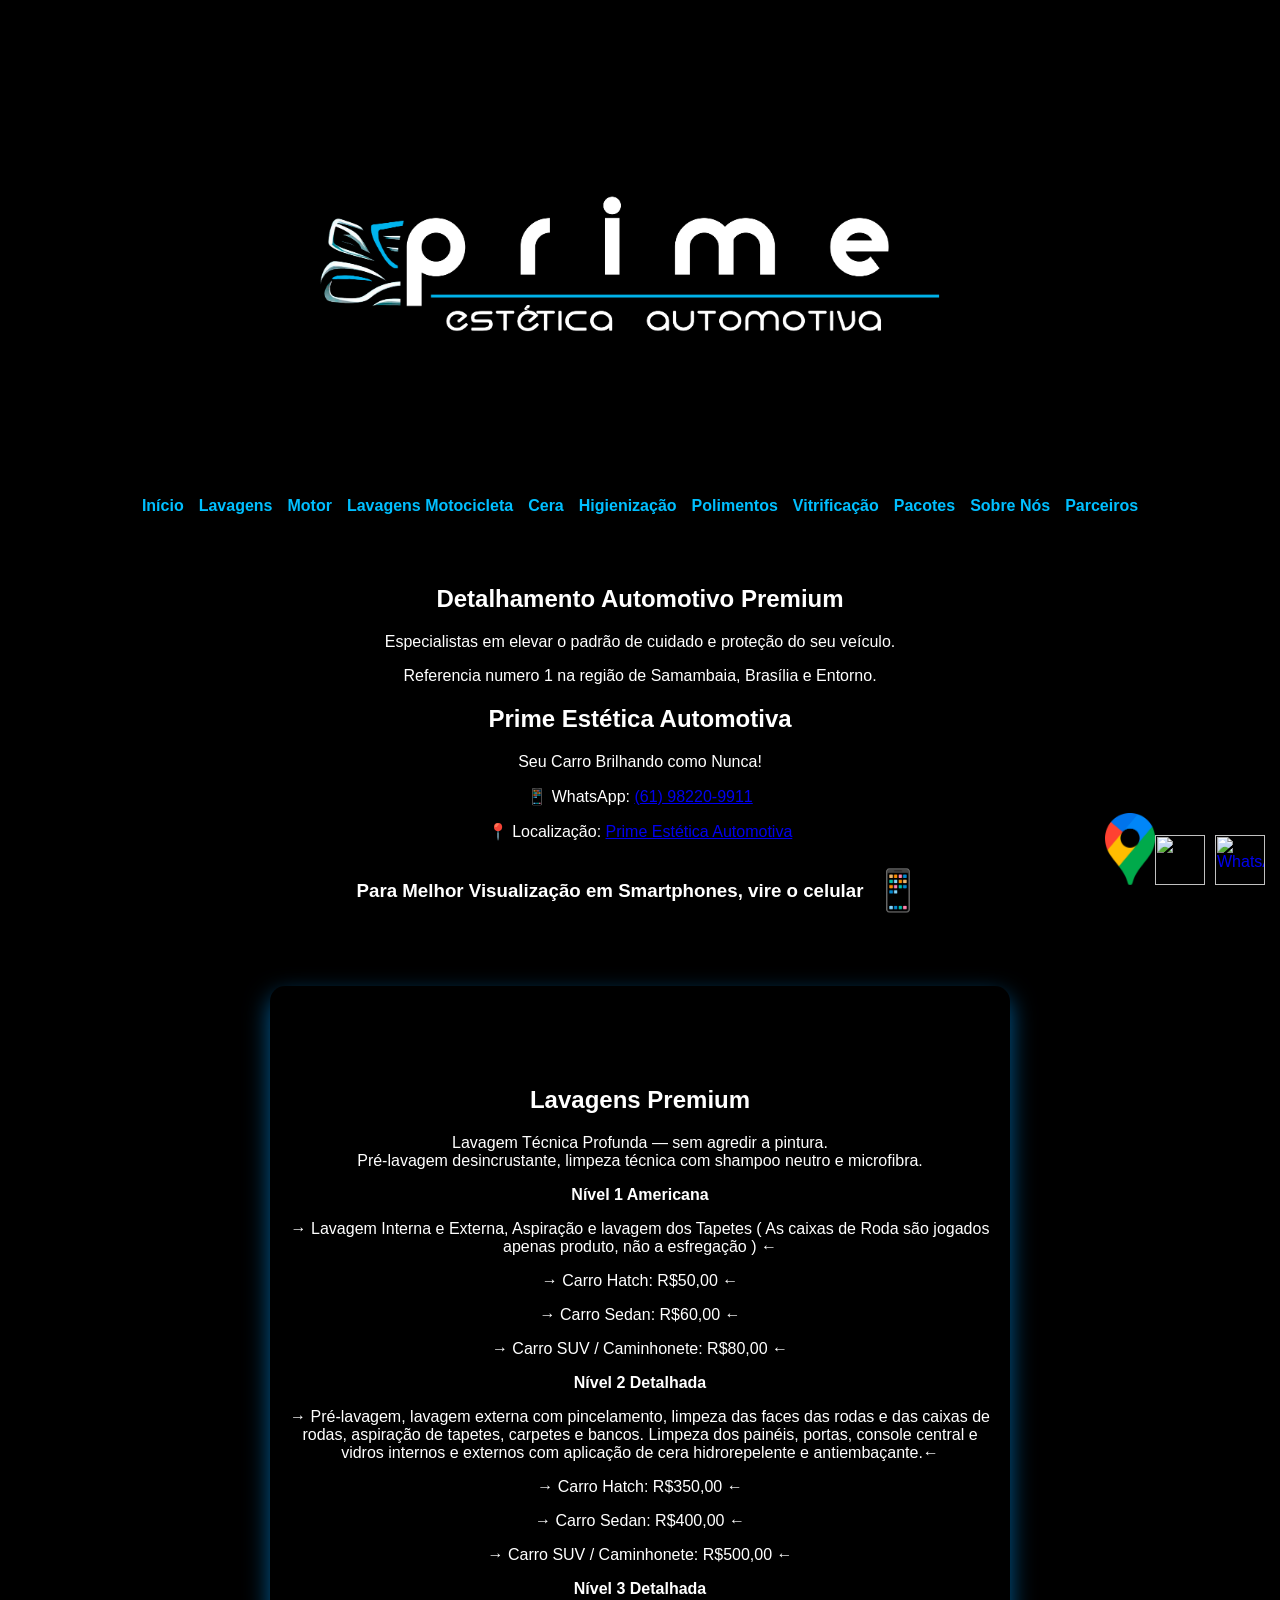
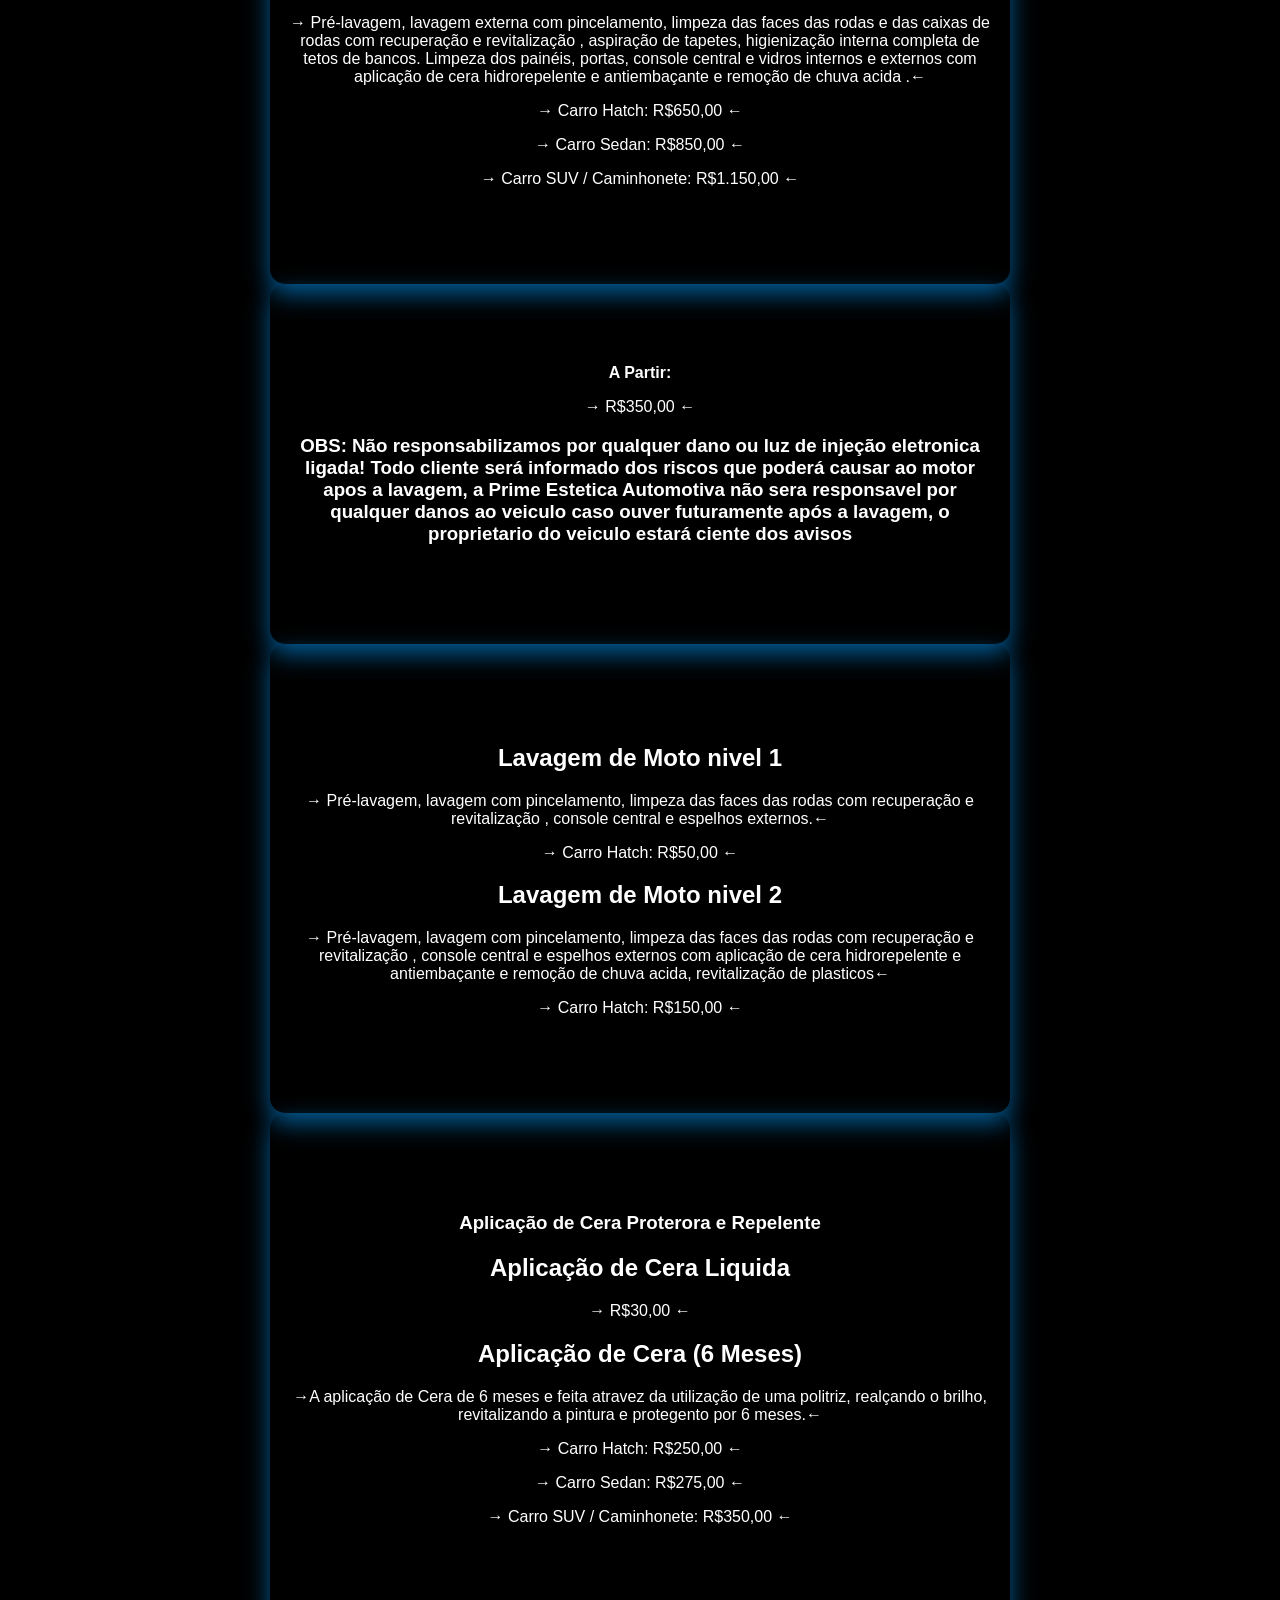
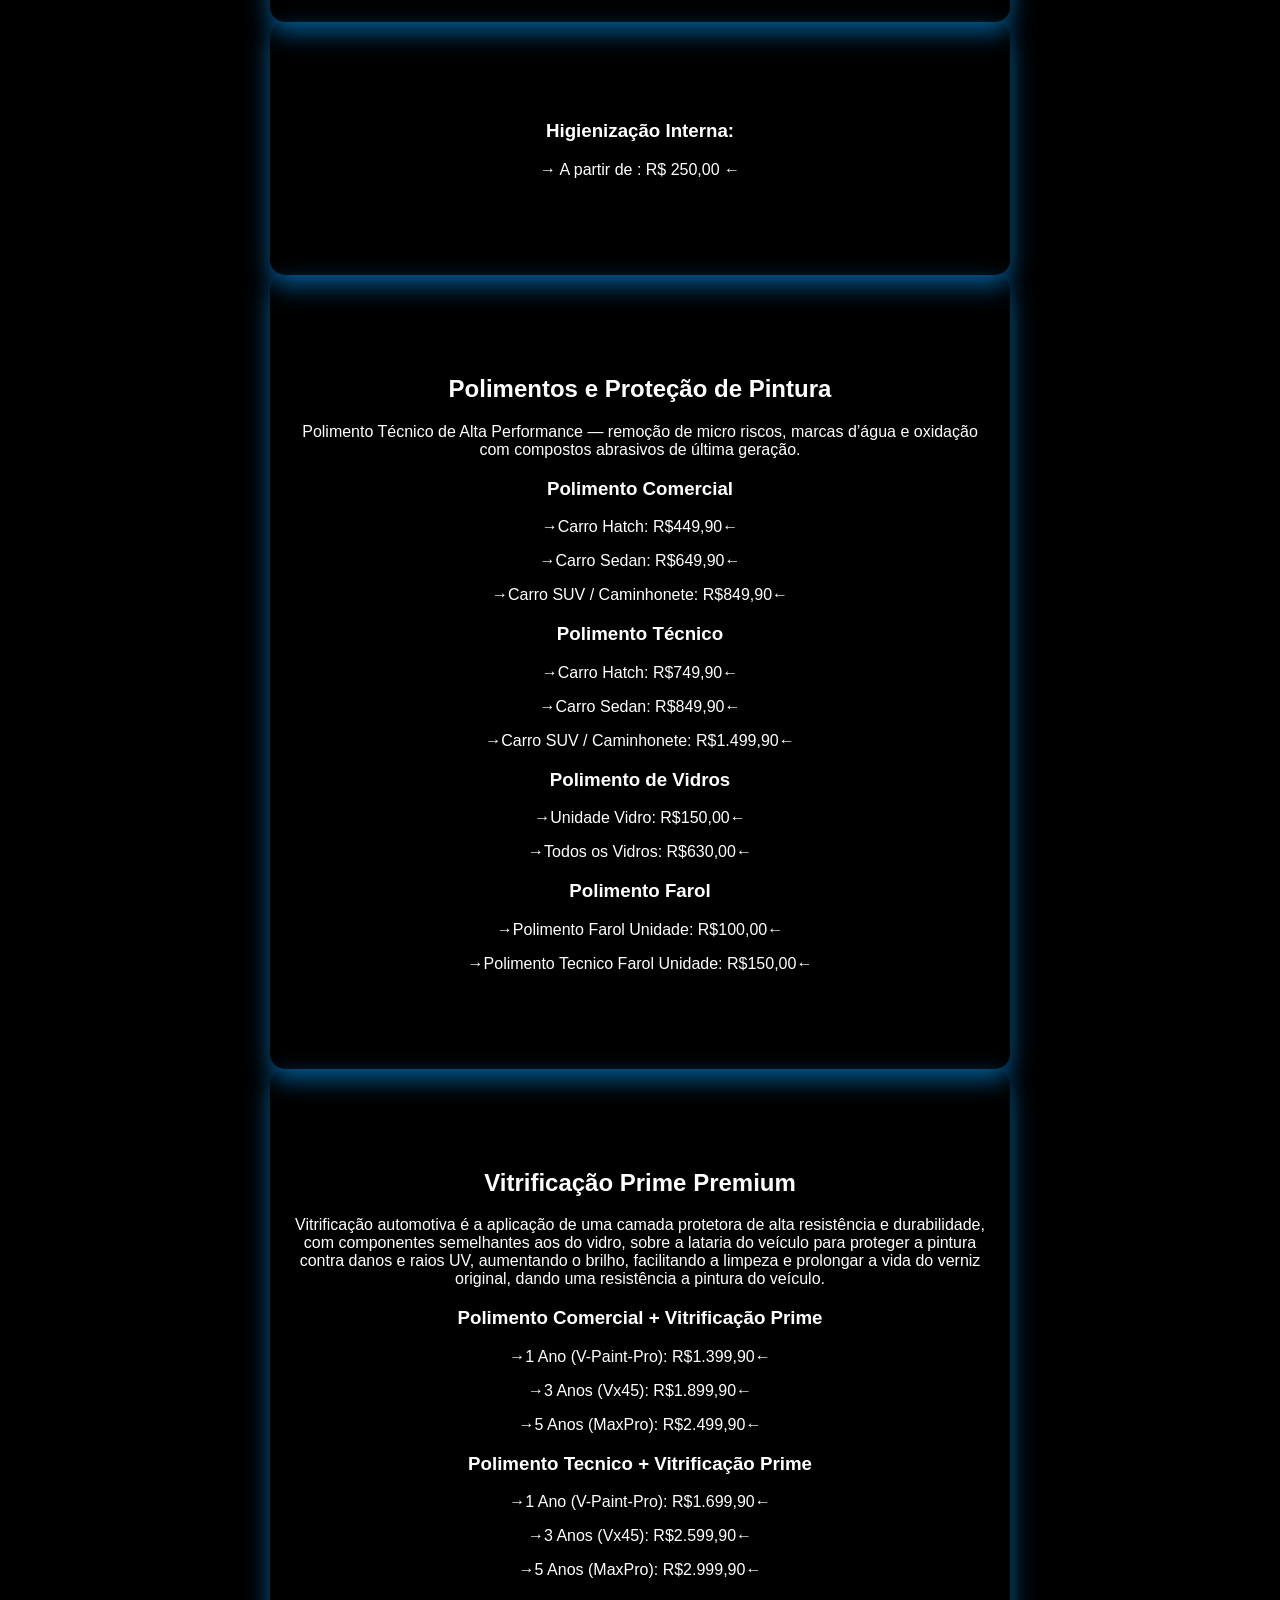
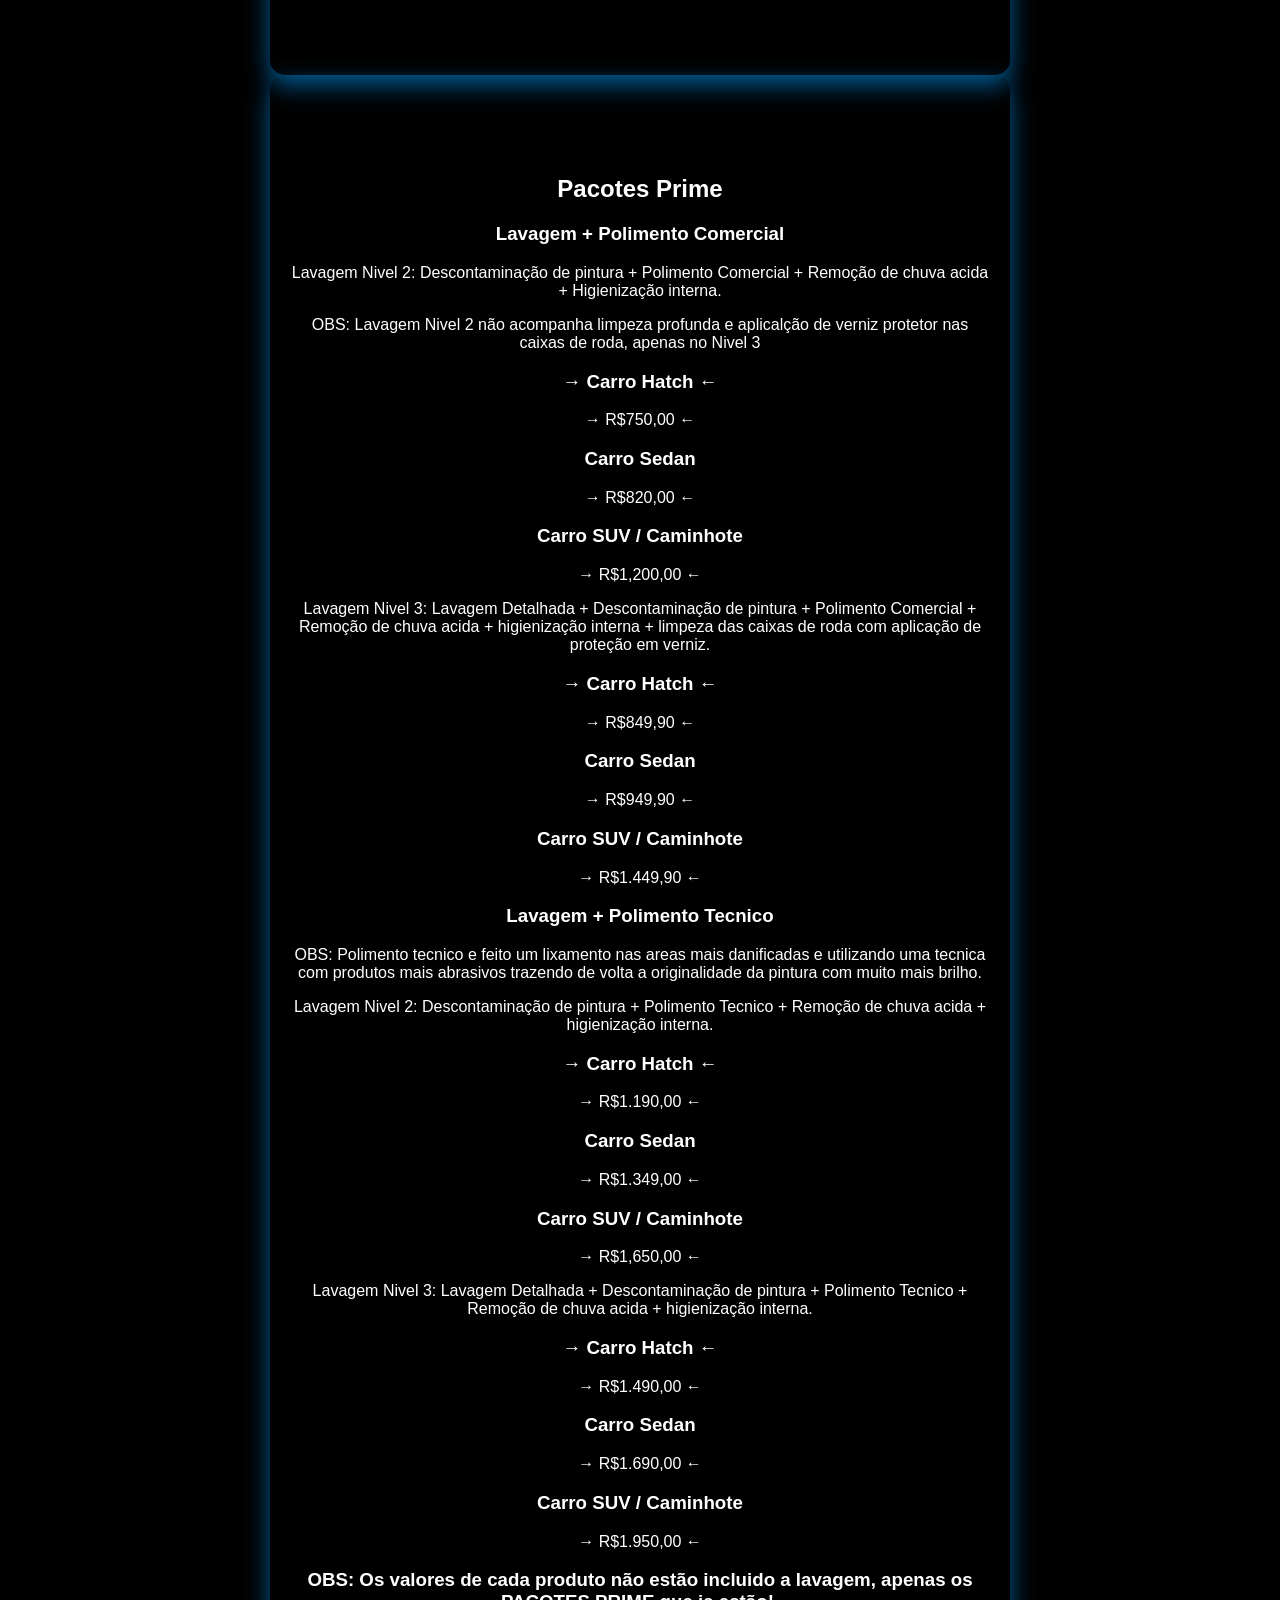
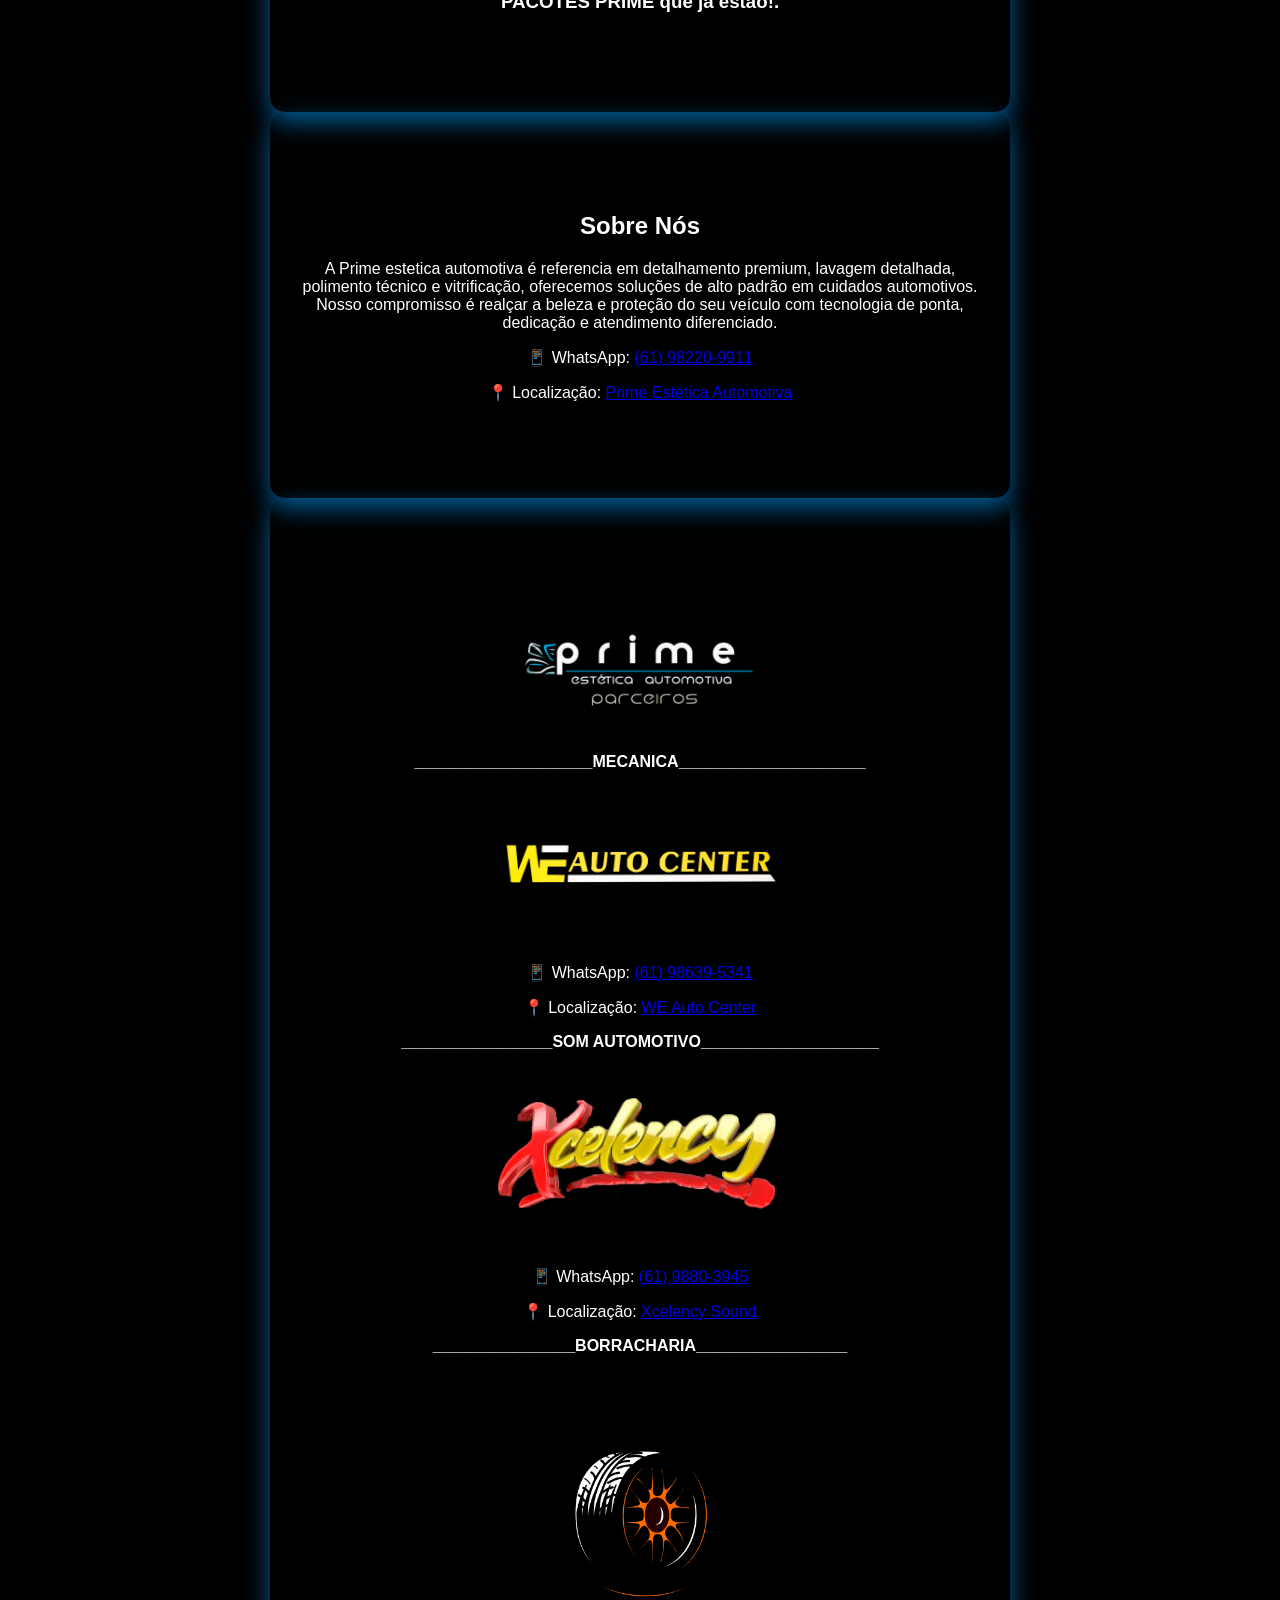
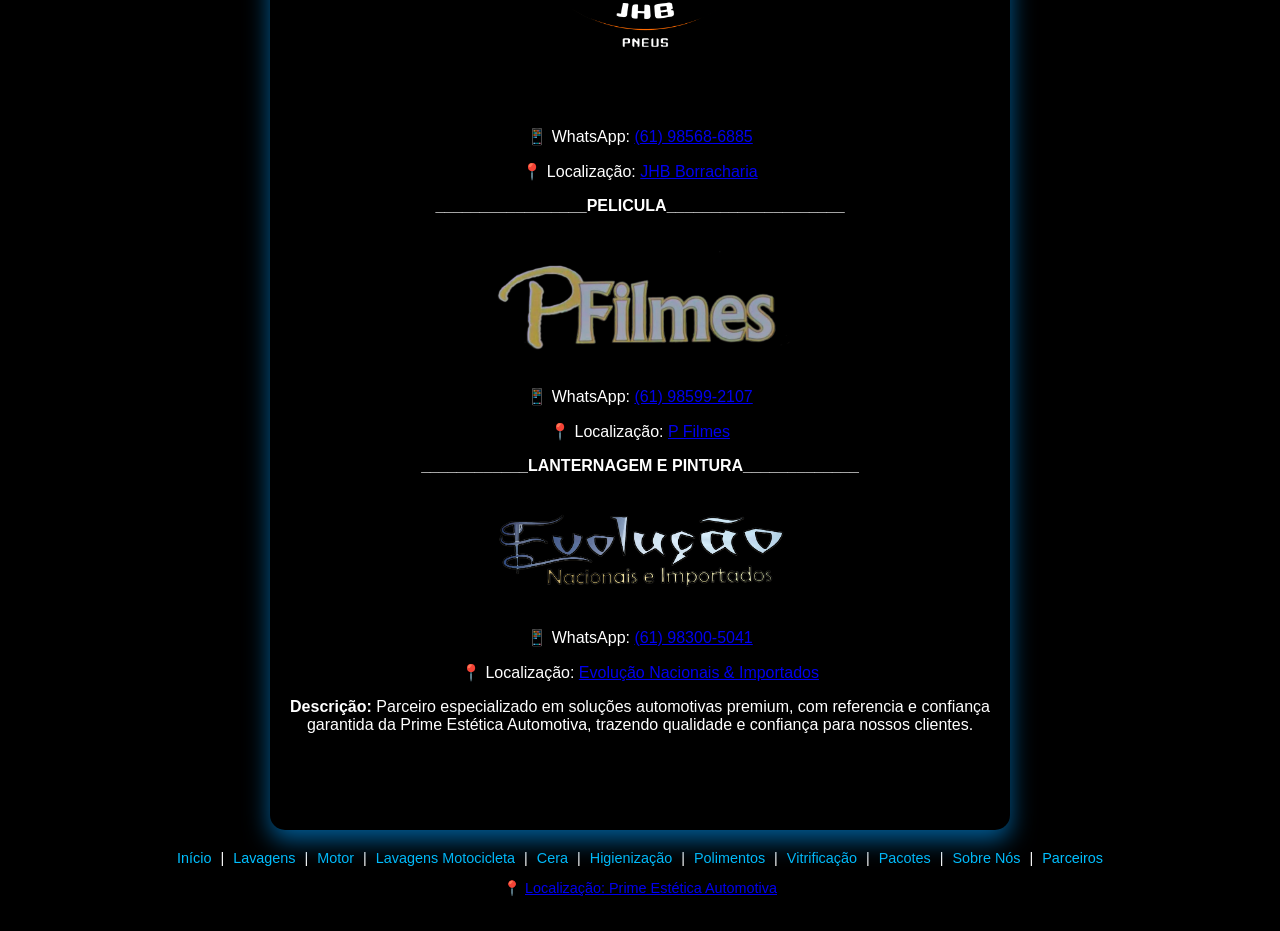
==== index.html @ 509093c9 "Update index.html" ====
<!-- Google tag (gtag.js) -->
<script async src="https://www.googletagmanager.com/gtag/js?id=AW-17727383382">
</script>
<script>
  window.dataLayer = window.dataLayer || [];
  function gtag(){dataLayer.push(arguments);}
  gtag('js', new Date());

  gtag('config', 'AW-17727383382');
</script>

<!DOCTYPE html>
<html lang="pt-BR">
<head>
  <meta charset="UTF-8">
  <meta name="viewport" content="width=device-width, initial-scale=1.0">
  <title>Prime Estética Automotiva</title>
  <link rel="stylesheet" href="css/style.css">
</head>
<body>
<header>
  <img src="img/prime-pronto-fundo-transparente.png" alt="Logo Prime" class="logo-center">
  <nav class="main-nav">
    <a href="#home">Início</a>
    <a href="#lavagens">Lavagens</a>
    <a href="#motor">Motor</a>
    <a href="#lavagens motocicleta">Lavagens Motocicleta</a>
    <a href="#cera">Cera</a>
    <a href="#higienização">Higienização</a>
    <a href="#polimentos">Polimentos</a>
    <a href="#vitrificacao">Vitrificação</a>
    <a href="#pacotes">Pacotes</a>
    <a href="#sobre">Sobre Nós</a>
    <a href="#parceiros">Parceiros</a>
  </nav>
</header>

<div class="video-background">
  <iframe src="https://www.youtube.com/embed/Ff0Zhu9boOM?autoplay=1&mute=1&controls=0&loop=1&playlist=Ff0Zhu9boOM&playsinline=1"
  frameborder="0" allow="autoplay; encrypted-media" allowfullscreen></iframe>
</div>
<div class="video-overlay"></div>

<section id="home" class="hero">
  <h1>Detalhamento Automotivo Premium</h1>
  <p>Especialistas em elevar o padrão de cuidado e proteção do seu veículo.</p>
  <p>Referencia numero 1 na região de Samambaia, Brasília e Entorno.</p>
    <h2>Prime Estética Automotiva</h2>
    <p>Seu Carro Brilhando como Nunca!</p>

   <p>📱 WhatsApp: <a href="https://wa.me/5561982209911" target="_blank">(61) 98220-9911</a></p>
   <p>📍 Localização: <a href="https://maps.app.goo.gl/HXpLJK8YEJRweqFd7"> Prime Estética Automotiva</a></p>

  
    <div class="rotate-phone-wrapper">
  <h3>Para Melhor Visualização em Smartphones, vire o celular</h3>
  <div class="phone-icon">
    📱
  </div>
</div>

  </p>
</section>

<section id="lavagens" class="section">
  <h2>Lavagens Premium</h2>
  <p>Lavagem Técnica Profunda — sem agredir a pintura.<br>Pré-lavagem desincrustante, limpeza técnica com shampoo neutro e microfibra.</p>
    
    <b>Nível 1 Americana</b>
    <p>&rarr; Lavagem Interna e Externa, Aspiração e lavagem dos Tapetes ( As caixas de Roda são jogados apenas produto, não a esfregação ) &larr;</p>
    <p>&rarr; Carro Hatch: R$50,00 &larr;</p>
    <p>&rarr; Carro Sedan: R$60,00 &larr;</p>
    <p>&rarr; Carro SUV / Caminhonete: R$80,00 &larr;</p>
  
    
    <b>Nível 2 Detalhada</b>
    <p>&rarr; Pré-lavagem, lavagem externa com pincelamento, limpeza das faces das rodas e das caixas de rodas, aspiração de tapetes, carpetes e bancos. Limpeza dos painéis, portas, console central e vidros internos e externos com aplicação de cera hidrorepelente e antiembaçante.&larr; </p>
    <p>&rarr; Carro Hatch: R$350,00 &larr;</p>
    <p>&rarr; Carro Sedan: R$400,00 &larr;</p>
    <p>&rarr; Carro SUV / Caminhonete: R$500,00 &larr;</p>

    <b>Nível 3 Detalhada</b>
    <p>&rarr; Pré-lavagem, lavagem externa com pincelamento, limpeza das faces das rodas e das caixas de rodas com recuperação e revitalização , aspiração de tapetes, higienização interna completa de tetos de bancos. Limpeza dos painéis, portas, console central e vidros internos e externos com aplicação de cera hidrorepelente e antiembaçante e remoção de chuva acida .&larr; </p>
    <p>&rarr; Carro Hatch: R$650,00 &larr;</p>
    <p>&rarr; Carro Sedan: R$850,00 &larr;</p>
    <p>&rarr; Carro SUV / Caminhonete: R$1.150,00 &larr;</p>

</section>

<section id="motor" class="section">
    <b>A Partir:</b>
    <p>&rarr; R$350,00 &larr;</p>
    <h3>OBS: Não responsabilizamos por qualquer dano ou luz de injeção eletronica ligada! Todo cliente será informado dos riscos que poderá causar ao motor apos a lavagem, a Prime Estetica Automotiva não sera responsavel por qualquer danos ao veiculo caso ouver futuramente após a lavagem, o proprietario do veiculo estará ciente dos avisos</h3>
</section>

<section id="lavagens motocicleta" class="section">

    <h2>Lavagem de Moto nivel 1</h2>

    <p>&rarr; Pré-lavagem, lavagem com pincelamento, limpeza das faces das rodas com recuperação e revitalização , console central e espelhos externos.&larr; </p>
    <p>&rarr; Carro Hatch: R$50,00 &larr;</p>

    <h2>Lavagem de Moto nivel 2</h2>
    <p>&rarr; Pré-lavagem, lavagem com pincelamento, limpeza das faces das rodas com recuperação e revitalização , console central e espelhos externos com aplicação de cera hidrorepelente e antiembaçante e remoção de chuva acida, revitalização de plasticos&larr; </p>
    <p>&rarr; Carro Hatch: R$150,00 &larr;</p>

</section>
  
 <section id="cera" class="section">
    <h3>Aplicação de Cera Proterora e Repelente</h3>
    
    <h2>Aplicação de Cera Liquida</h2>
    <p>&rarr; R$30,00 &larr;</p>

    <h2>Aplicação de Cera (6 Meses)</h2>
    <p>&rarr;A aplicação de Cera de 6 meses e feita atravez da utilização de uma politriz, realçando o brilho, revitalizando a pintura e protegento por 6 meses.&larr;</p>
  
    <p>&rarr; Carro Hatch: R$250,00 &larr;</p>
    <p>&rarr; Carro Sedan: R$275,00 &larr;</p>
    <p>&rarr; Carro SUV / Caminhonete: R$350,00 &larr;</p>

  </section>

    <section id="higienização" class="section">
    <h3>Higienização Interna:</h3> 
    <p>&rarr; A partir de : R$ 250,00 &larr;</p>

</section>

<section id="polimentos" class="section">
  <h2>Polimentos e Proteção de Pintura</h2>
  <p>Polimento Técnico de Alta Performance — remoção de micro riscos, marcas d’água e oxidação com compostos abrasivos de última geração.</p>
    
  <h3>Polimento Comercial</h3>
  
    <p>&rarr;Carro Hatch: R$449,90&larr;</p>

    <p>&rarr;Carro Sedan: R$649,90&larr;</p>

    <p>&rarr;Carro SUV / Caminhonete: R$849,90&larr;</p>
  
  <h3>Polimento Técnico</h3>
  
    <p>&rarr;Carro Hatch: R$749,90&larr;</p>

    <p>&rarr;Carro Sedan: R$849,90&larr;</p>

    <p>&rarr;Carro SUV / Caminhonete: R$1.499,90&larr;</p>
  
  <h3>Polimento de Vidros</h3>
  
    <p>&rarr;Unidade Vidro: R$150,00&larr;</p>

    <p>&rarr;Todos os Vidros: R$630,00&larr;</p>
  
  <h3>Polimento Farol</h3>
  <p> &rarr;Polimento Farol Unidade: R$100,00&larr; </p>
  <p> &rarr;Polimento Tecnico Farol Unidade: R$150,00&larr; </p>
</section>

<section id="vitrificacao" class="section">
  <h2>Vitrificação Prime Premium</h2>
  <p>Vitrificação automotiva é a aplicação de uma camada protetora de alta resistência e durabilidade, com componentes semelhantes aos do vidro, sobre a lataria do veículo para proteger a pintura contra danos e raios UV, aumentando o brilho, facilitando a limpeza e prolongar a vida do verniz original, dando uma resistência a pintura do veículo.</p>
  <h3>Polimento Comercial + Vitrificação Prime</h3>
  
    <p>&rarr;1 Ano (V-Paint-Pro): R$1.399,90&larr;</p>

    <p>&rarr;3 Anos (Vx45): R$1.899,90&larr;</p>

    <p>&rarr;5 Anos (MaxPro): R$2.499,90&larr;</p>

    <h3>Polimento Tecnico + Vitrificação Prime</h3>
  
    <p>&rarr;1 Ano (V-Paint-Pro): R$1.699,90&larr;</p>

    <p>&rarr;3 Anos (Vx45): R$2.599,90&larr;</p>

    <p>&rarr;5 Anos (MaxPro): R$2.999,90&larr;</p>
  
</section>

<section id="pacotes" class="section">
  <h2>Pacotes Prime</h2>

<h3>Lavagem + Polimento Comercial</h3>
  
  <p>Lavagem Nivel 2: Descontaminação de pintura + Polimento Comercial + Remoção de chuva acida + Higienização interna.</p>
  <p>OBS: Lavagem Nivel 2 não acompanha limpeza profunda e aplicalção de verniz protetor nas caixas de roda, apenas no Nivel 3</p>
  
  <h3>&rarr; Carro Hatch &larr;</h3>
  <p> &rarr; R$750,00 &larr;</p>

  <h3>Carro Sedan</h3>
  <p>&rarr; R$820,00 &larr;</p>

  <h3>Carro SUV / Caminhote</h3>
  <p>&rarr; R$1,200,00 &larr;</p>
  
  <p>Lavagem Nivel 3: Lavagem Detalhada + Descontaminação de pintura + Polimento Comercial + Remoção de chuva acida + higienização interna + limpeza das caixas de roda com aplicação de proteção em verniz.</p>
  
  <h3>&rarr; Carro Hatch &larr;</h3>
  <p> &rarr; R$849,90 &larr;</p>

  <h3>Carro Sedan</h3>
  <p>&rarr; R$949,90 &larr;</p>

  <h3>Carro SUV / Caminhote</h3>
  <p>&rarr; R$1.449,90 &larr;</p>

  <h3>Lavagem + Polimento Tecnico</h3>
  <p>OBS: Polimento tecnico e feito um lixamento nas areas mais danificadas e utilizando uma tecnica com produtos mais abrasivos trazendo de volta a originalidade da pintura com muito mais brilho.</p>

  <p>Lavagem Nivel 2: Descontaminação de pintura + Polimento Tecnico + Remoção de chuva acida + higienização interna.</p>
    
  <h3>&rarr; Carro Hatch &larr;</h3>
  <p> &rarr; R$1.190,00 &larr;</p>

  <h3>Carro Sedan</h3>
  <p>&rarr; R$1.349,00 &larr;</p>

  <h3>Carro SUV / Caminhote</h3>
  <p>&rarr; R$1,650,00 &larr;</p>
  
  <p>Lavagem Nivel 3: Lavagem Detalhada + Descontaminação de pintura + Polimento Tecnico + Remoção de chuva acida + higienização interna.</p>
  
  <h3>&rarr; Carro Hatch &larr;</h3>
  <p> &rarr; R$1.490,00 &larr;</p>

  <h3>Carro Sedan</h3>
  <p>&rarr; R$1.690,00 &larr;</p>

  <h3>Carro SUV / Caminhote</h3>
  <p>&rarr; R$1.950,00 &larr;</p>

  <h3>OBS: Os valores de cada produto não estão incluido a lavagem, apenas os PACOTES PRIME que ja estão!.</h3>
  
</section>

<section id="sobre" class="section">
  <h2>Sobre Nós</h2>
  <p>A Prime estetica automotiva é referencia em detalhamento premium, lavagem detalhada, polimento técnico e vitrificação, oferecemos soluções de alto padrão em cuidados automotivos. Nosso compromisso é realçar a beleza e proteção do seu veículo com tecnologia de ponta, dedicação e atendimento diferenciado.</p>

    <p>📱 WhatsApp: <a href="https://wa.me/5561982209911" target="_blank">(61) 98220-9911</a></p>
   <p>📍 Localização: <a href="https://maps.app.goo.gl/HXpLJK8YEJRweqFd7">Prime Estética Automotiva</a></p>
</section>


<section id="parceiros" class="section">
  <img src="img/prime-sem-fundo-parceiros.png" alt="Parceiro" style="max-width:300px; border-radius:10px; margin:20px 0;">
  
  <p><strong>____________________MECANICA_____________________</strong></p>
  <img src="img/WE-centro-automotivo-sem-fundo.png" alt="Parceiro" style="max-width:300px; border-radius:10px; margin:20px 0;">
  <p>📱 WhatsApp: <a href="https://wa.me/5561986395341" target="_blank">(61) 98639-5341</a></p>
  <p>📍 Localização: <a href="https://maps.app.goo.gl/mmc2QUMjJb4H23oM9">WE Auto Center</a></p>

  <p><strong>_________________SOM AUTOMOTIVO____________________</strong></p>
  <img src="img/xcelence-fundo.png" alt="Parceiro" style="max-width:300px; border-radius:10px; margin:20px 0;">
  <p>📱 WhatsApp: <a href="https://wa.me/556198803945" target="_blank">(61) 9880-3945</a></p>
  <p>📍 Localização: <a href="https://maps.app.goo.gl/BLDMVaFkTJg2JUbs6">Xcelency Sound</a></p>

    <p><strong>________________BORRACHARIA_________________</strong></p>
  <img src="img/jhbpneus.png" alt="Parceiro" style="max-width:300px; border-radius:10px; margin:20px 0;">
  <p>📱 WhatsApp: <a href="https://wa.me/5561985686885" target="_blank">(61) 98568-6885</a></p>
  <p>📍 Localização: <a href="https://maps.app.goo.gl/bAmLi8nn3oZLKEGK6">JHB Borracharia</a></p>

  <p><strong>_________________PELICULA____________________</strong></p>
  <img src="img/pfilmes-logo.png" alt="Parceiro" style="max-width:300px; border-radius:10px; margin:20px 0;">
  <p>📱 WhatsApp: <a href="https://wa.me/55061985992107" target="_blank">(61) 98599-2107</a></p>
  <p>📍 Localização: <a href="https://maps.app.goo.gl/AxarQNNi3bQvwpKE9">P Filmes</a></p>

    <p><strong>____________LANTERNAGEM E PINTURA_____________</strong></p>
  <img src="img/evolução.png" alt="Parceiro" style="max-width:300px; border-radius:10px; margin:20px 0;">
  <p>📱 WhatsApp: <a href="https://wa.me/55061983005041" target="_blank">(61) 98300-5041</a></p>
  <p>📍 Localização: <a href="https://maps.app.goo.gl/orqmA2cjsYtfkrHW7">Evolução Nacionais & Importados</a></p>
  
  <p><strong>Descrição:</strong> Parceiro especializado em soluções automotivas premium, com referencia e confiança garantida da Prime Estética Automotiva, trazendo qualidade e confiança para nossos clientes.</p>

</section>


<footer>
  <div class="footer-links">
    <a href="#home">Início</a> |
    <a href="#lavagens">Lavagens</a> |
    <a href="#motor">Motor</a> |
    <a href="#lavagens motocicleta">Lavagens Motocicleta</a> |
    <a href="#cera">Cera</a> |
    <a href="#higienização">Higienização</a> |
    <a href="#polimentos">Polimentos</a> |
    <a href="#vitrificacao">Vitrificação</a> |
    <a href="#pacotes">Pacotes</a> |
    <a href="#sobre">Sobre Nós</a> |
    <a href="#parceiros">Parceiros</a>
  </div>
  <p>📍 <a href="https://maps.app.goo.gl/HcpvbDjnVJ8BUNuw8" target="_blank">Localização: Prime Estética Automotiva</a></p>
</footer>

<a class="whatsapp-float" href="https://wa.me/message/MVJULBHC7SYMB1" target="_blank">
  <img src="https://cdn-icons-png.flaticon.com/512/124/124034.png" alt="WhatsApp">
</a>
<a class="googlemaps-float" href="https://maps.app.goo.gl/ksFpcre7SGLow1Ck8" target="_blank">
  <img src="img/googlemaps.png">
</a>
<a class="insta-float" href="https://instagram.com/estetica.automotiva.prime" target="_blank">
  <img src="https://cdn-icons-png.flaticon.com/512/1384/1384063.png">
</a>


<script src="js/scroll.js"></script>
</body>
</html>
---- css/style.css ----
html {
  scroll-behavior: smooth;
}

body {
  margin: 0;
  padding: 0;
  font-family: 'Segoe UI', sans-serif;
  color: #fff;
  background: #000;
  overflow-x: hidden;
}

header {
  display: flex;
  flex-direction: column;
  align-items: center;
  justify-content: center;
  box-shadow: 0 2px 10px rgba(0,0,0,0.7);
}

.logo-center {
  width: 750px;
  margin: 10px 0;
}

.main-nav {
  display: flex;
  gap: 15px;
}

.main-nav a {
  color: #00BFFF;
  text-decoration: none;
  font-weight: bold;
  transition: 0.3s;
}

.main-nav a:hover {
  color: #fff;
  text-shadow: 0 0 8px #00BFFF;
}

.hero {
  position: relative;
  text-align: center;
  padding: 50px 20px;
  min-height: 10vh;
}

.video-background iframe {
  width: 100vw;
  height: 100vh;
  position: fixed;
  top: 0; left: 0;
  z-index: -2;
}

.video-overlay {
  position: fixed;
  width: 100vw;
  height: 100vh;
  background: rgba(0, 0, 0, 0.527);
  top: 0; left: 0;
  z-index: -1;
}

.section {
  padding: 80px 20px;
  max-width: 700px;
  margin: auto;
  text-align: center;
  opacity: 15;
  transform: translateY(20px);
  transition: opacity 2s ease, transform 2s ease;
  box-shadow: 0 10px 25px rgba(0, 98, 159, 0.929); 
  border-radius: 15px; 
}

.section.show {
  opacity: 1;
  transform: translateY(0);
}



footer {
  text-align: center;
  font-size: 0.9em;
  padding: 20px;
  background: #000000;
  box-shadow: 0 -2px 10px rgba(0,0,0,0.7);
}

.footer-links a {
  color: #00BFFF;
  text-decoration: none;
  margin: 0 5px;
}

.whatsapp-float, .insta-float {
  position: fixed;
  bottom: 15px;
  width: 35px;
  z-index: -1;
}

.whatsapp-float { right: 15px; }
.insta-float {
  right: 65px;
  display: flex;
  align-items: center;
  font-size: 0.6em;
  color: #fff;
}

.whatsapp-float img {
  width: 30px;
  margin-right: -40px;
}

.insta-float img {
  width: 28px;
  margin-right: -150px;
}


@media (max-width: 600px) {
  .googlemaps-float span {
    display: none;
  }
  .logo-center {
    width: 180px;
  }
}

form {
  display: flex;
  flex-direction: column;
  gap: 10px;
  max-width: 500px;
  margin: auto;
}

form input, form textarea {
  padding: 10px;
  border: none;
  border-radius: 5px;
  box-shadow: inset 0 0 5px #00BFFF;
}

form button {
  padding: 10px;
  background: #00BFFF;
  color: #000;
  border: none;
  border-radius: 5px;
  cursor: pointer;
  font-weight: bold;
  box-shadow: 0 0 10px #00BFFF, 0 0 20px #00BFFF;
  transition: transform 0.3s ease;
}

form button:hover {
  transform: scale(1.05);
}



/* Ajuste dos botões flutuantes */
.whatsapp-float, .insta-float {
  position: fixed;
  bottom: 15px;
  width: 50px;
  z-index: 9999; /* garante que fique na frente */
}

.whatsapp-float {
  right: 15px;
}

.insta-float {
  right: 75px;
}

.whatsapp-float img,
.insta-float img {
  width: 50px;
}

/* Ajuste geral para mobile */
@media (max-width: 600px) {
  .logo-center {
    width: 200px;
  }
  .main-nav {
    flex-direction: column;
    gap: 10px;
    align-items: center;
  }
  .section {
    padding: 40px 10px;
  }
}

/* Video full-screen responsivo no mobile */
.video-background {
  position: fixed;
  top: 0;
  left: 0;
  width: 100vw;
  height: 100vh;
  overflow: hidden;
  z-index: -2;
}

.video-background iframe {
  position: absolute;
  top: 50%;
  left: 50%;
  min-width: 100%;
  min-height: 100%;
  width: auto;
  height: auto;
  transform: translate(-50%, -50%);
  object-fit: cover;
  aspect-ratio: 16/9;
}

.rotate-phone-wrapper {
  display: flex;
  align-items: center;
  justify-content: center;
  gap: 10px;
  margin-top: 20px;
  flex-wrap: wrap;
}

.phone-icon {
  font-size: 2.5em;
  animation: rotatePhone 2.5s ease-in-out infinite;
}

@keyframes rotatePhone {
  0% { transform: rotate(0deg); }
  30% { transform: rotate(90deg); }
  60% { transform: rotate(0deg); }
  100% { transform: rotate(0deg); }
}


/* Botão flutuante Google Maps */
.googlemaps-float {
  position: fixed;
  bottom: 15px;
  right: 125px;
  z-index: 999;
}

.googlemaps-float img {
  width: 50px;
}
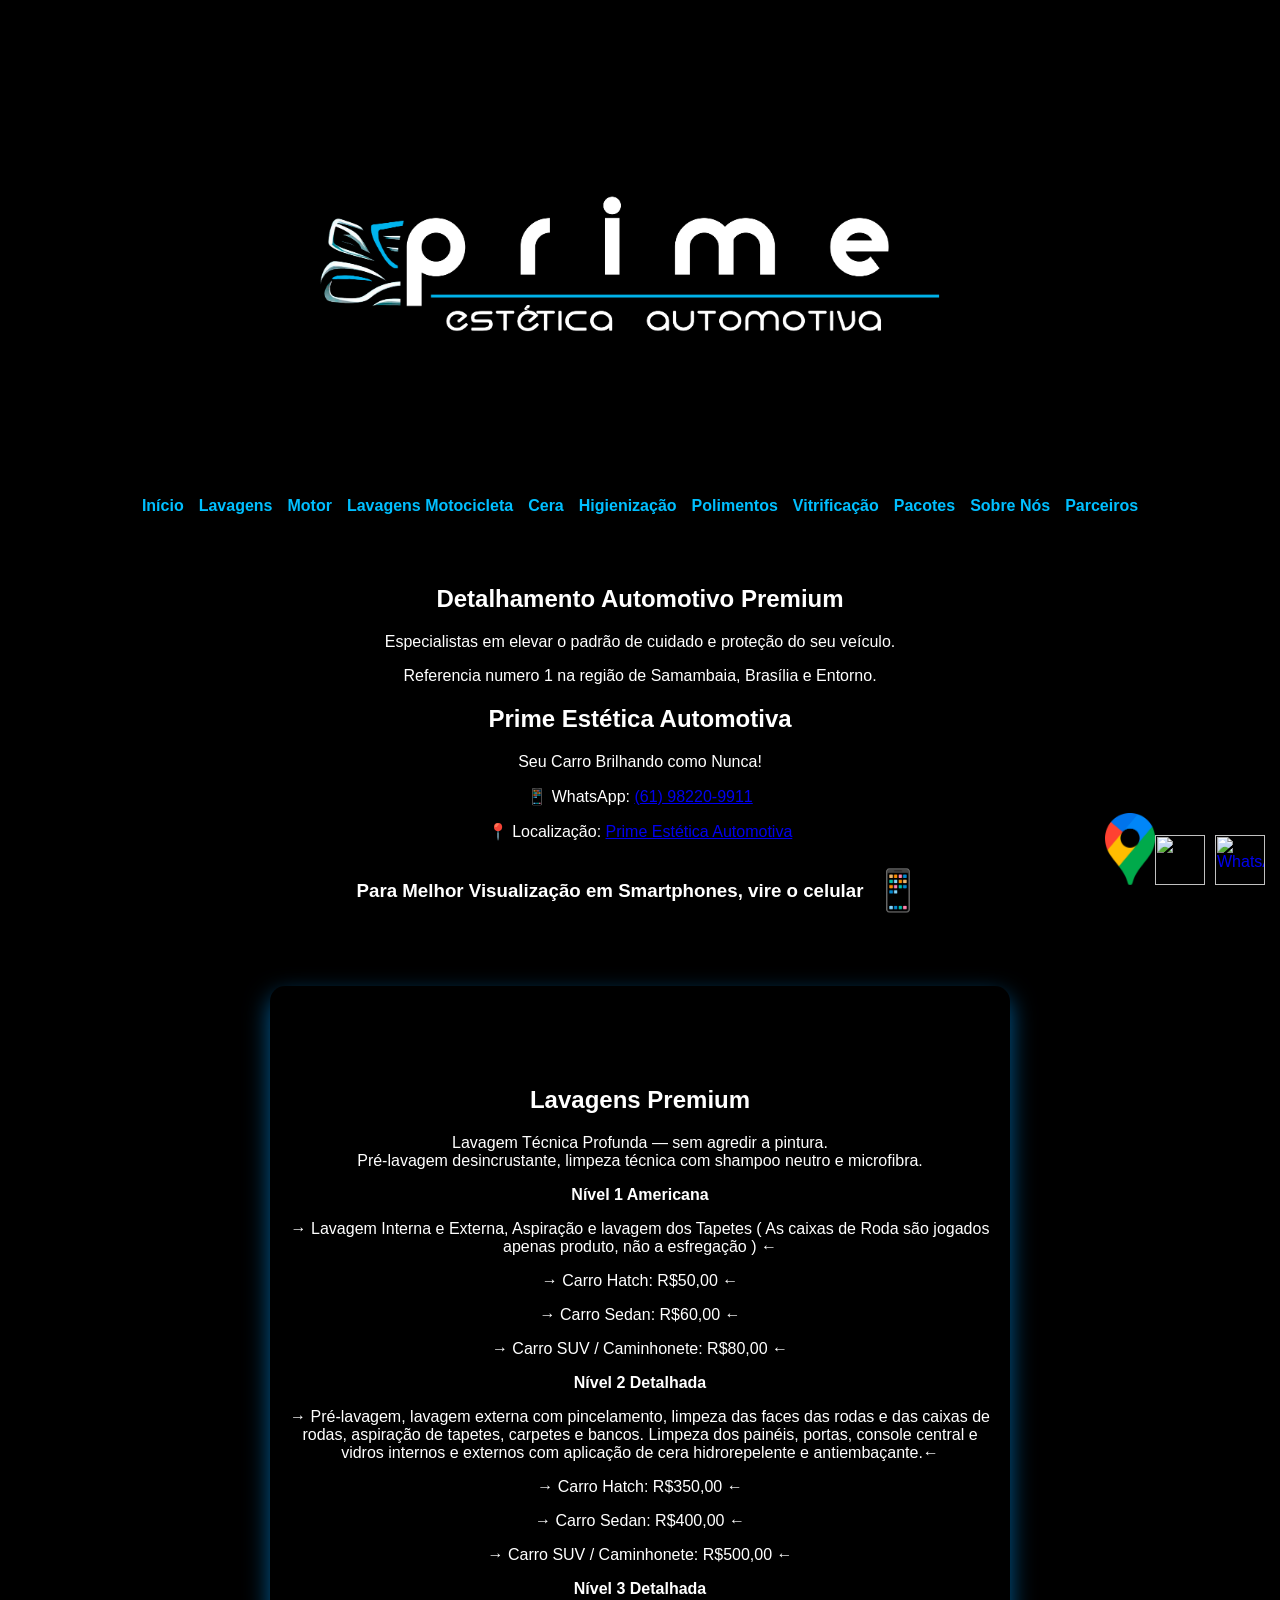
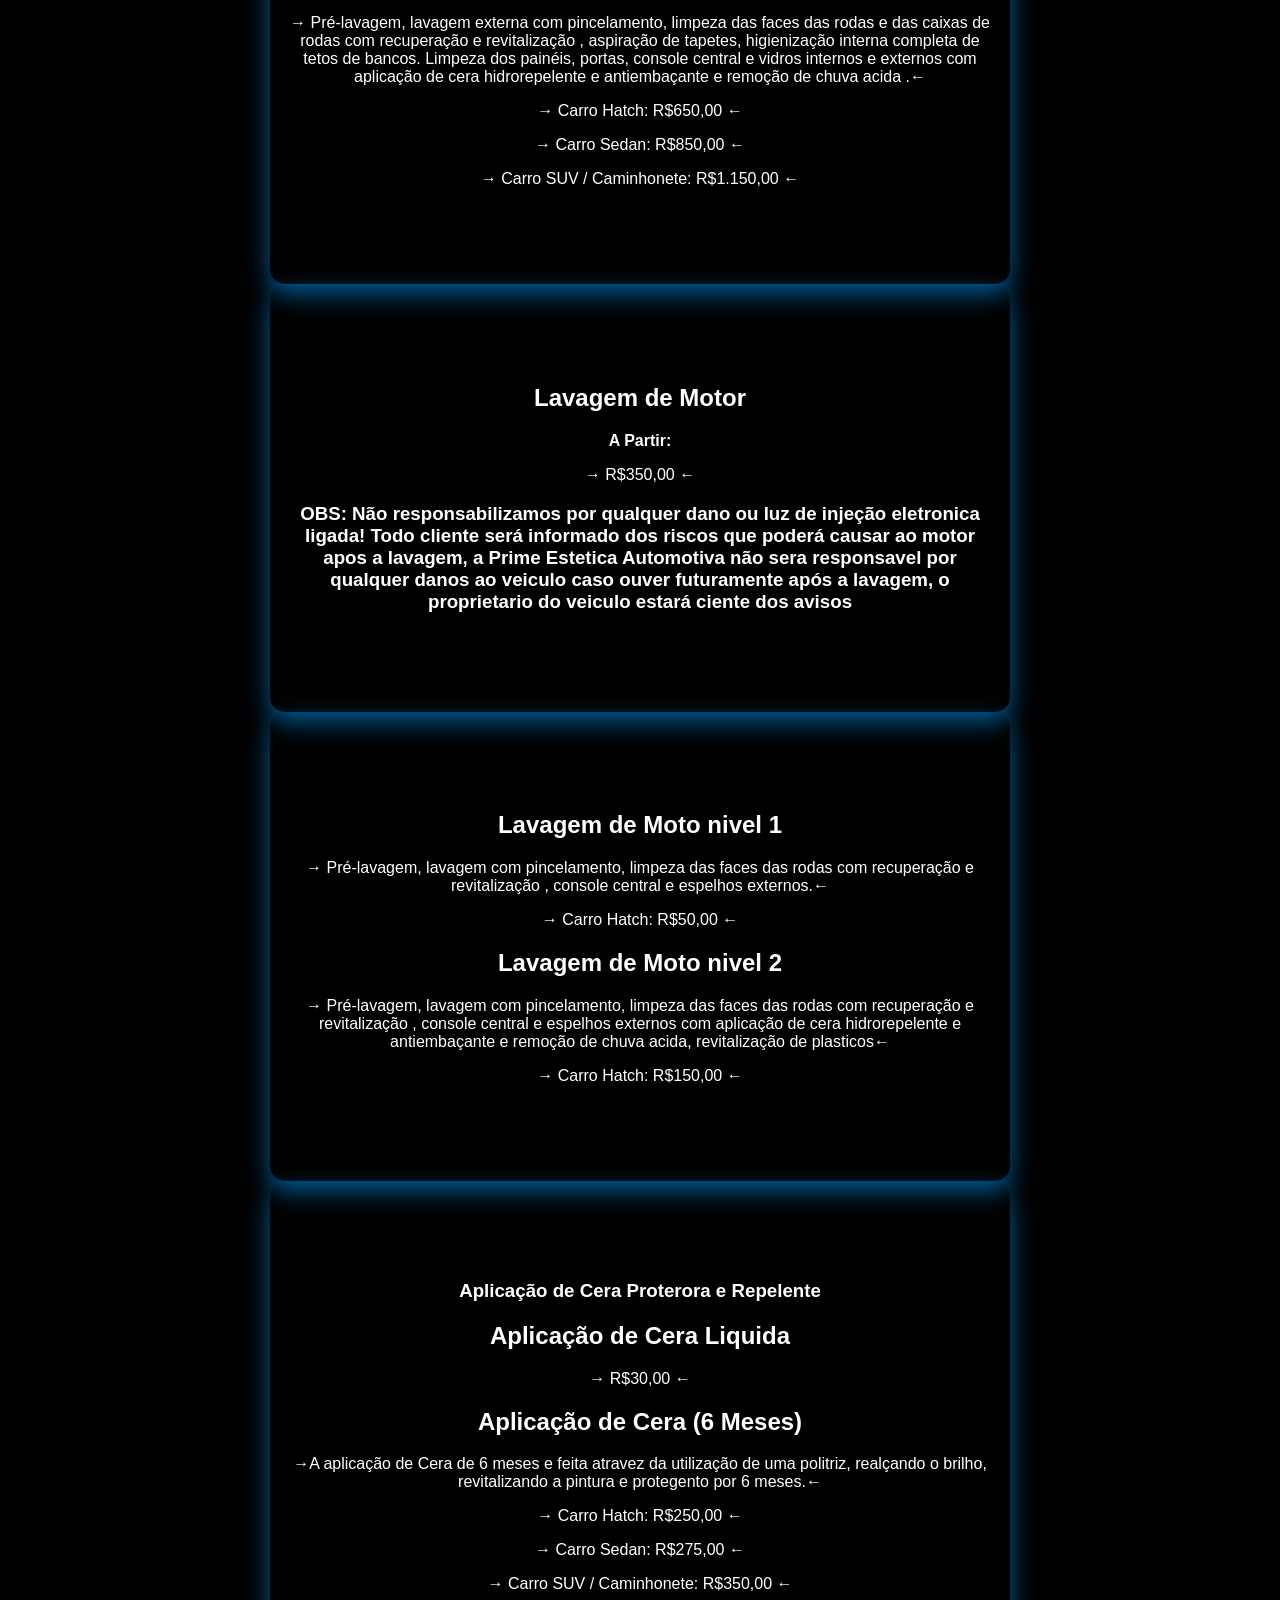
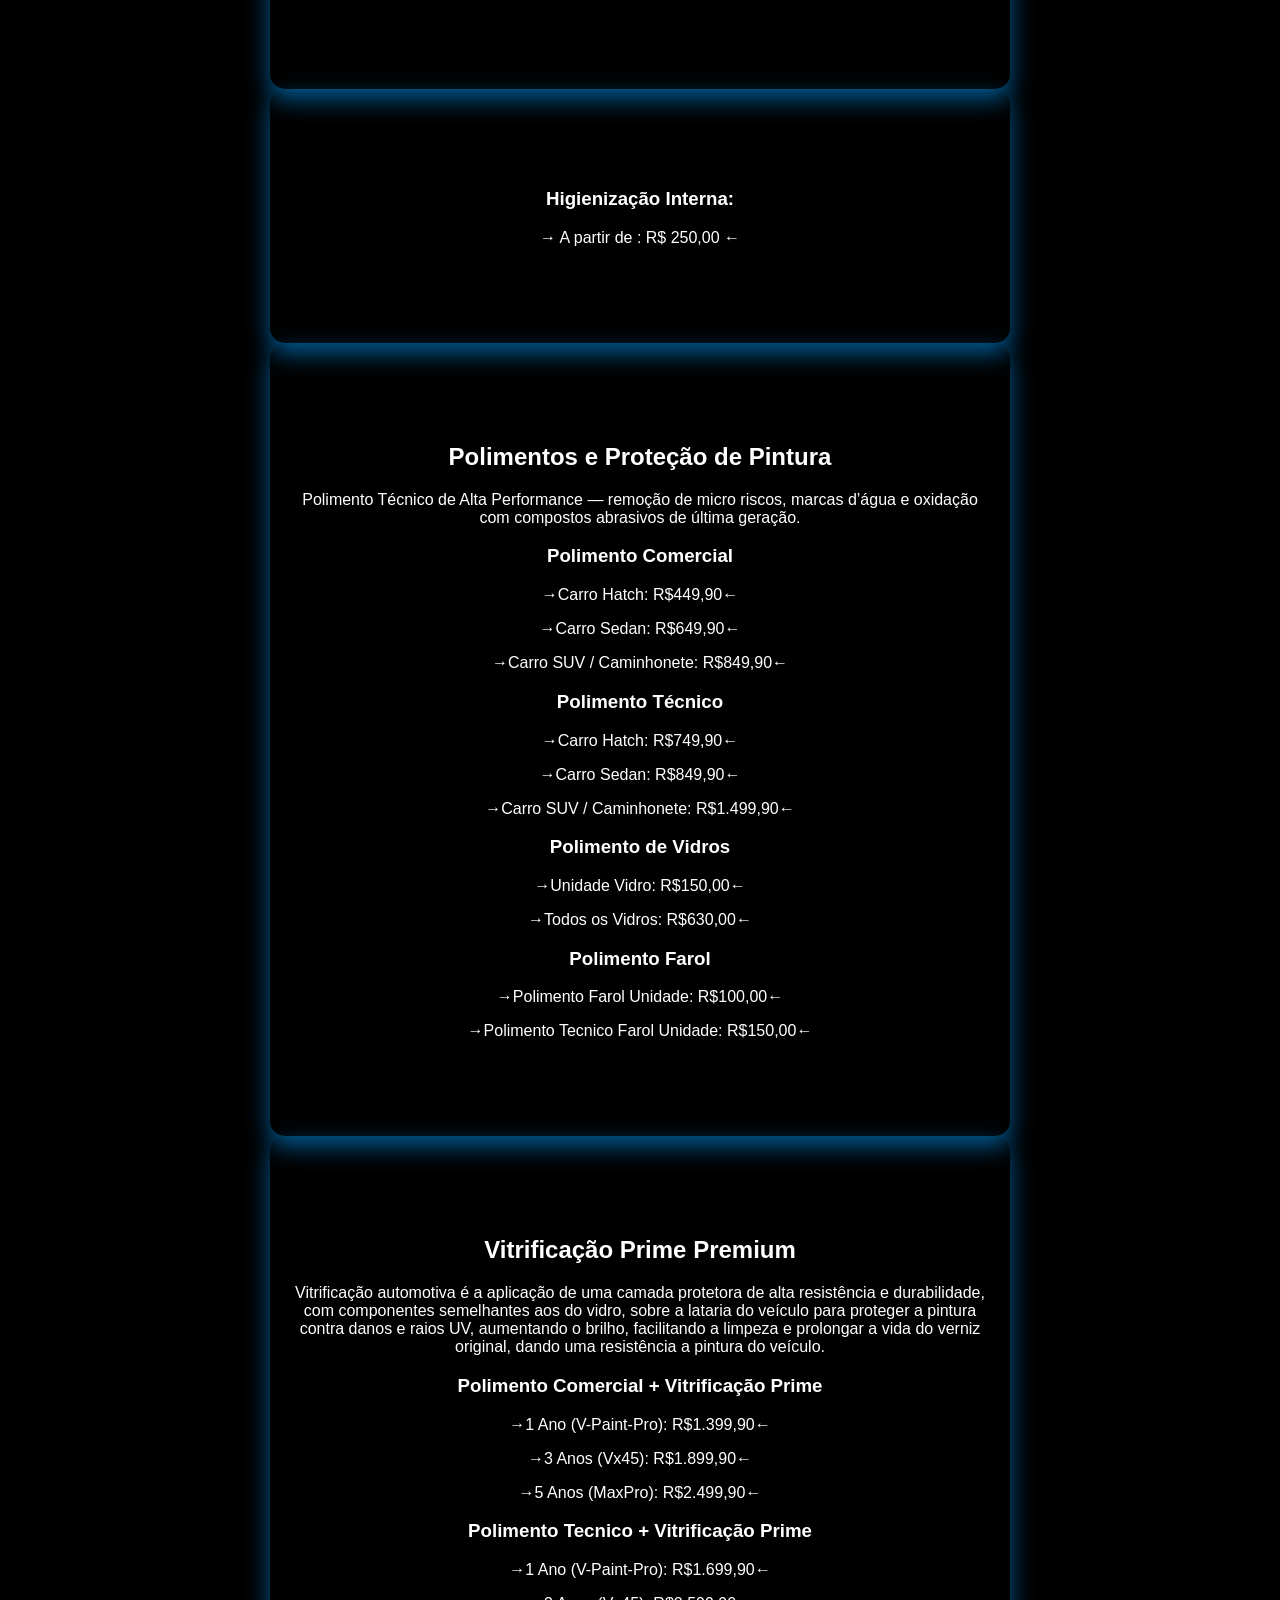
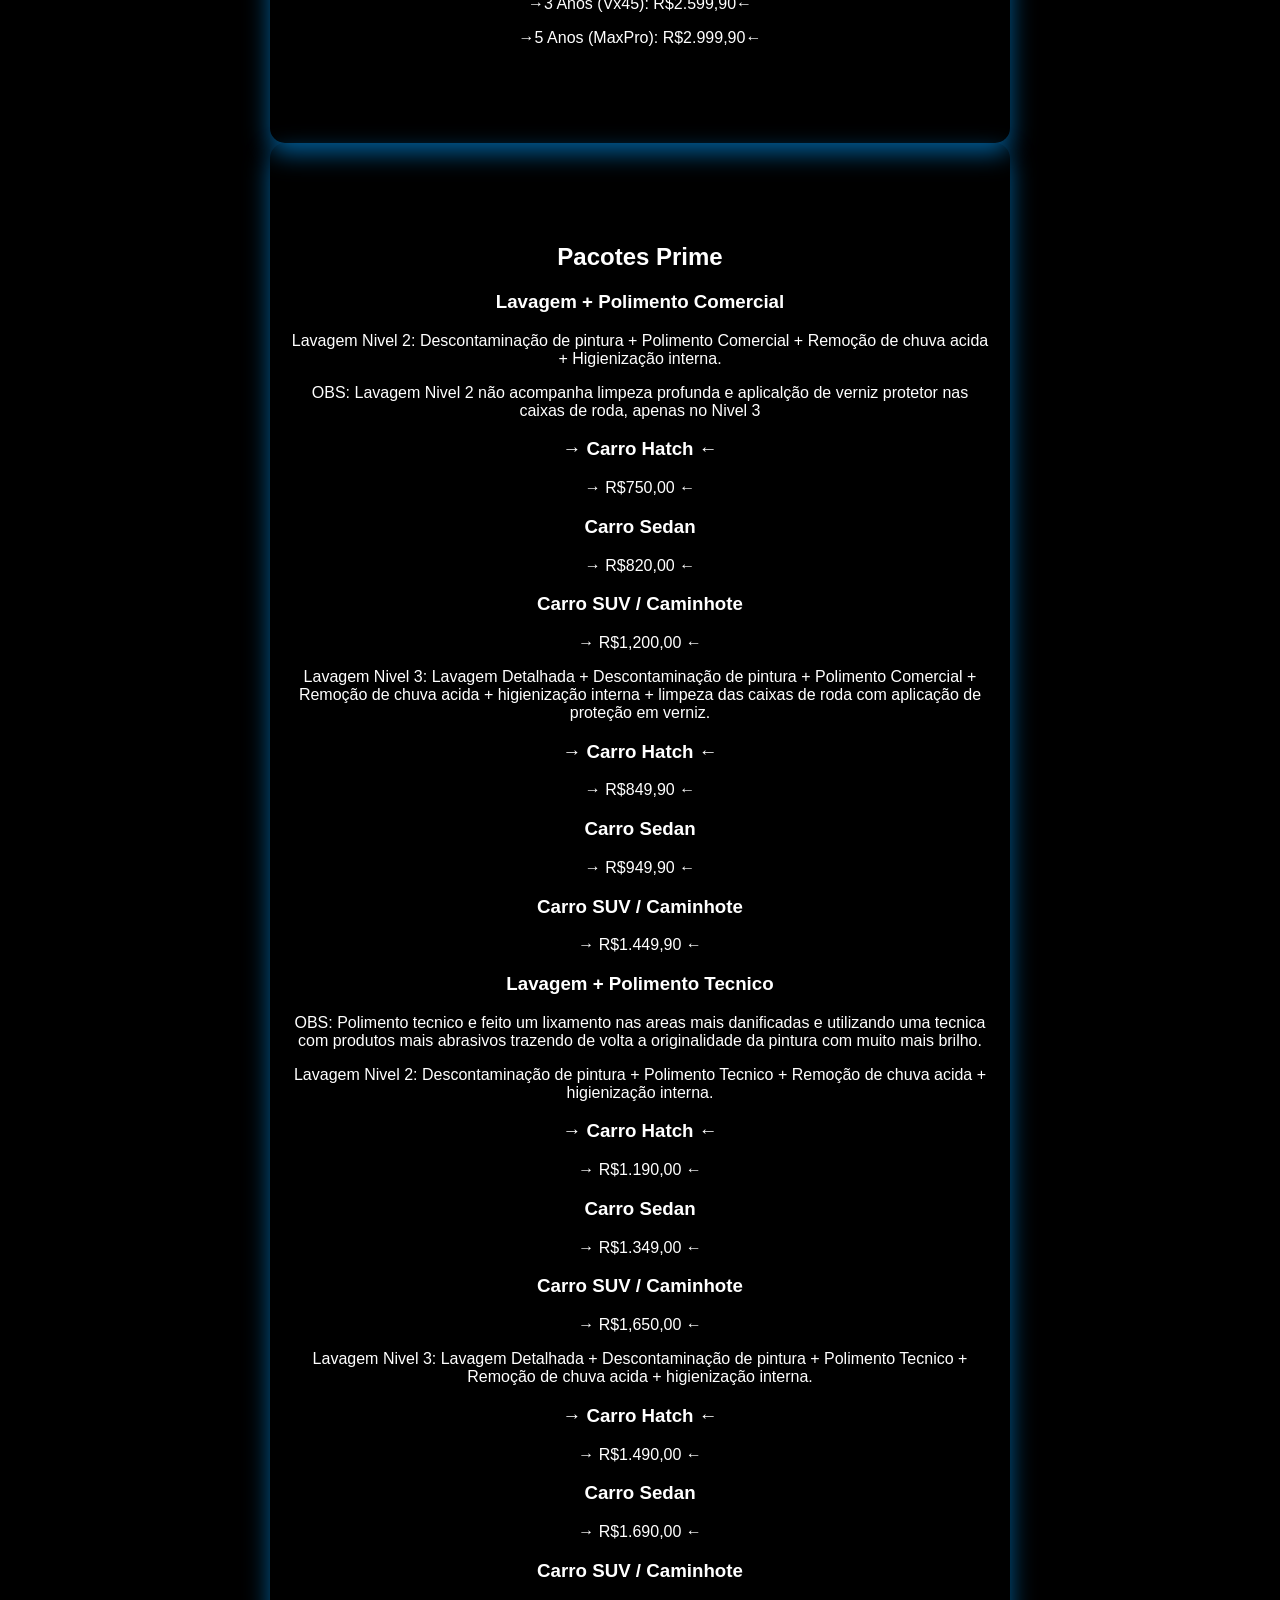
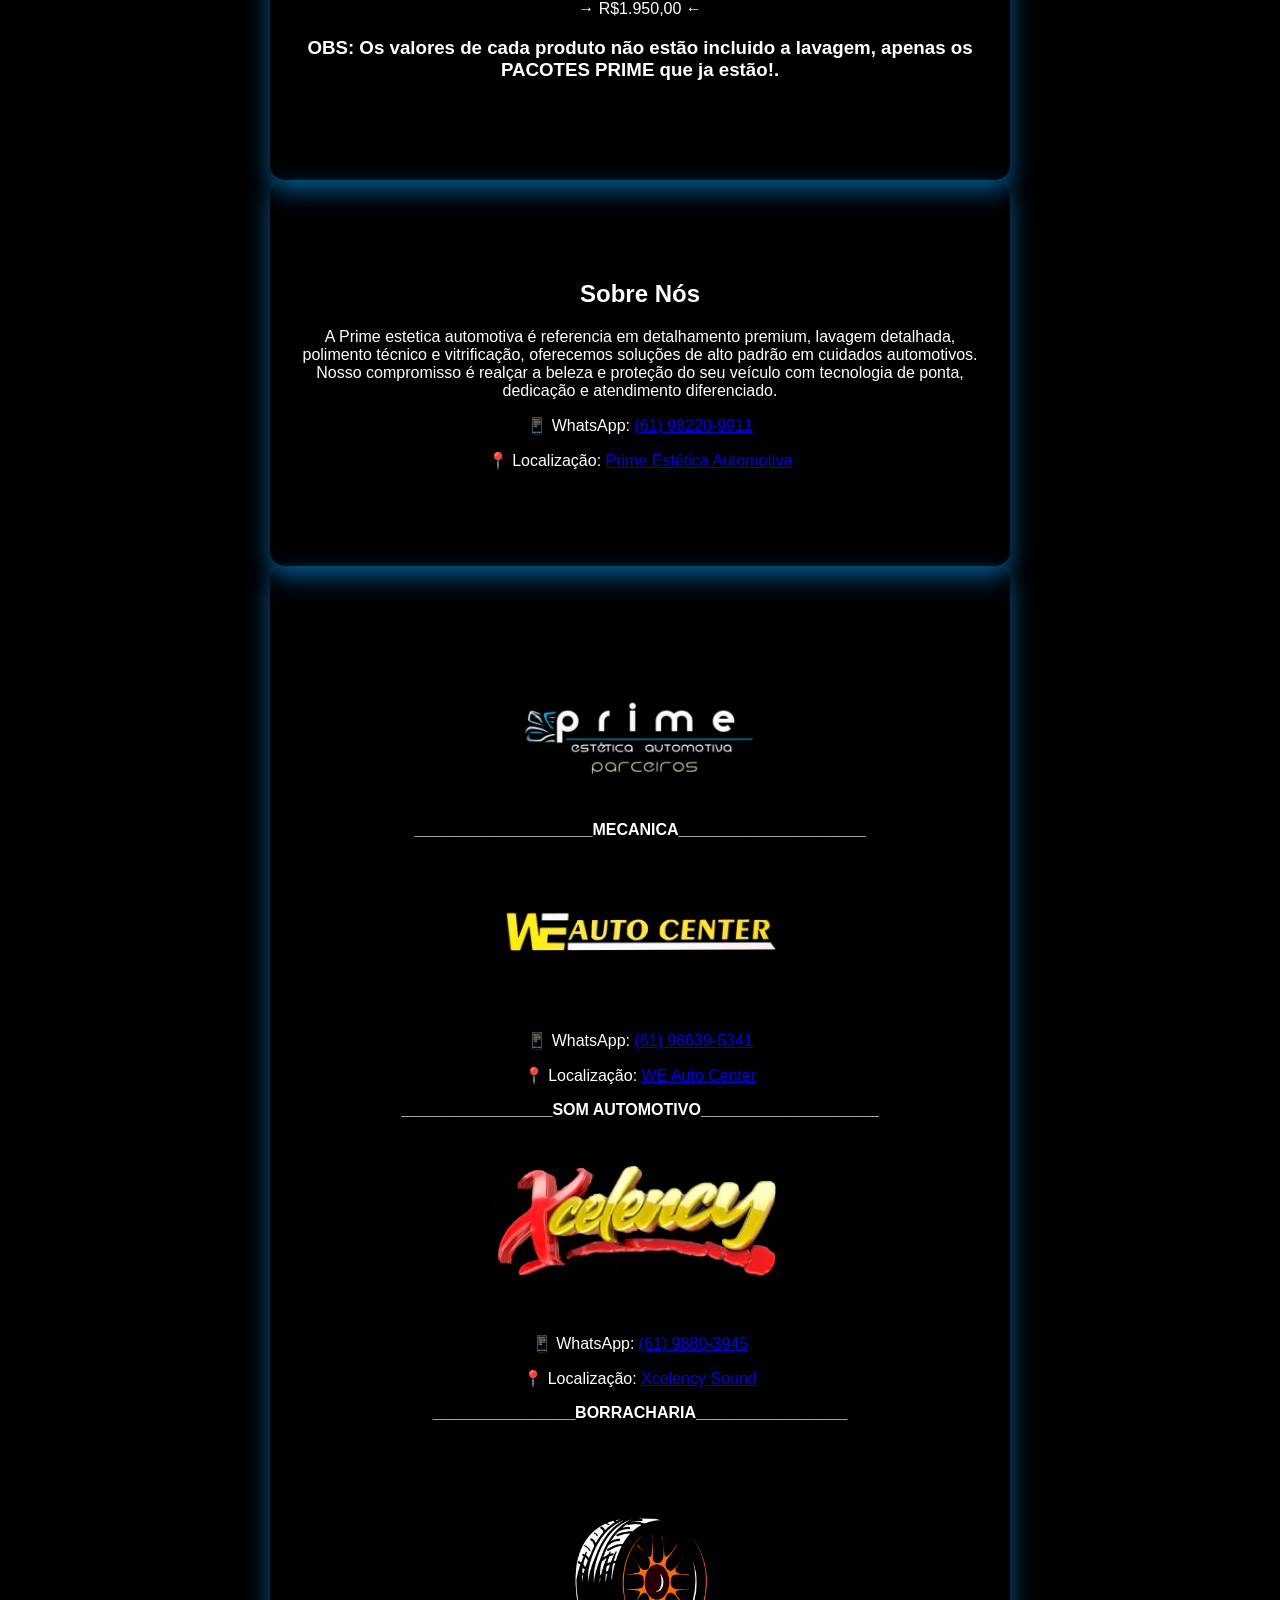
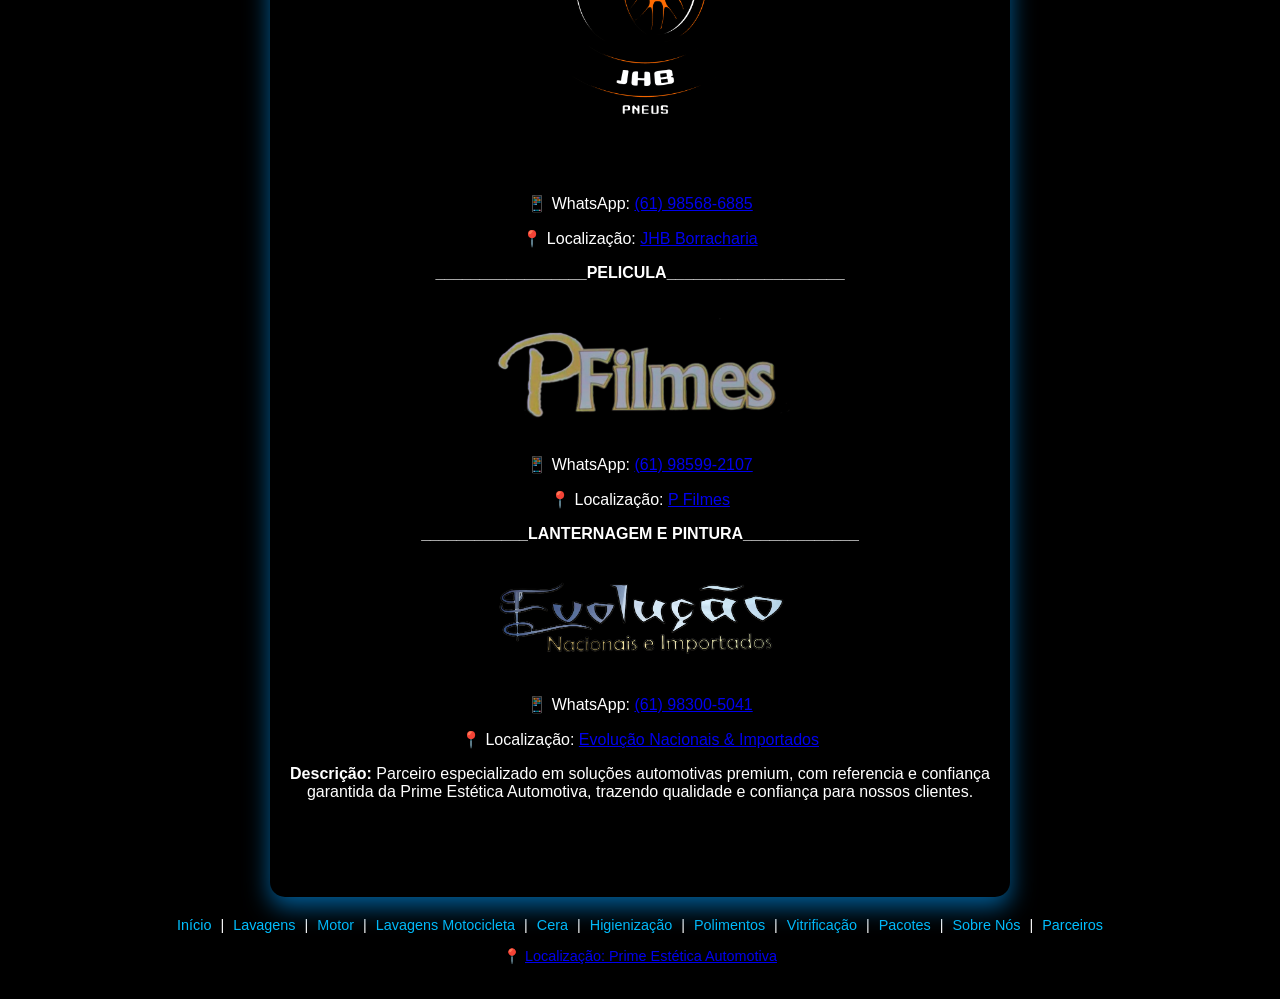
==== commit 842c61e3: "Update index.html" ====
--- a/index.html
+++ b/index.html
@@ -88,6 +88,7 @@
 </section>
 
 <section id="motor" class="section">
+  <h2>Lavagem de Motor</h2>
     <b>A Partir:</b>
     <p>&rarr; R$350,00 &larr;</p>
     <h3>OBS: Não responsabilizamos por qualquer dano ou luz de injeção eletronica ligada! Todo cliente será informado dos riscos que poderá causar ao motor apos a lavagem, a Prime Estetica Automotiva não sera responsavel por qualquer danos ao veiculo caso ouver futuramente após a lavagem, o proprietario do veiculo estará ciente dos avisos</h3>
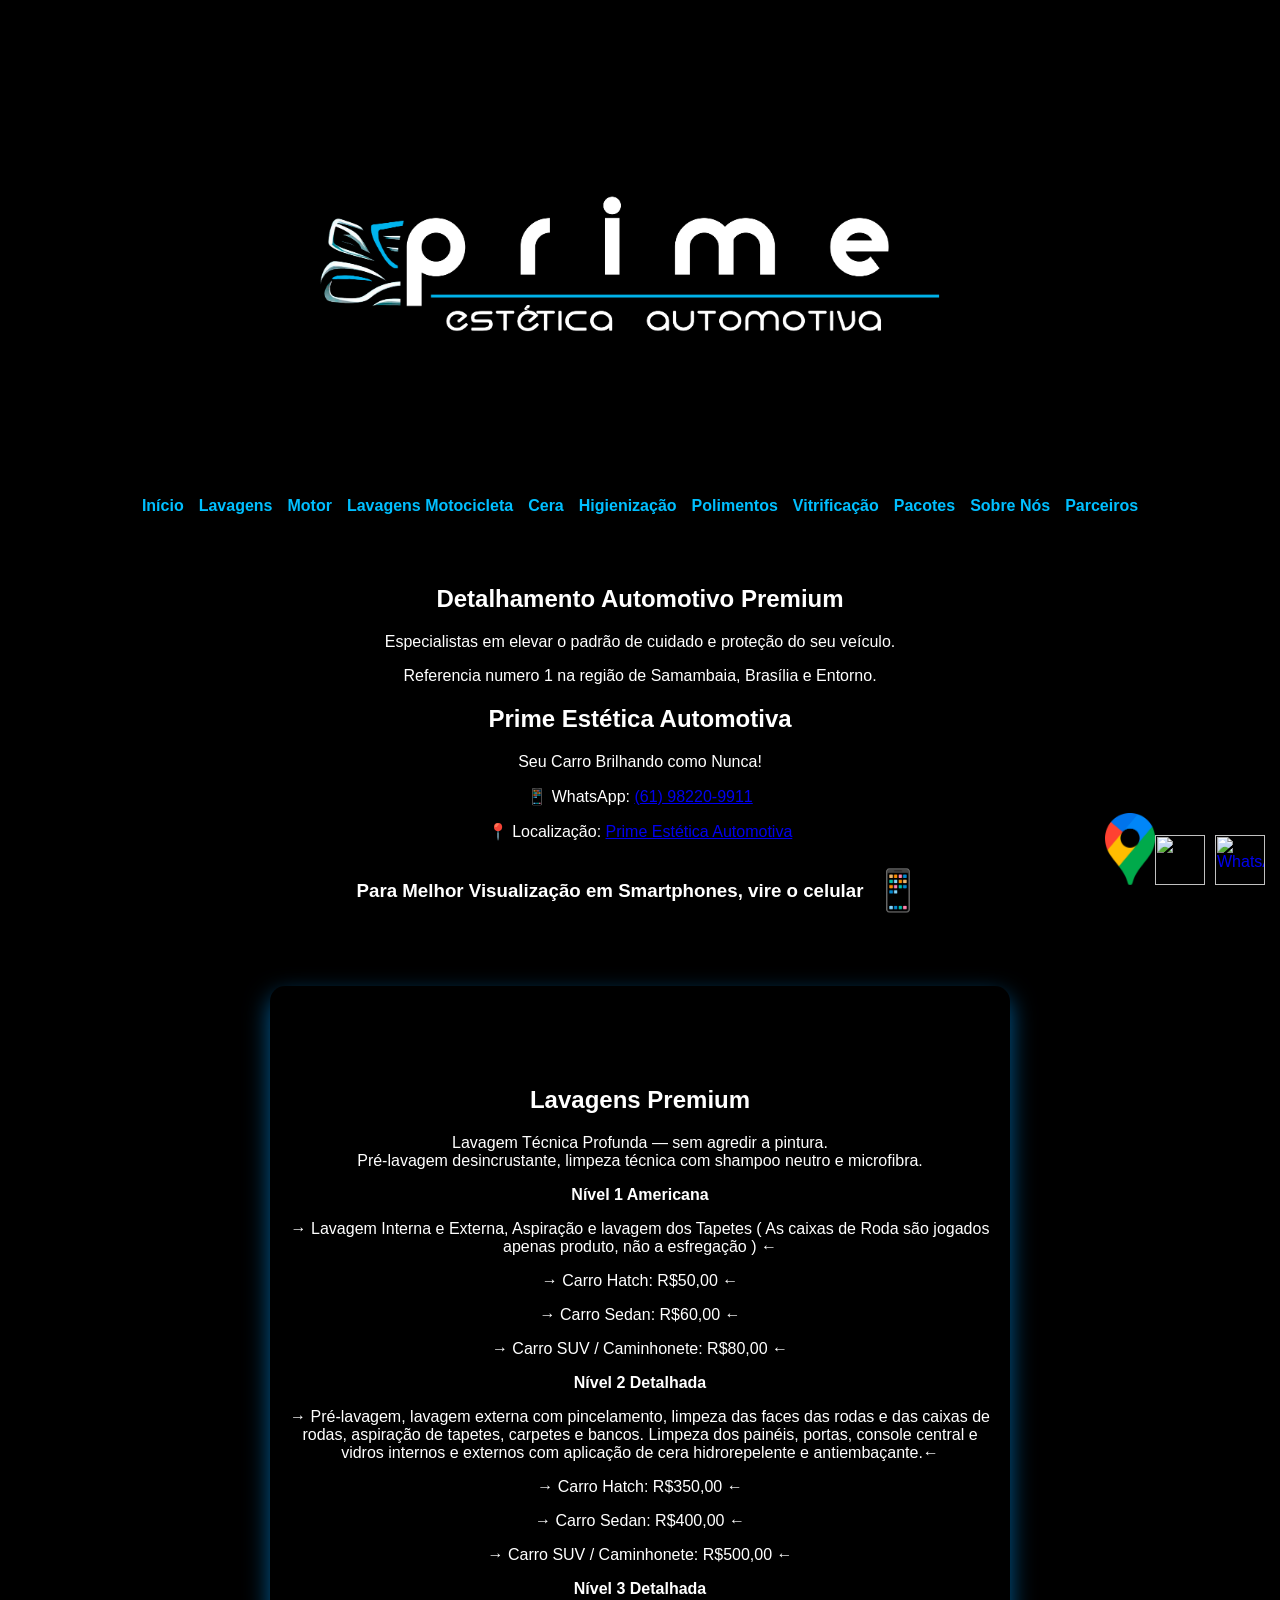
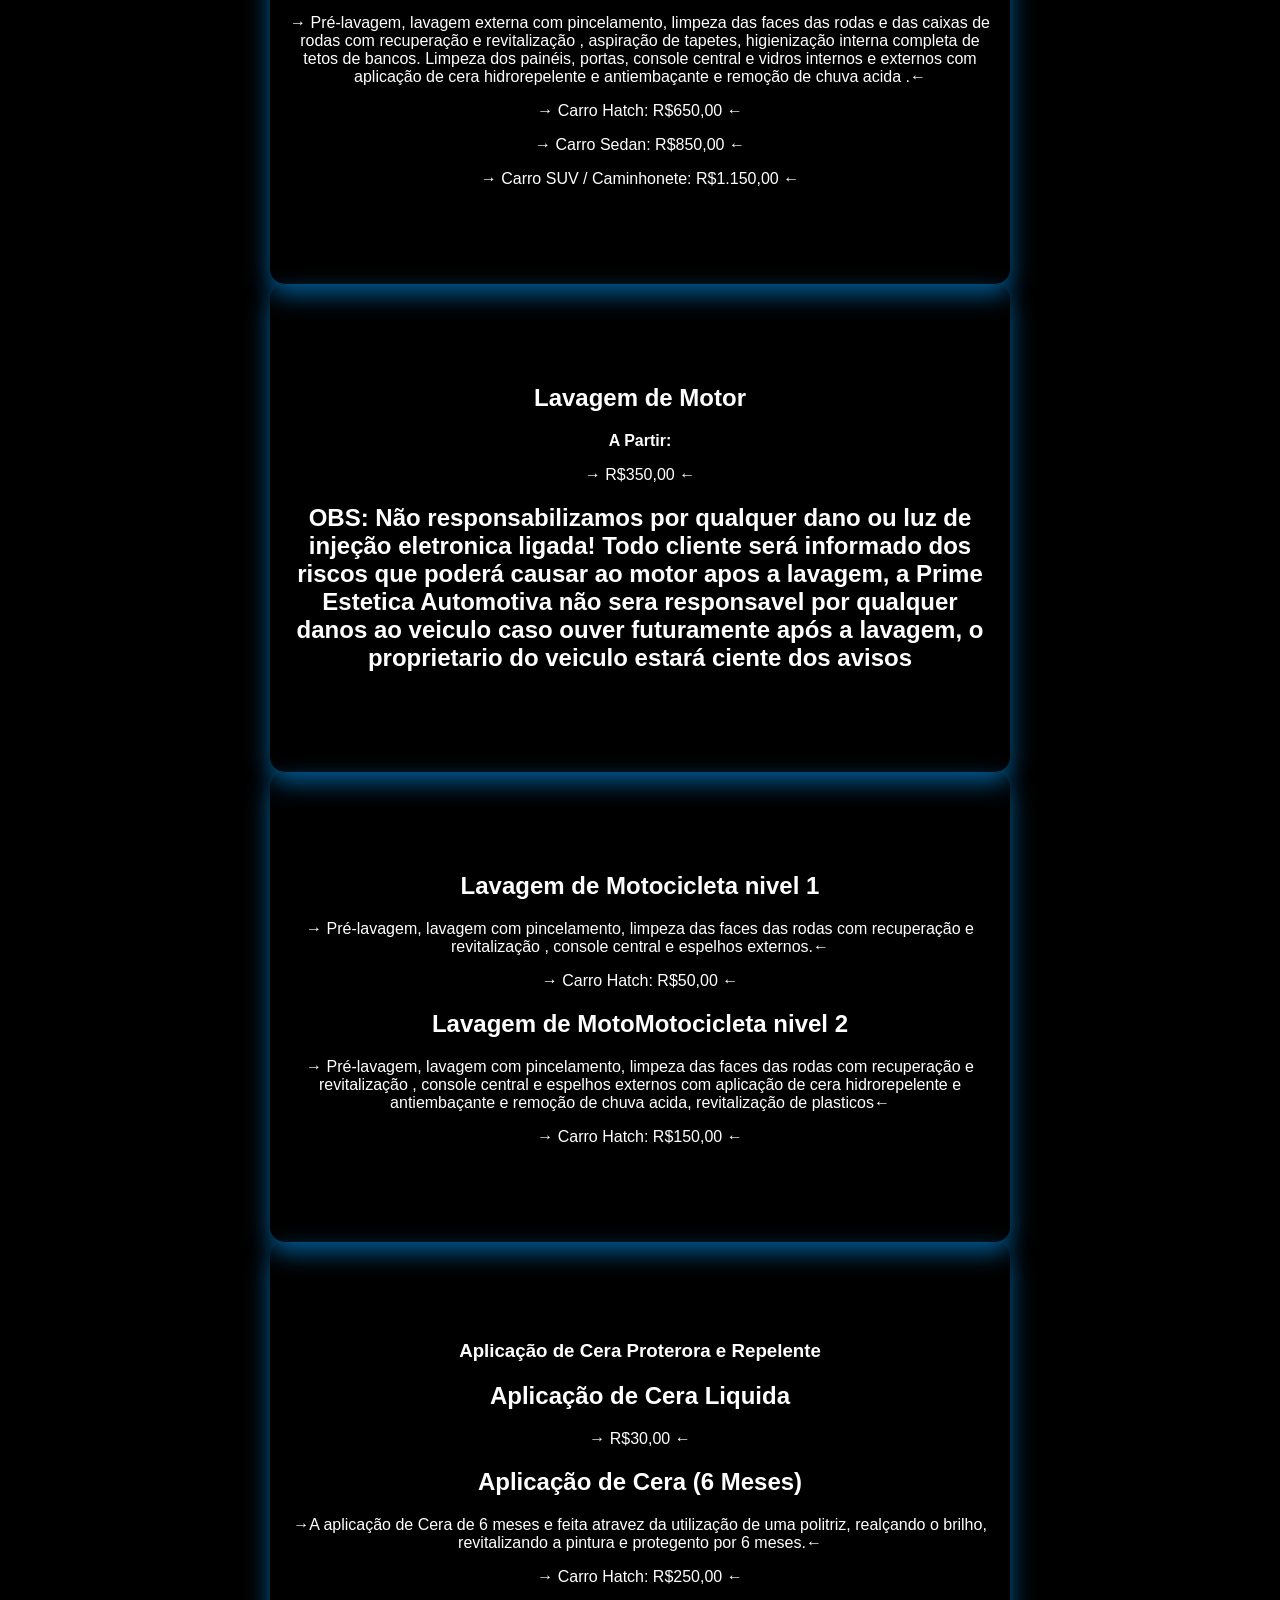
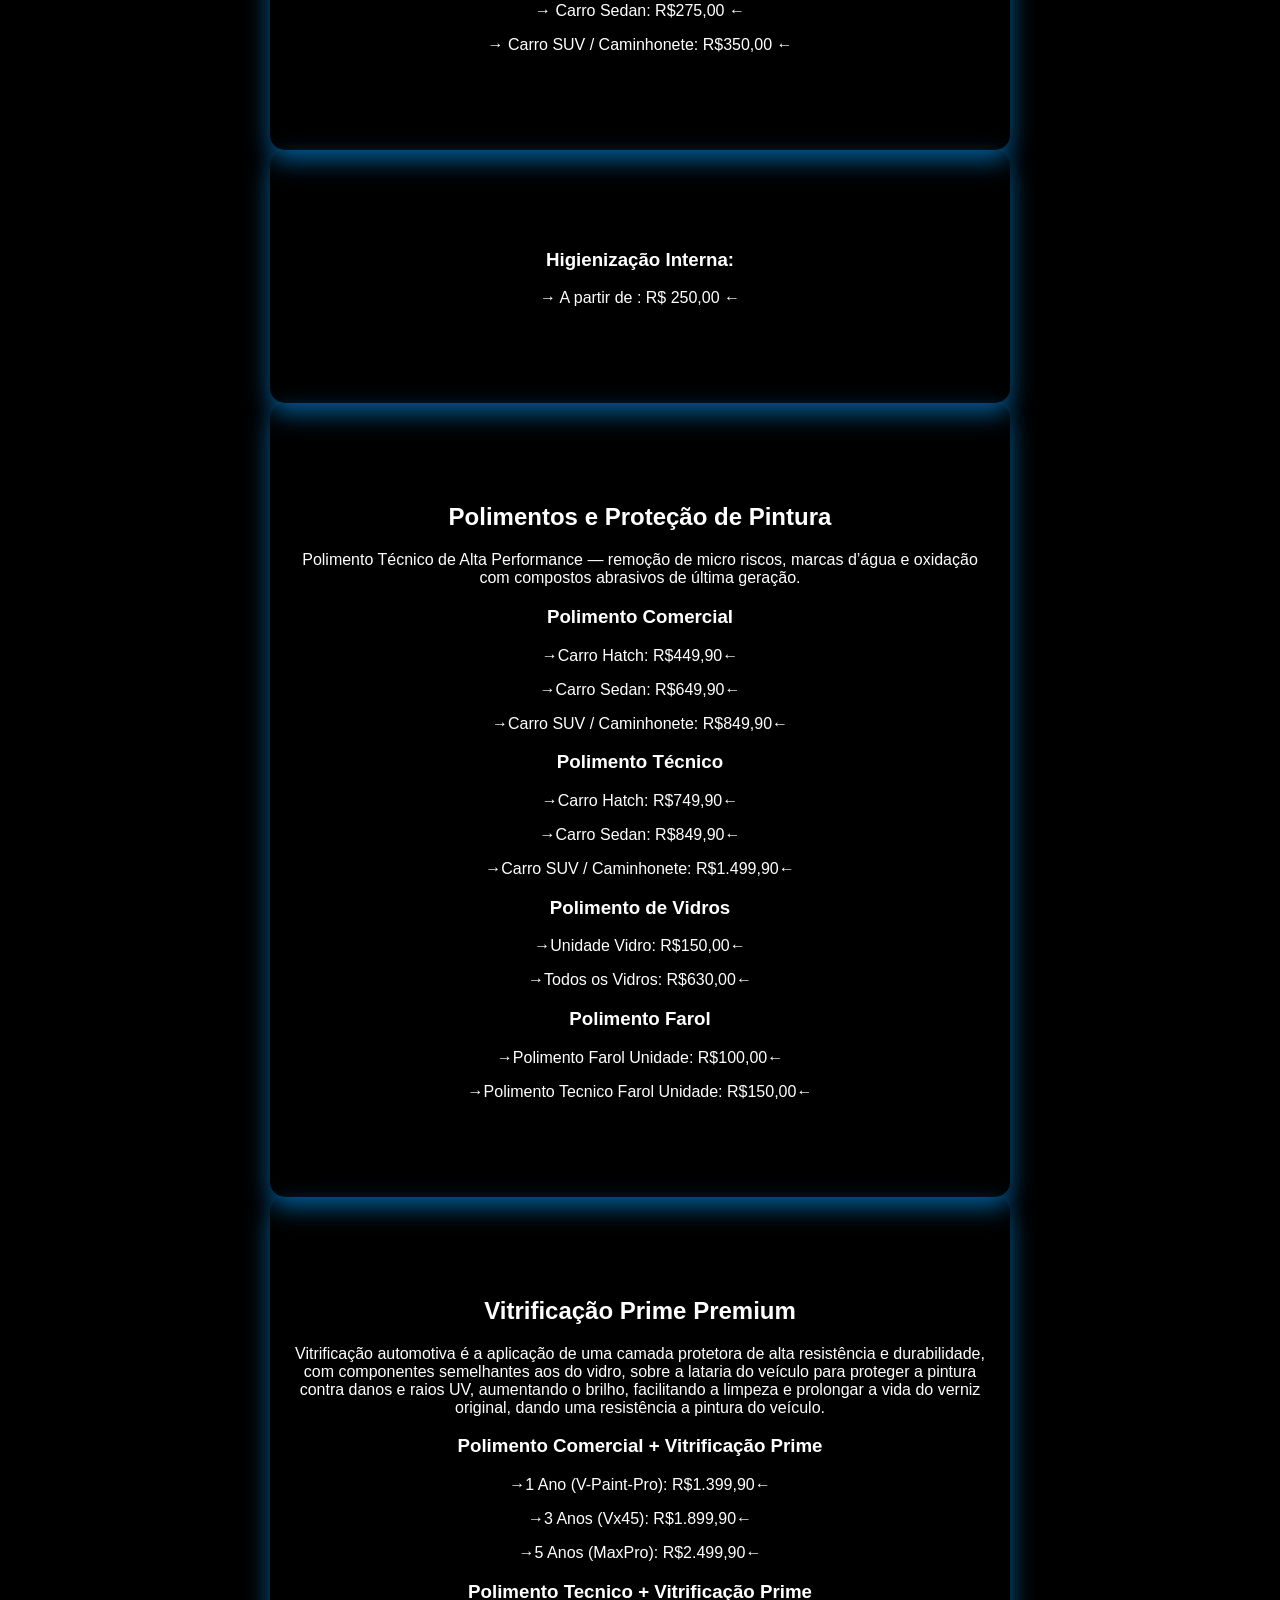
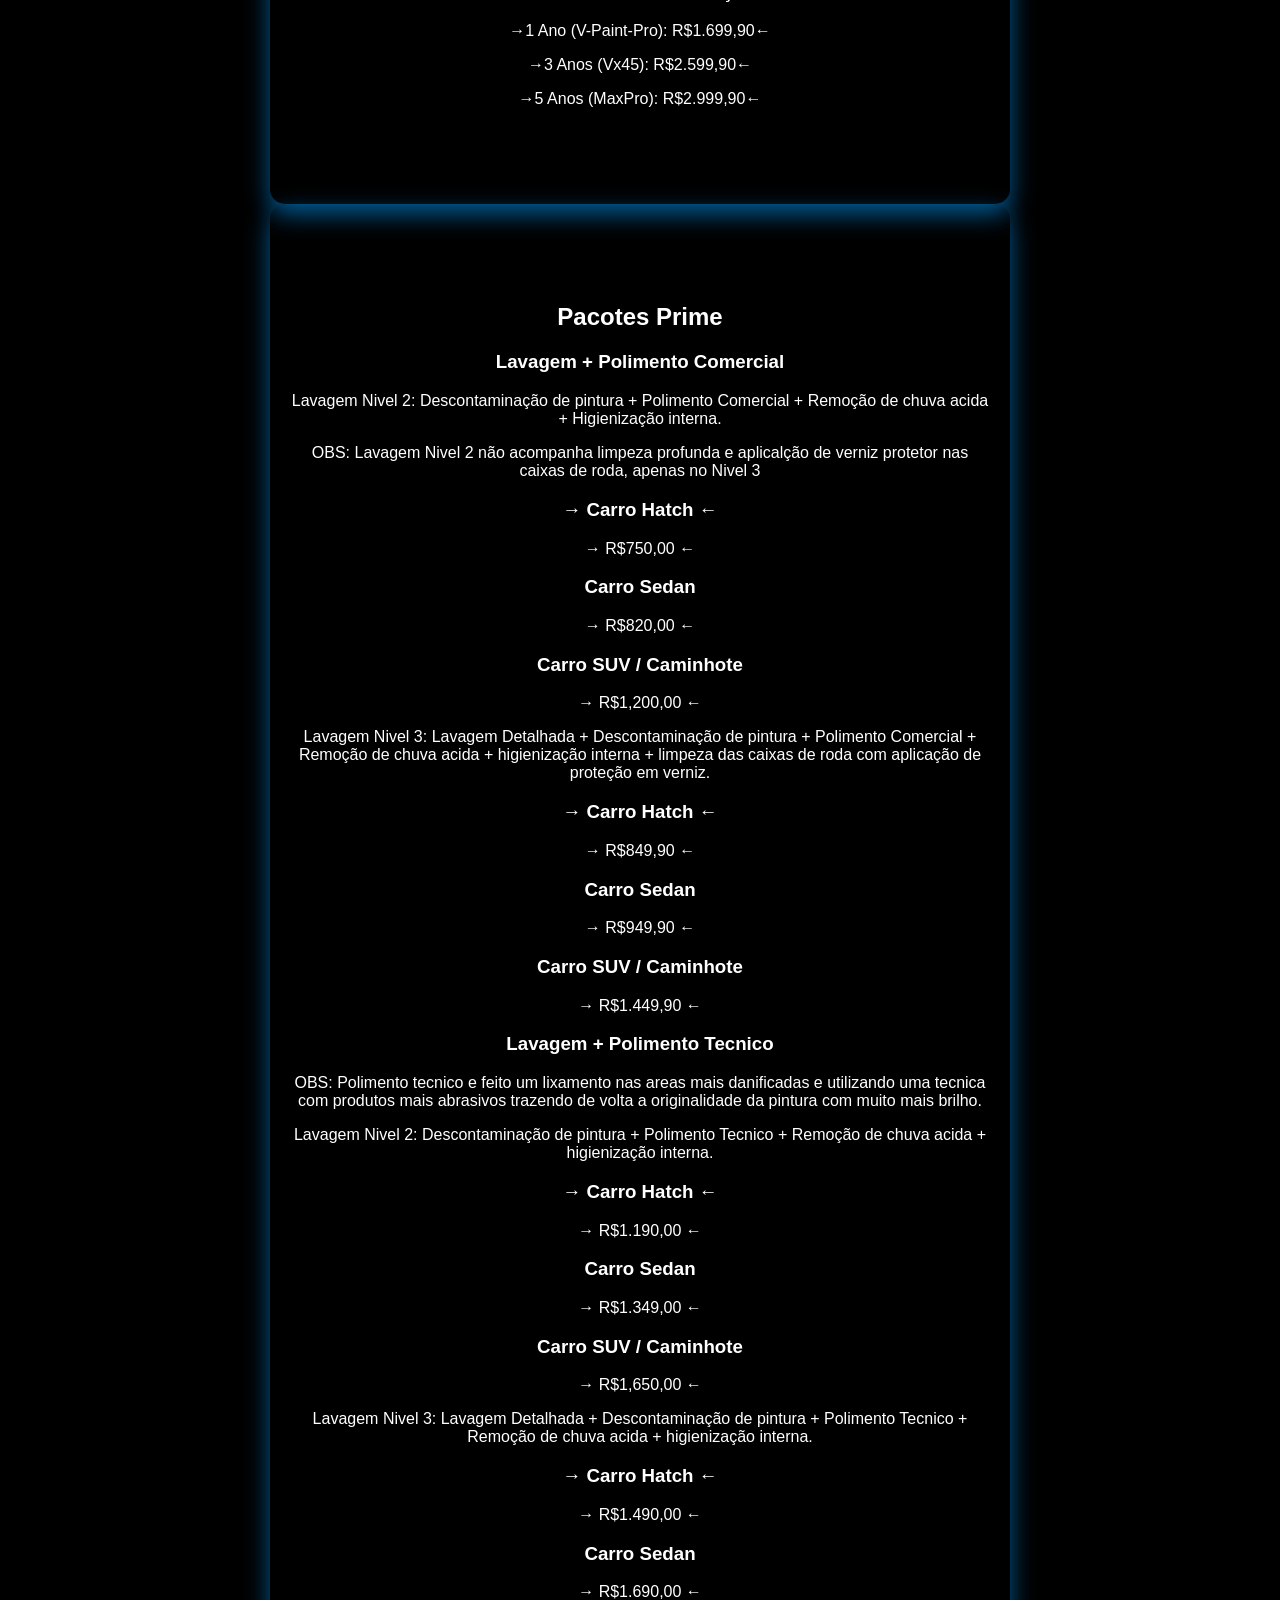
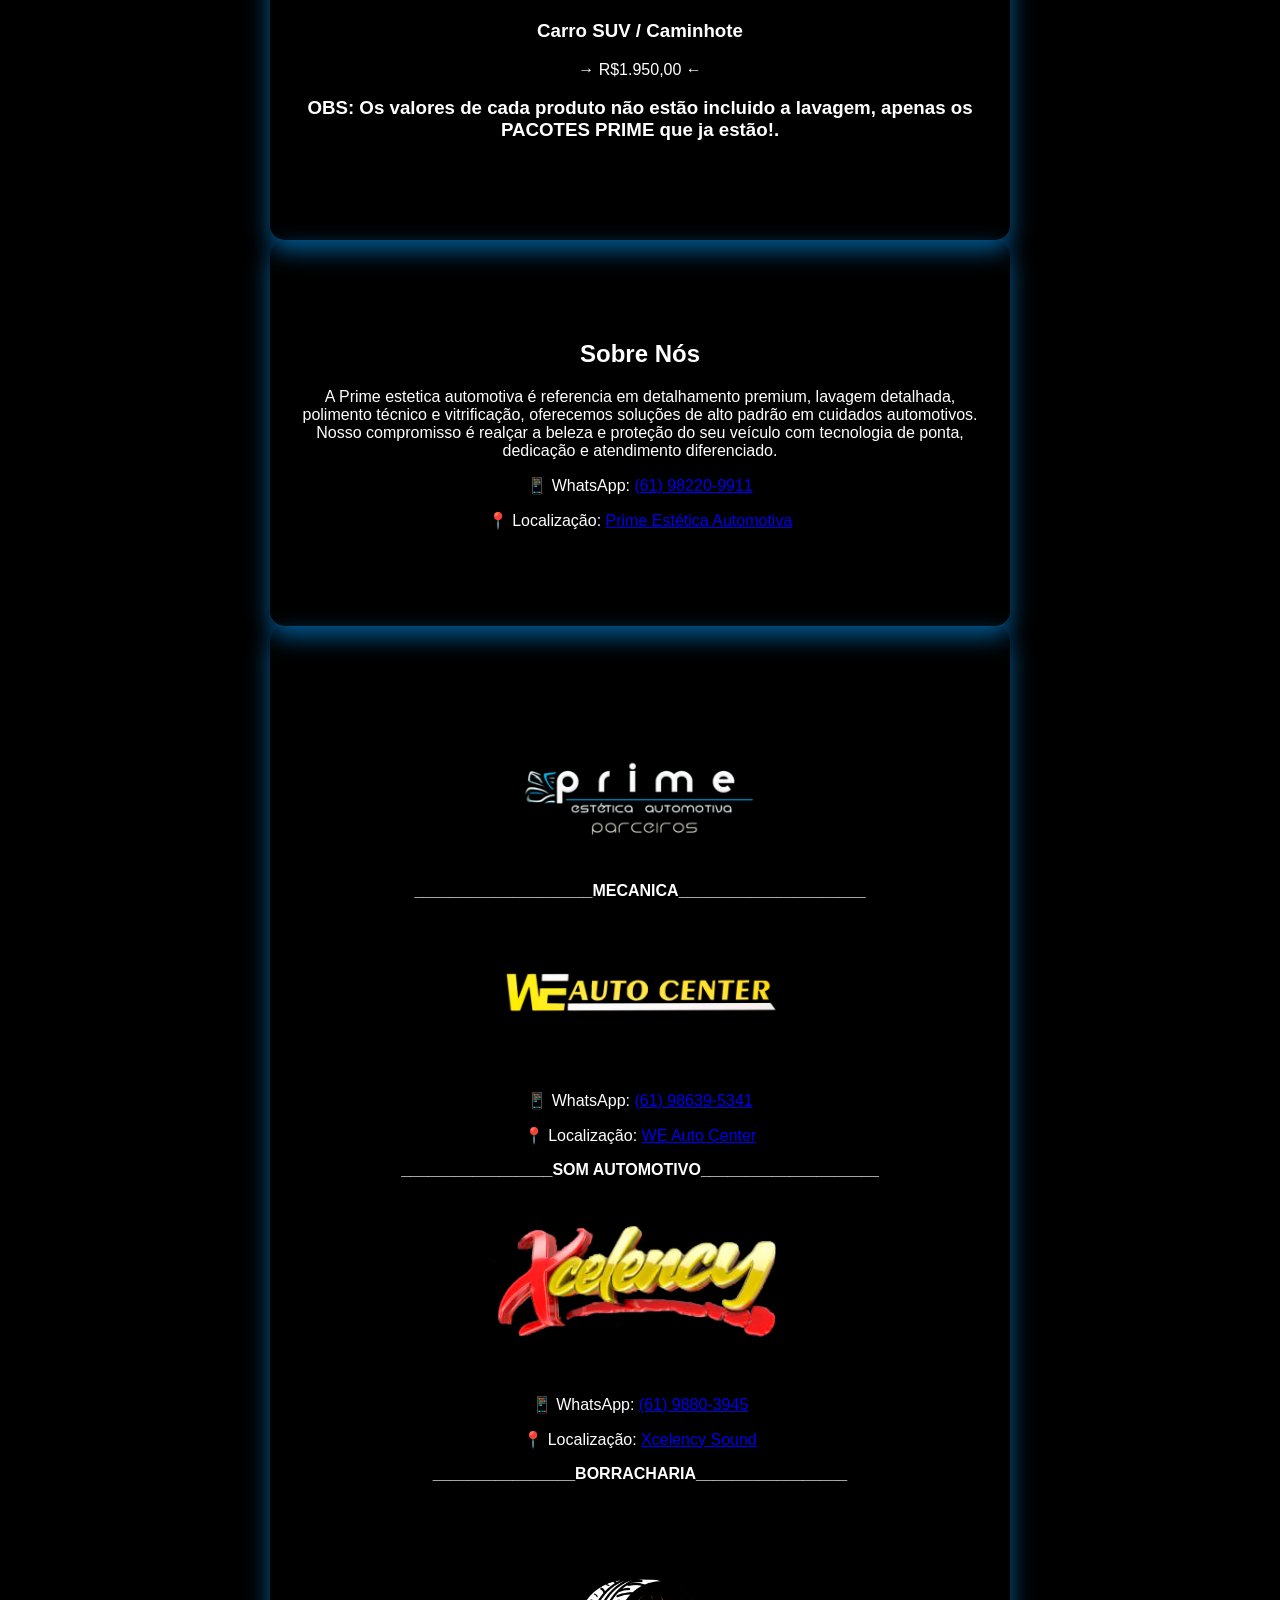
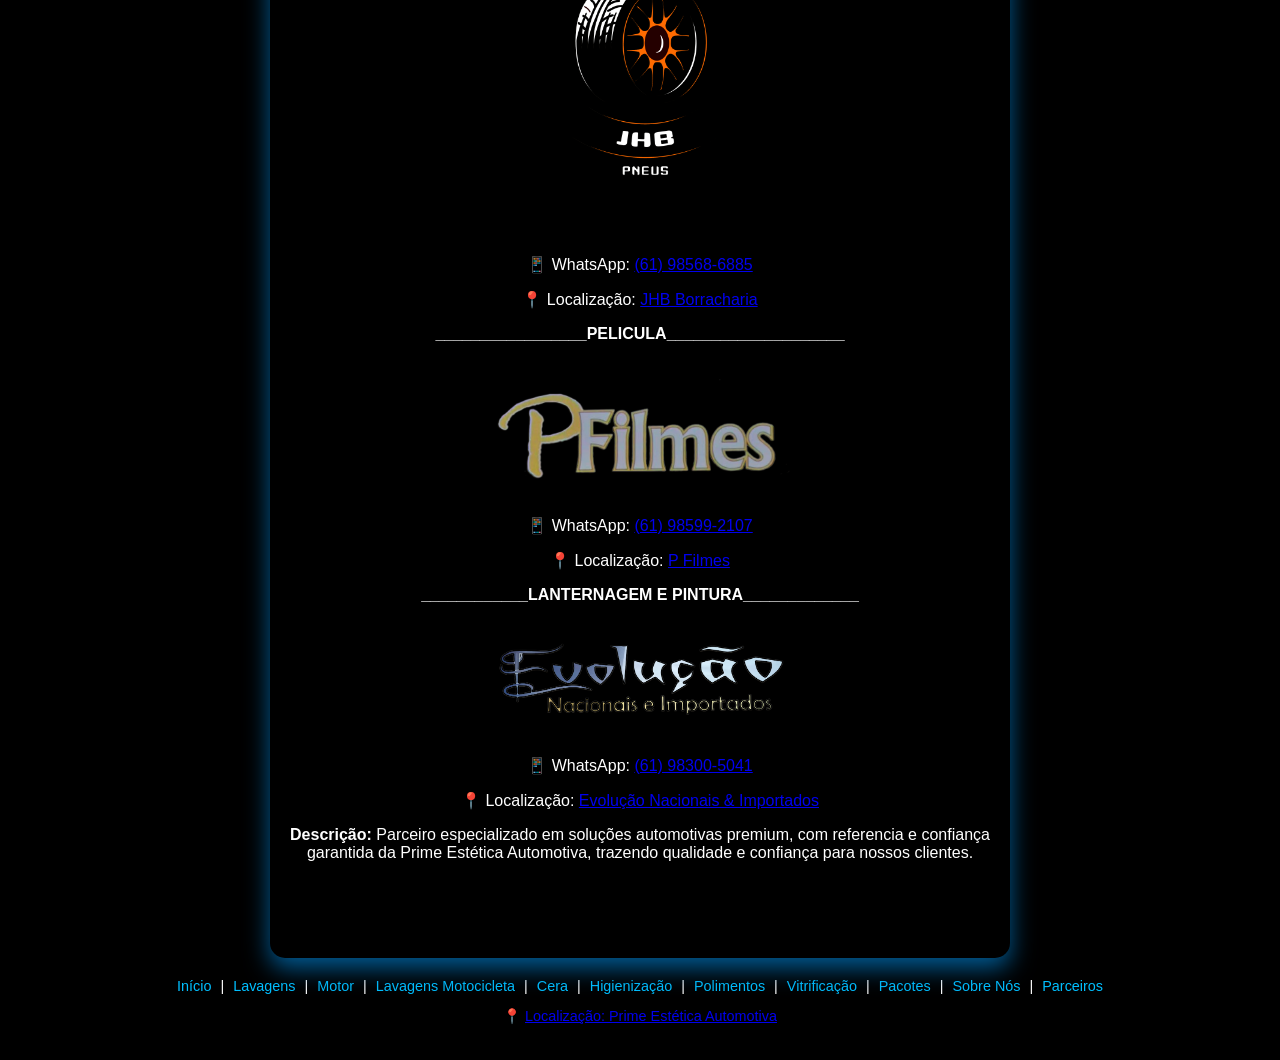
==== commit 633892b7: "Update index.html" ====
--- a/index.html
+++ b/index.html
@@ -91,17 +91,17 @@
   <h2>Lavagem de Motor</h2>
     <b>A Partir:</b>
     <p>&rarr; R$350,00 &larr;</p>
-    <h3>OBS: Não responsabilizamos por qualquer dano ou luz de injeção eletronica ligada! Todo cliente será informado dos riscos que poderá causar ao motor apos a lavagem, a Prime Estetica Automotiva não sera responsavel por qualquer danos ao veiculo caso ouver futuramente após a lavagem, o proprietario do veiculo estará ciente dos avisos</h3>
+    <h2>OBS: Não responsabilizamos por qualquer dano ou luz de injeção eletronica ligada! Todo cliente será informado dos riscos que poderá causar ao motor apos a lavagem, a Prime Estetica Automotiva não sera responsavel por qualquer danos ao veiculo caso ouver futuramente após a lavagem, o proprietario do veiculo estará ciente dos avisos</h2>
 </section>
 
 <section id="lavagens motocicleta" class="section">
 
-    <h2>Lavagem de Moto nivel 1</h2>
+    <h2>Lavagem de Motocicleta nivel 1</h2>
 
     <p>&rarr; Pré-lavagem, lavagem com pincelamento, limpeza das faces das rodas com recuperação e revitalização , console central e espelhos externos.&larr; </p>
     <p>&rarr; Carro Hatch: R$50,00 &larr;</p>
 
-    <h2>Lavagem de Moto nivel 2</h2>
+    <h2>Lavagem de MotoMotocicleta nivel 2</h2>
     <p>&rarr; Pré-lavagem, lavagem com pincelamento, limpeza das faces das rodas com recuperação e revitalização , console central e espelhos externos com aplicação de cera hidrorepelente e antiembaçante e remoção de chuva acida, revitalização de plasticos&larr; </p>
     <p>&rarr; Carro Hatch: R$150,00 &larr;</p>
 
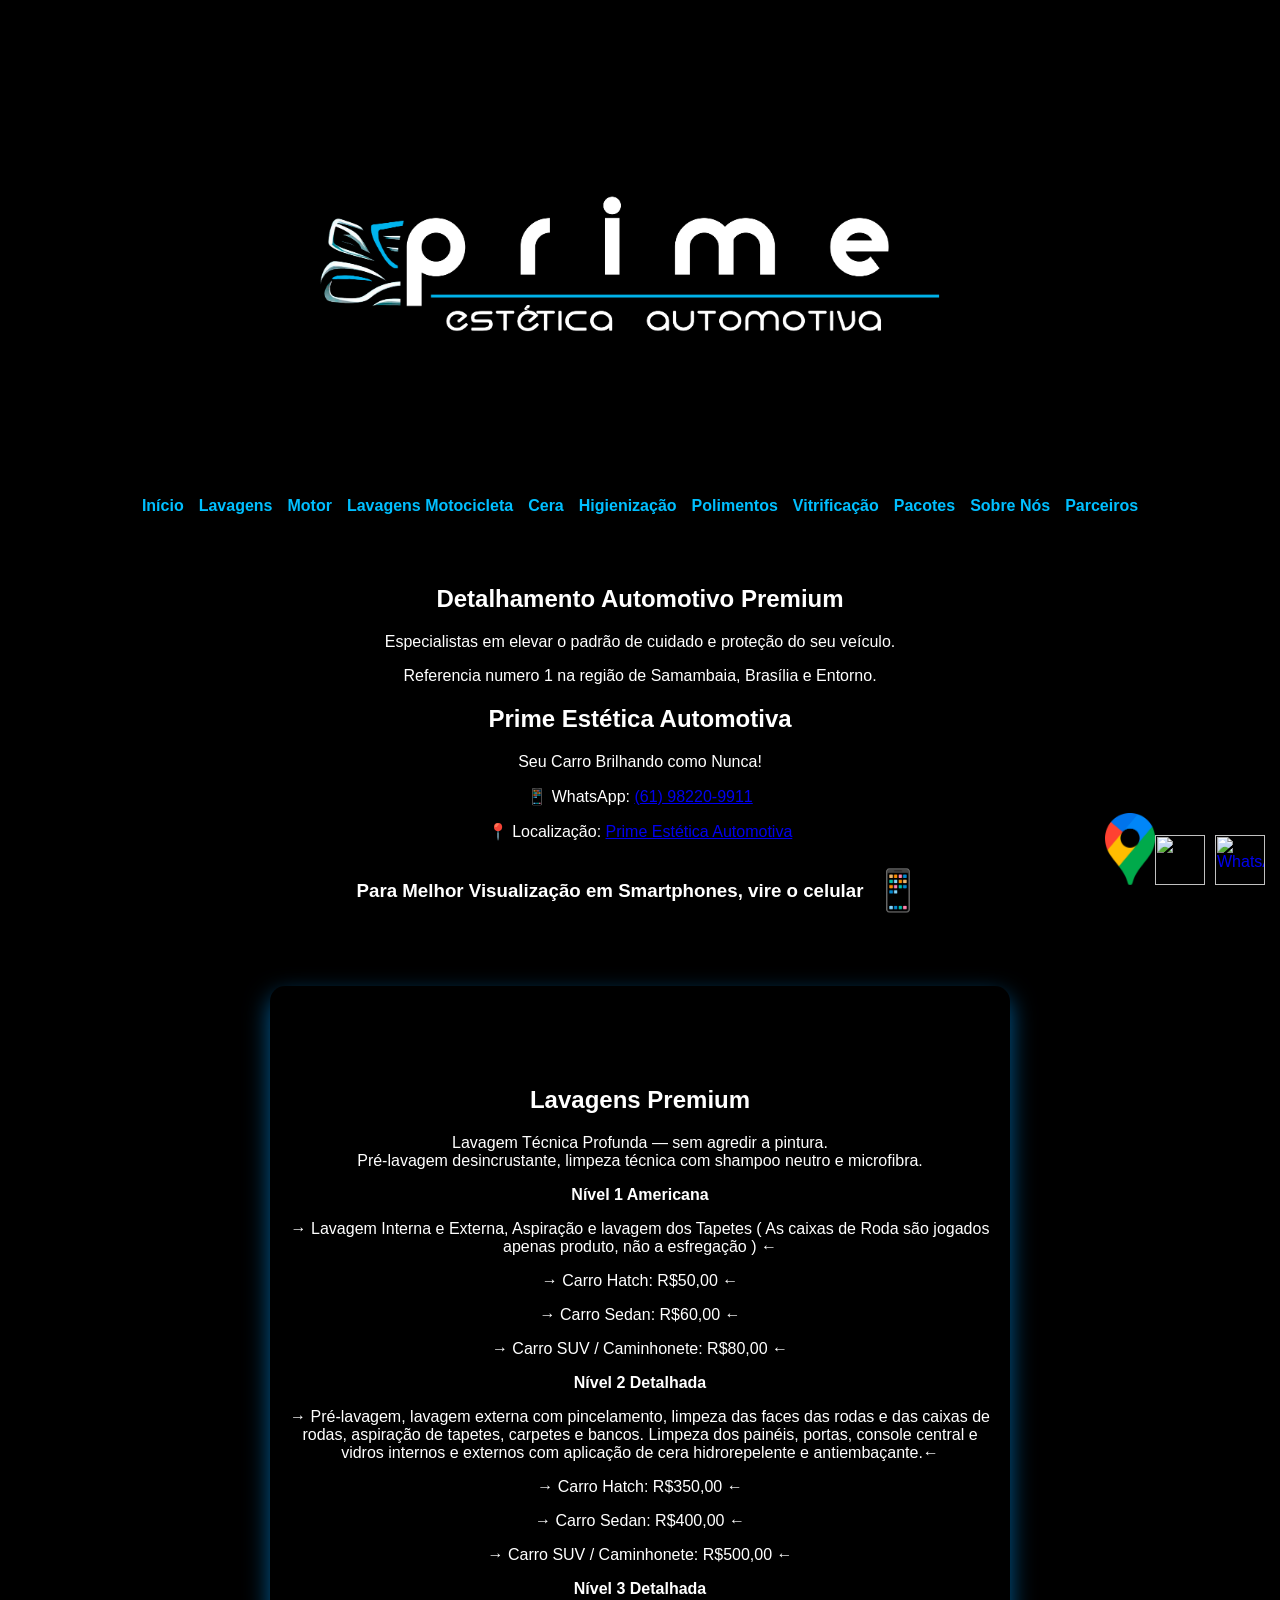
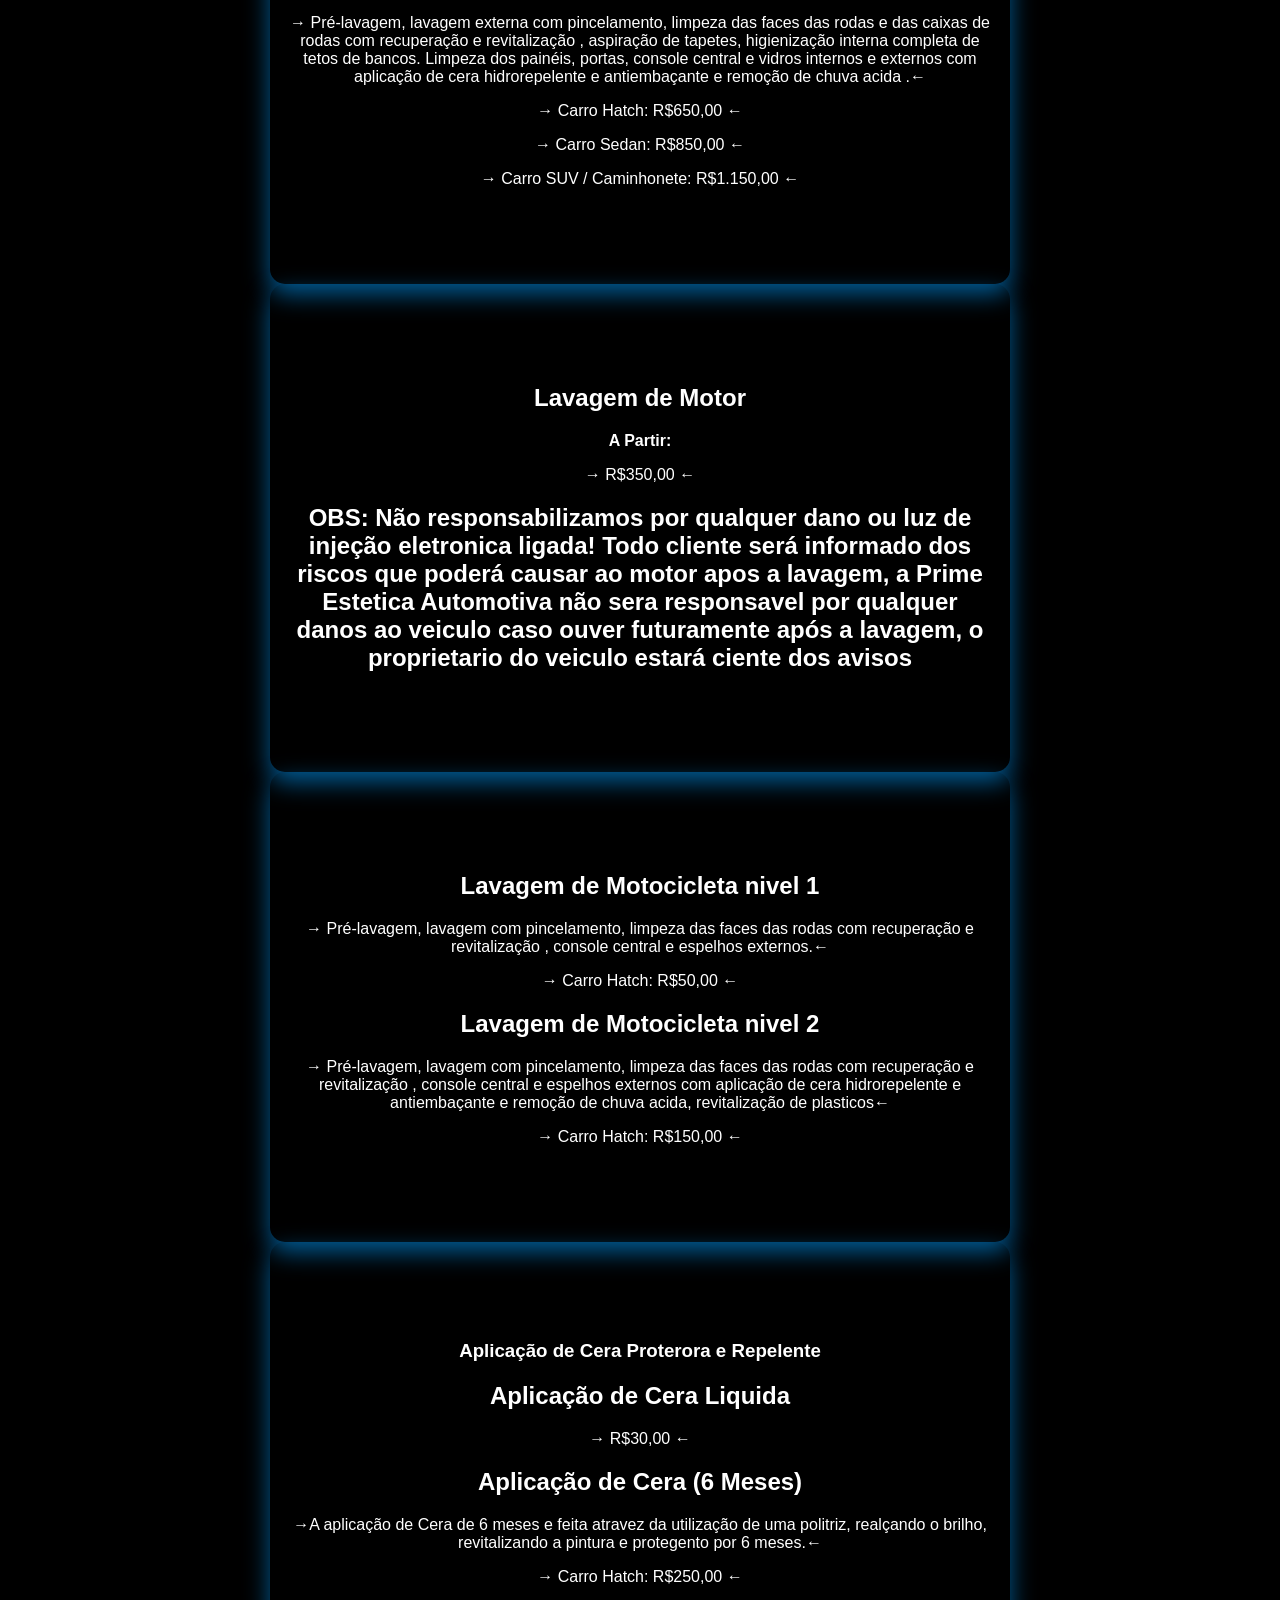
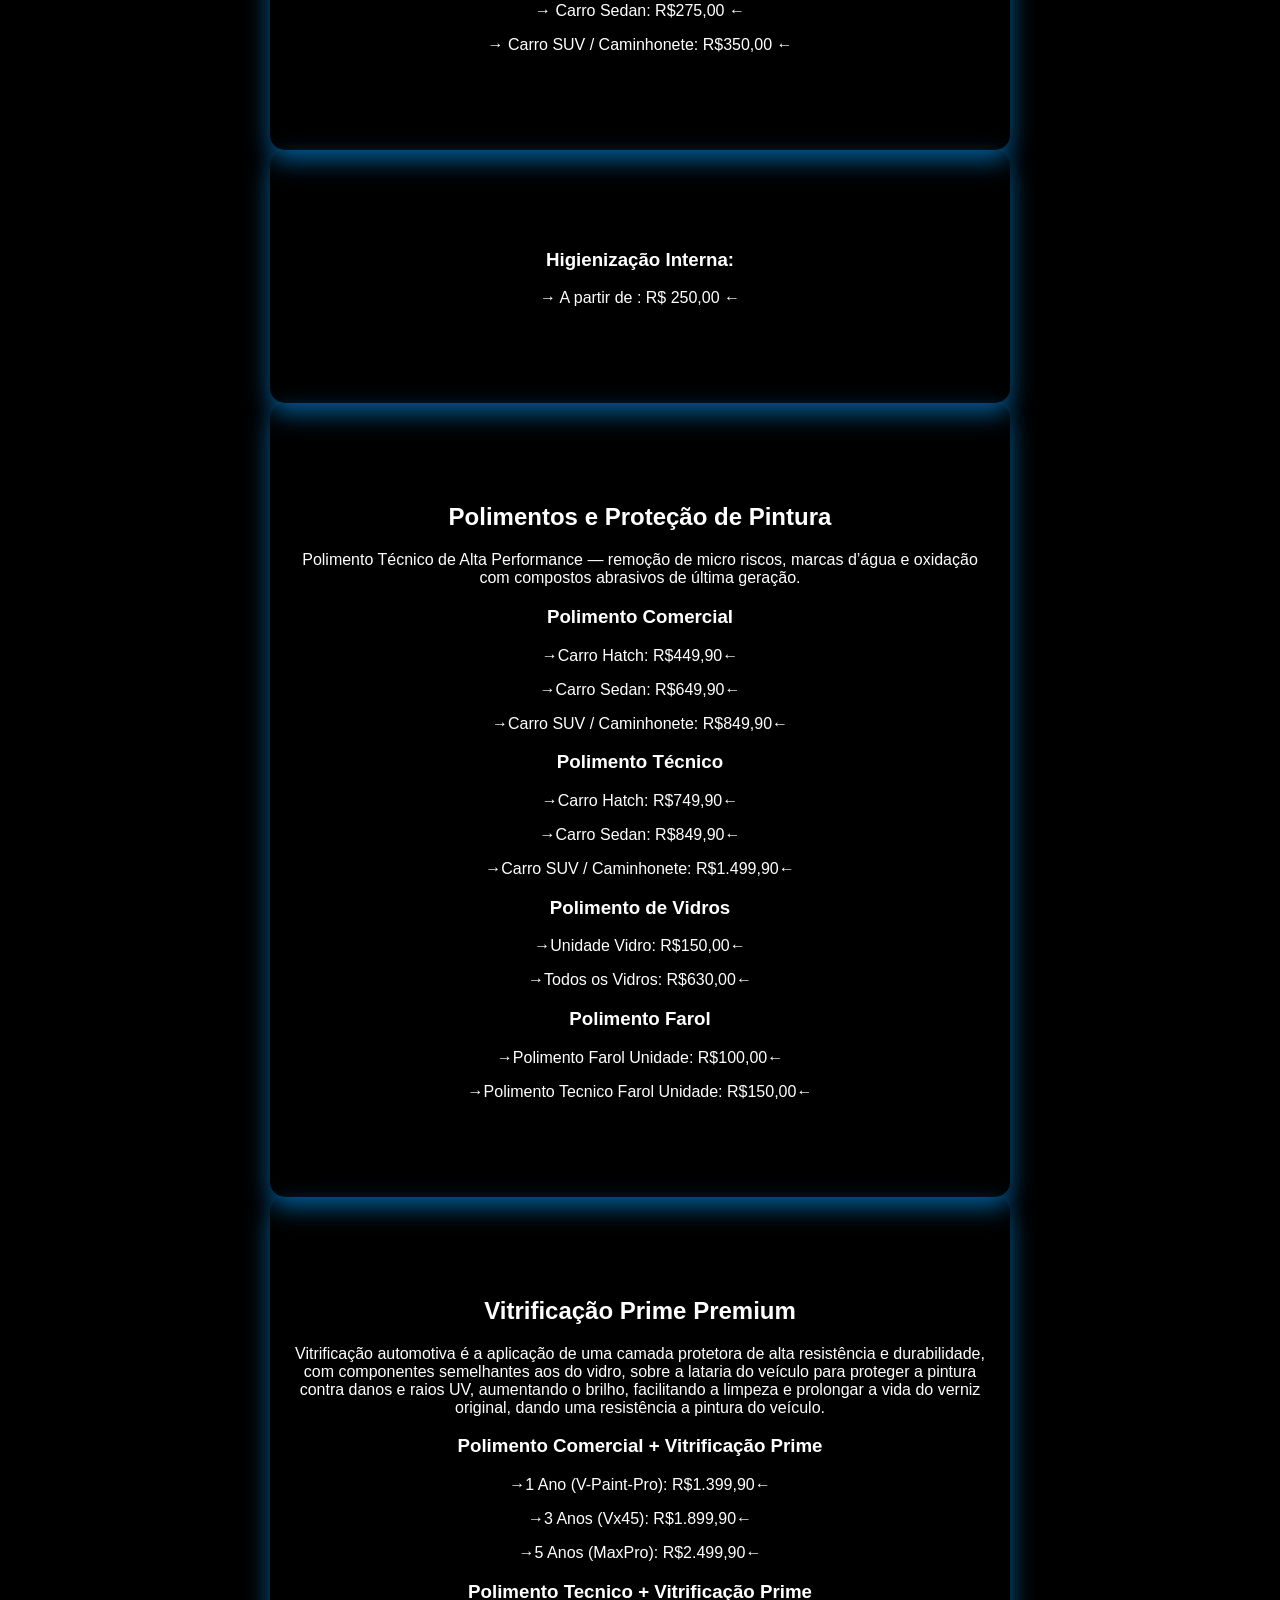
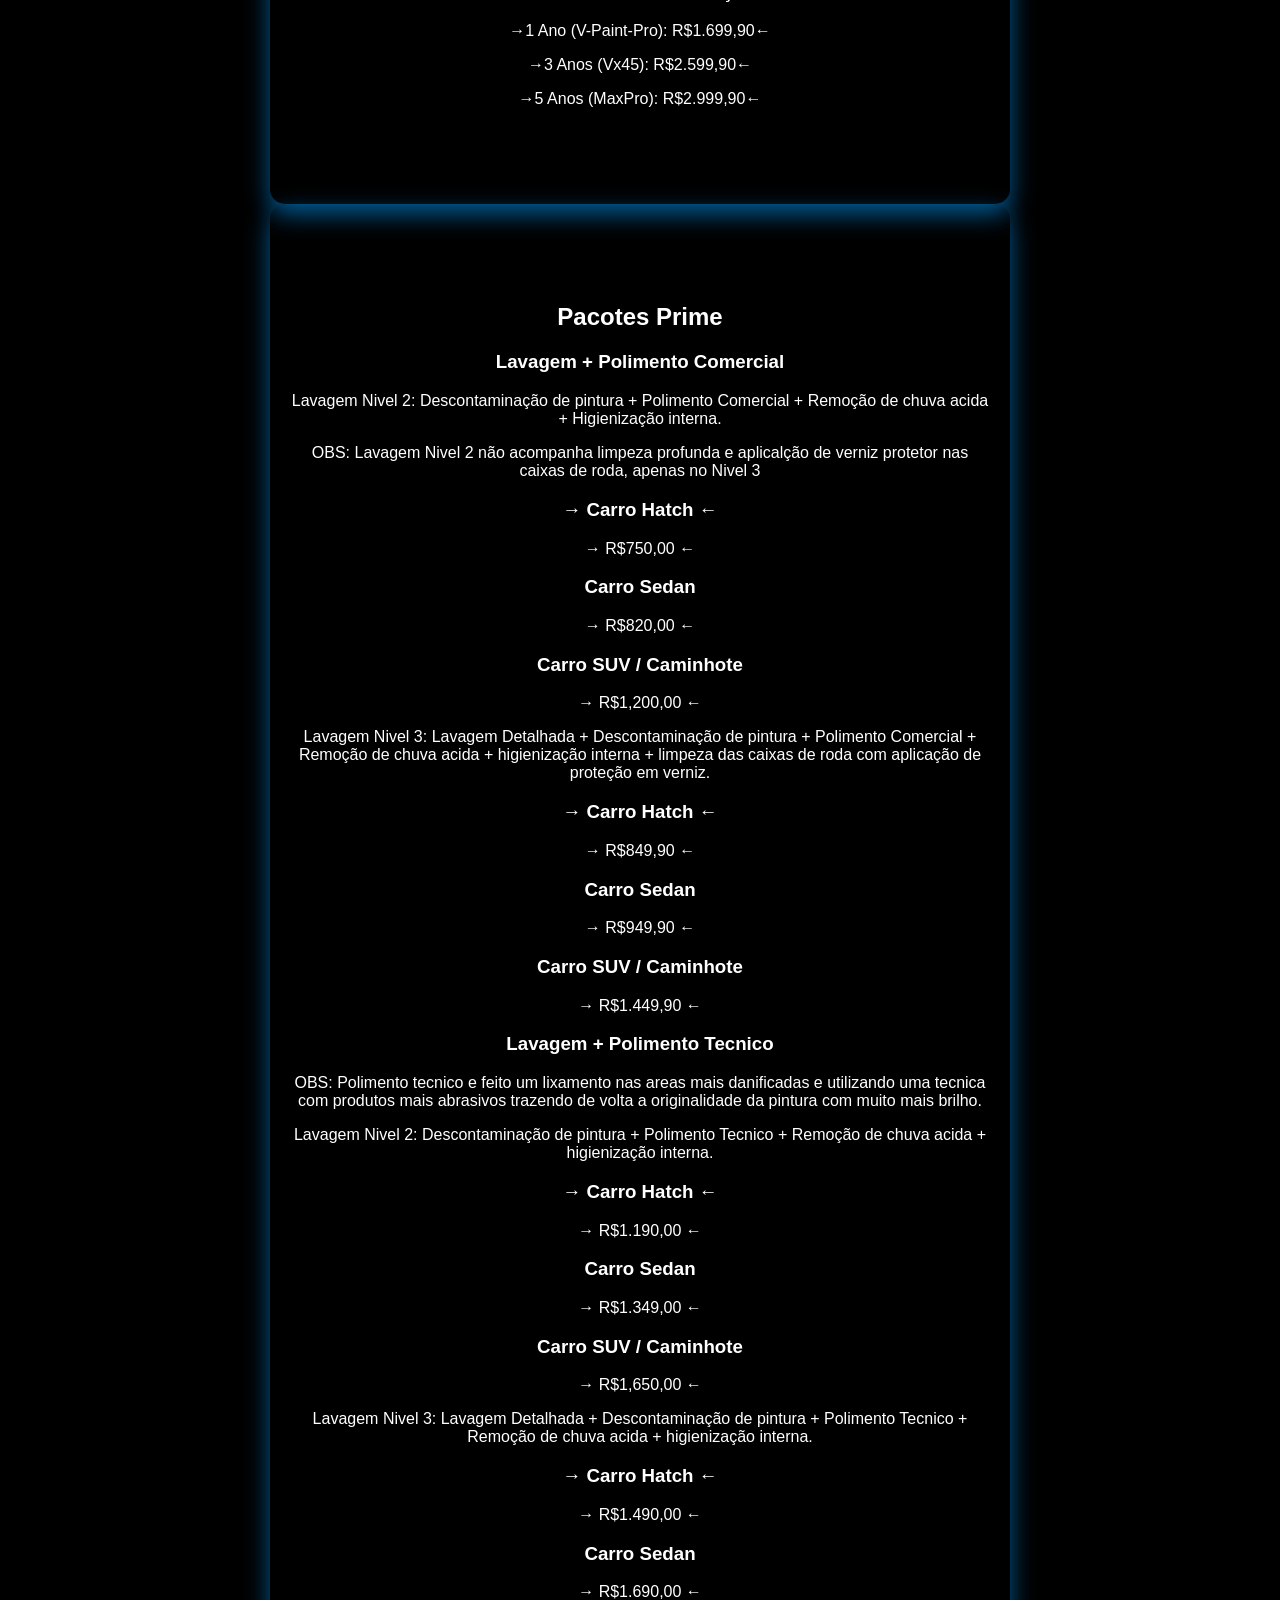
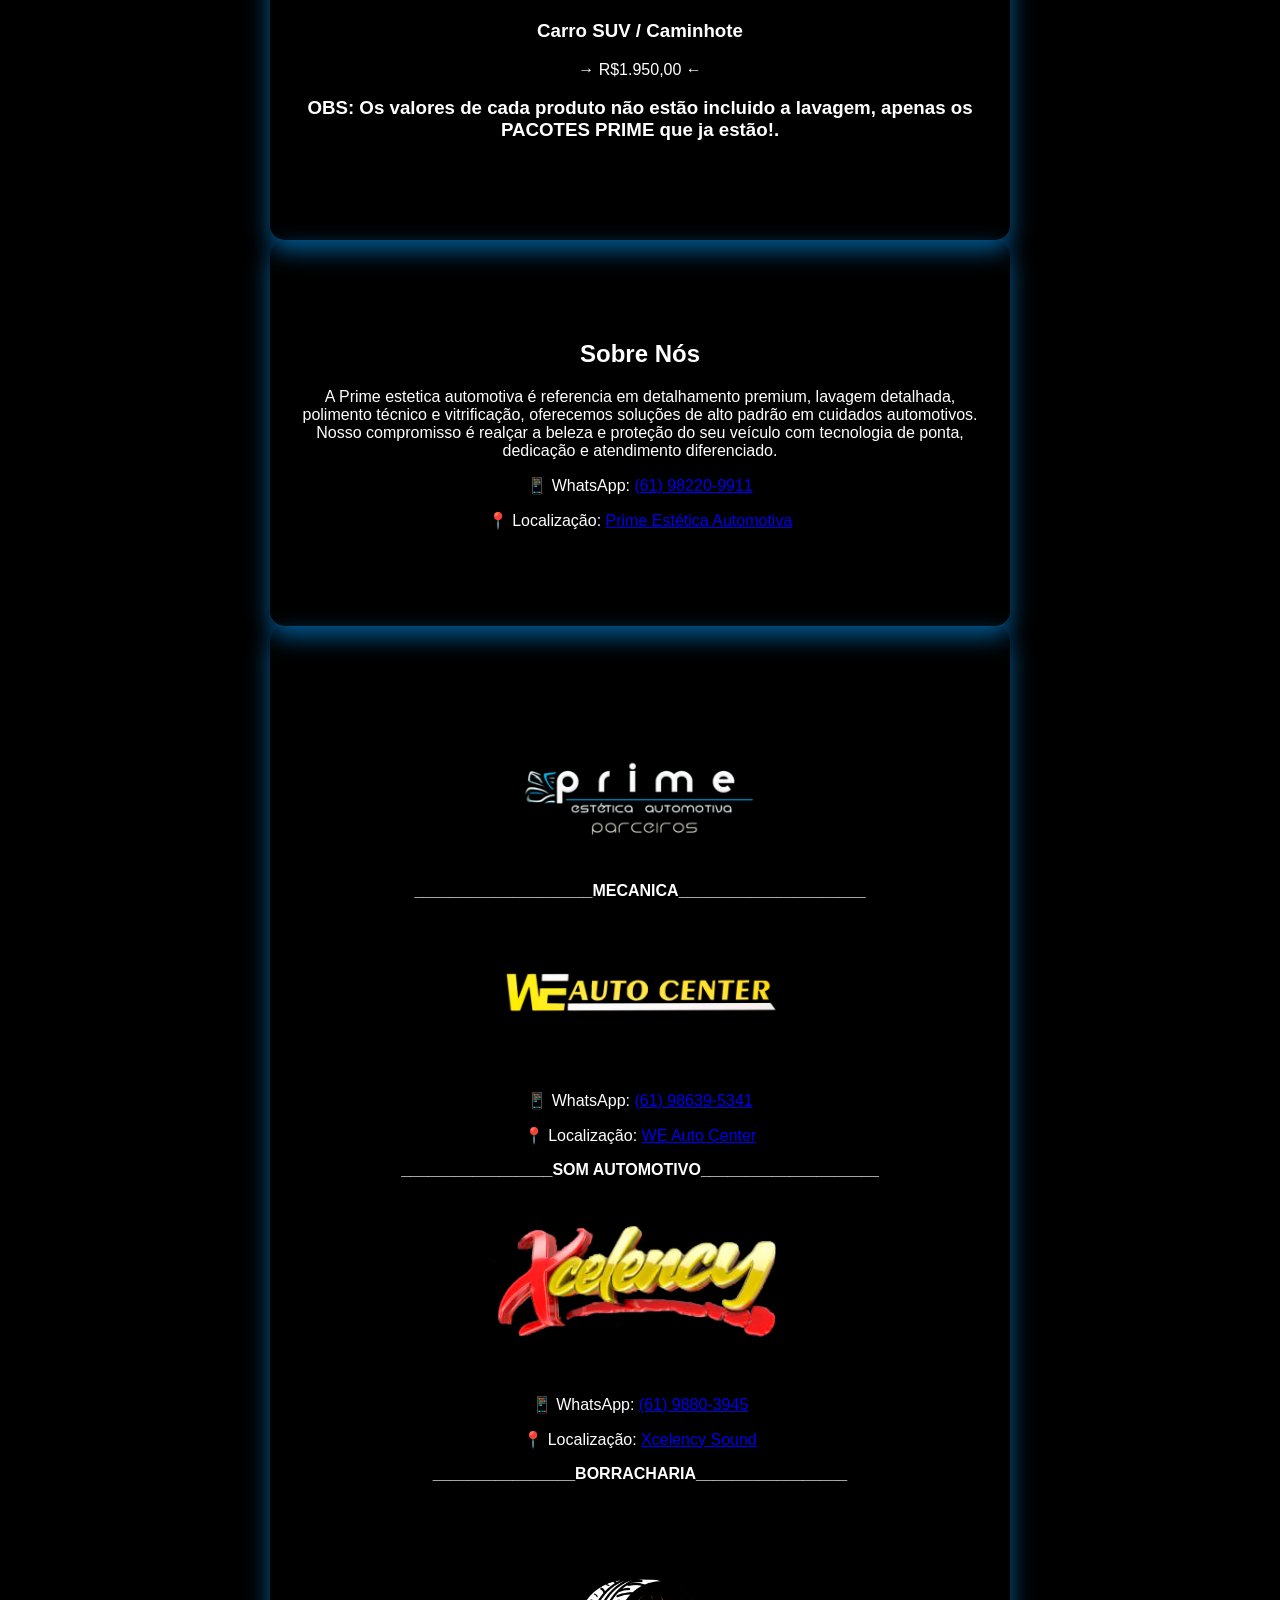
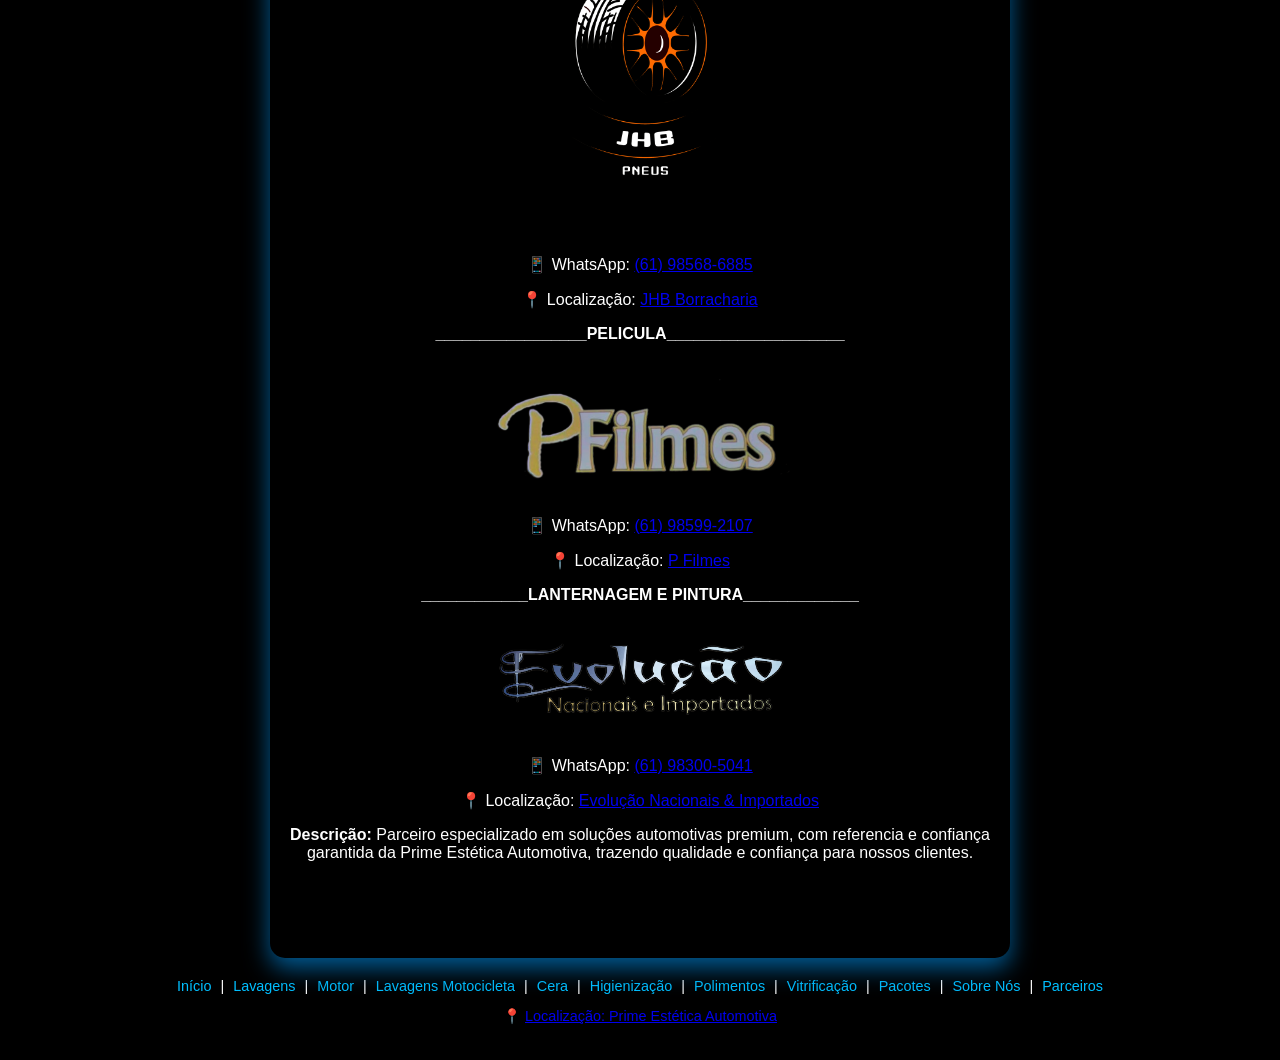
==== commit 15906f9b: "Update index.html" ====
--- a/index.html
+++ b/index.html
@@ -101,7 +101,7 @@
     <p>&rarr; Pré-lavagem, lavagem com pincelamento, limpeza das faces das rodas com recuperação e revitalização , console central e espelhos externos.&larr; </p>
     <p>&rarr; Carro Hatch: R$50,00 &larr;</p>
 
-    <h2>Lavagem de MotoMotocicleta nivel 2</h2>
+    <h2>Lavagem de Motocicleta nivel 2</h2>
     <p>&rarr; Pré-lavagem, lavagem com pincelamento, limpeza das faces das rodas com recuperação e revitalização , console central e espelhos externos com aplicação de cera hidrorepelente e antiembaçante e remoção de chuva acida, revitalização de plasticos&larr; </p>
     <p>&rarr; Carro Hatch: R$150,00 &larr;</p>
 
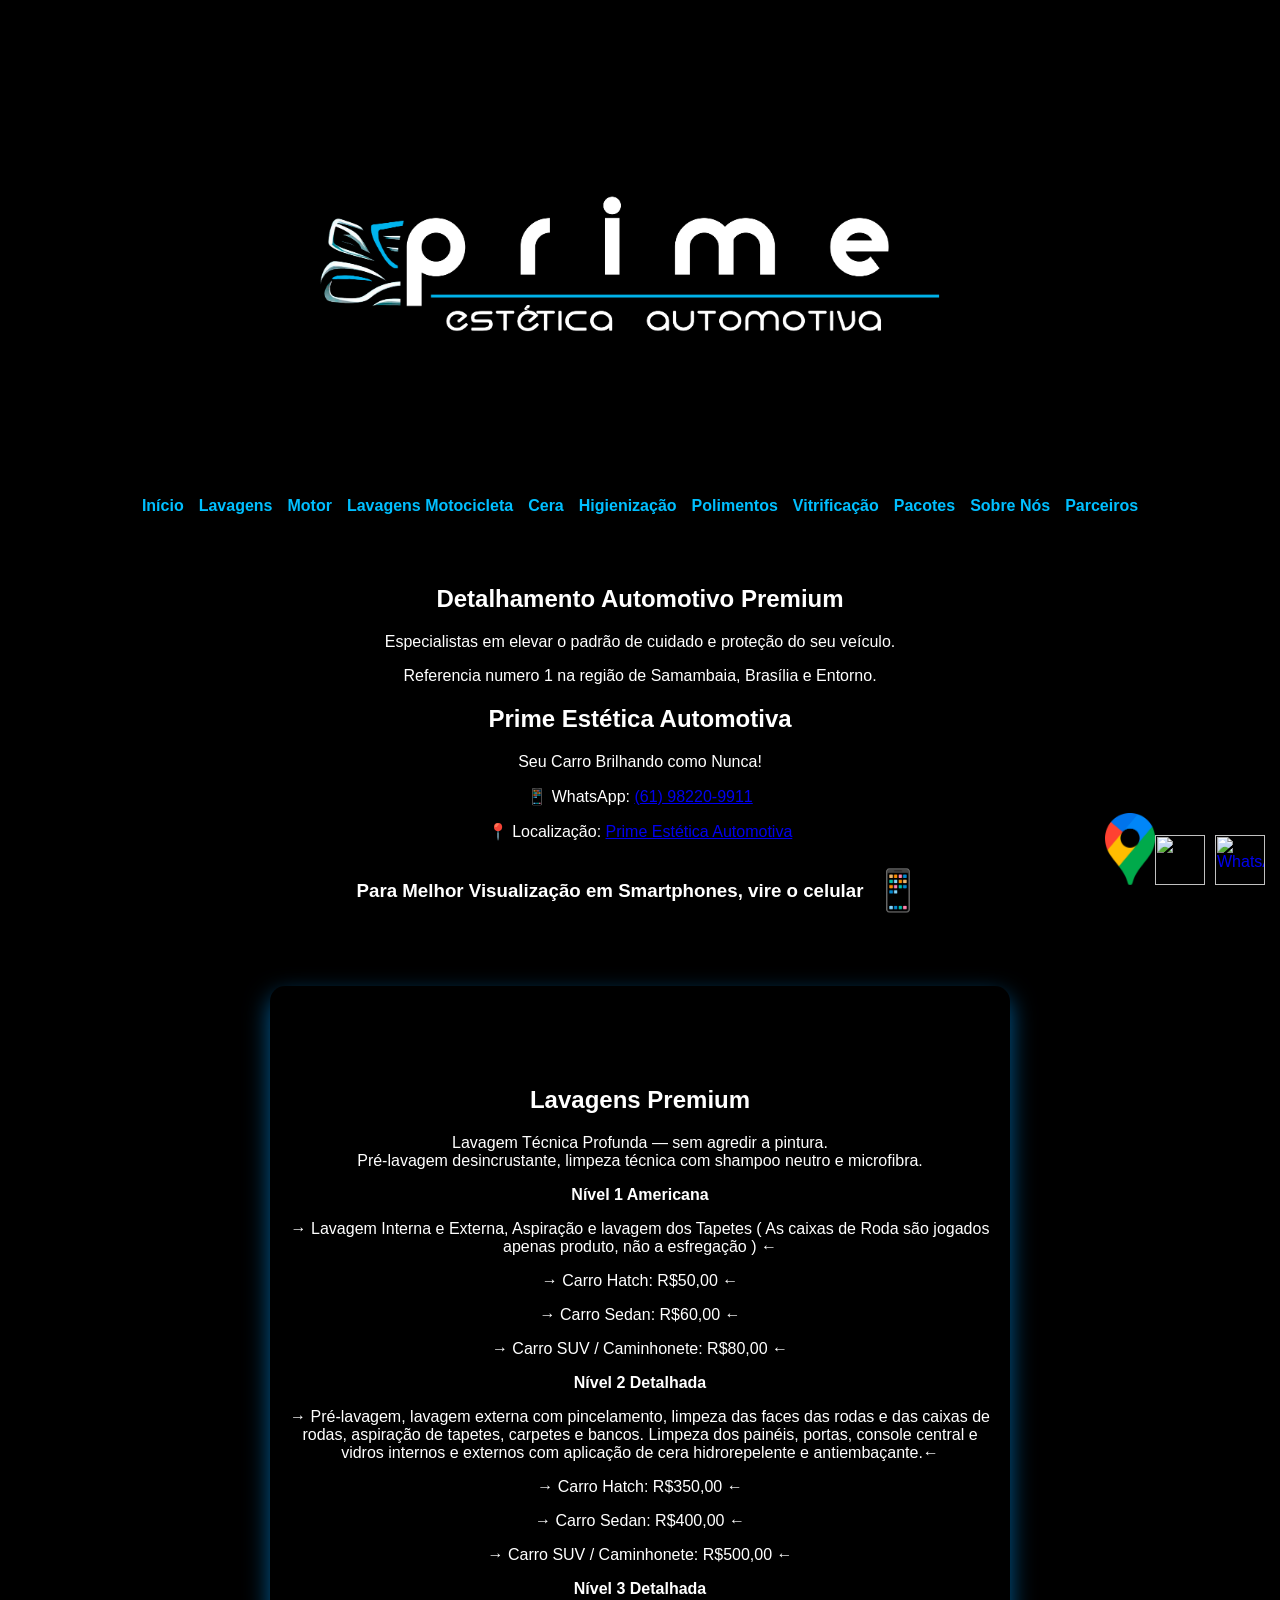
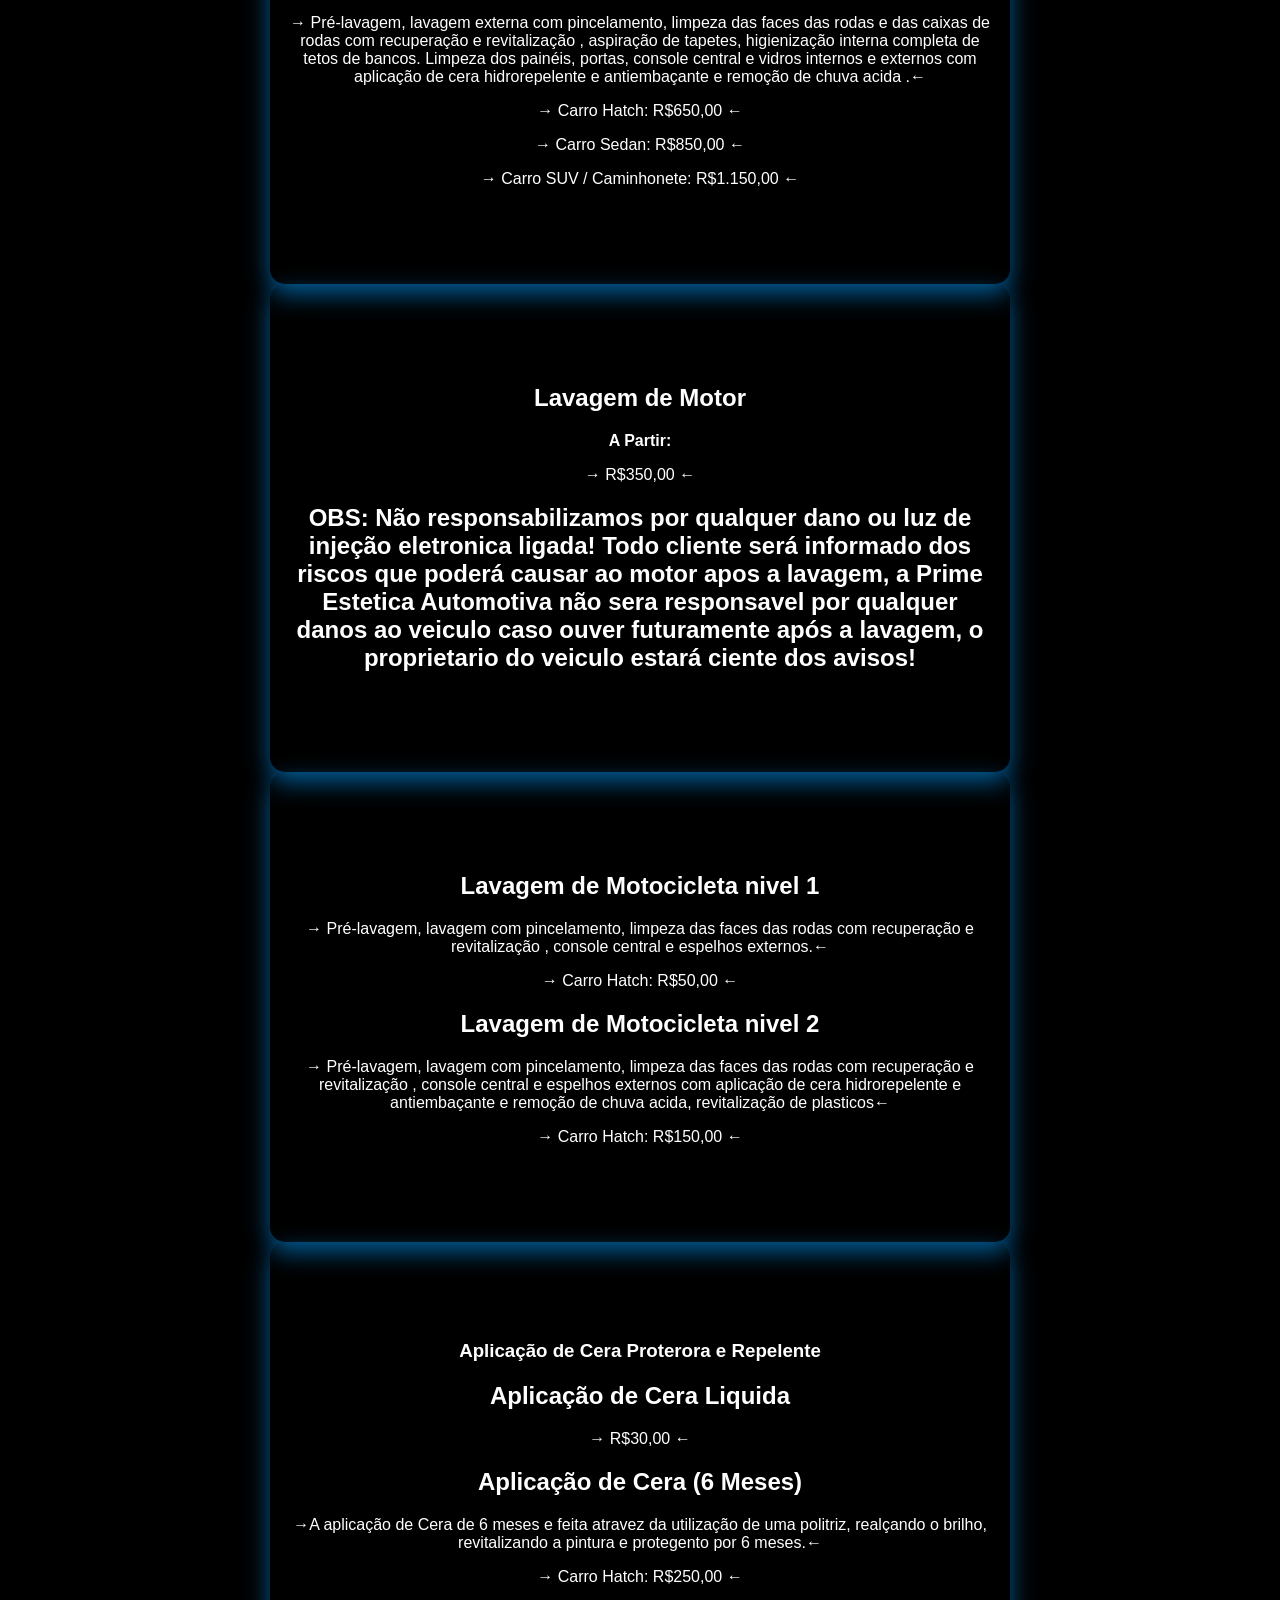
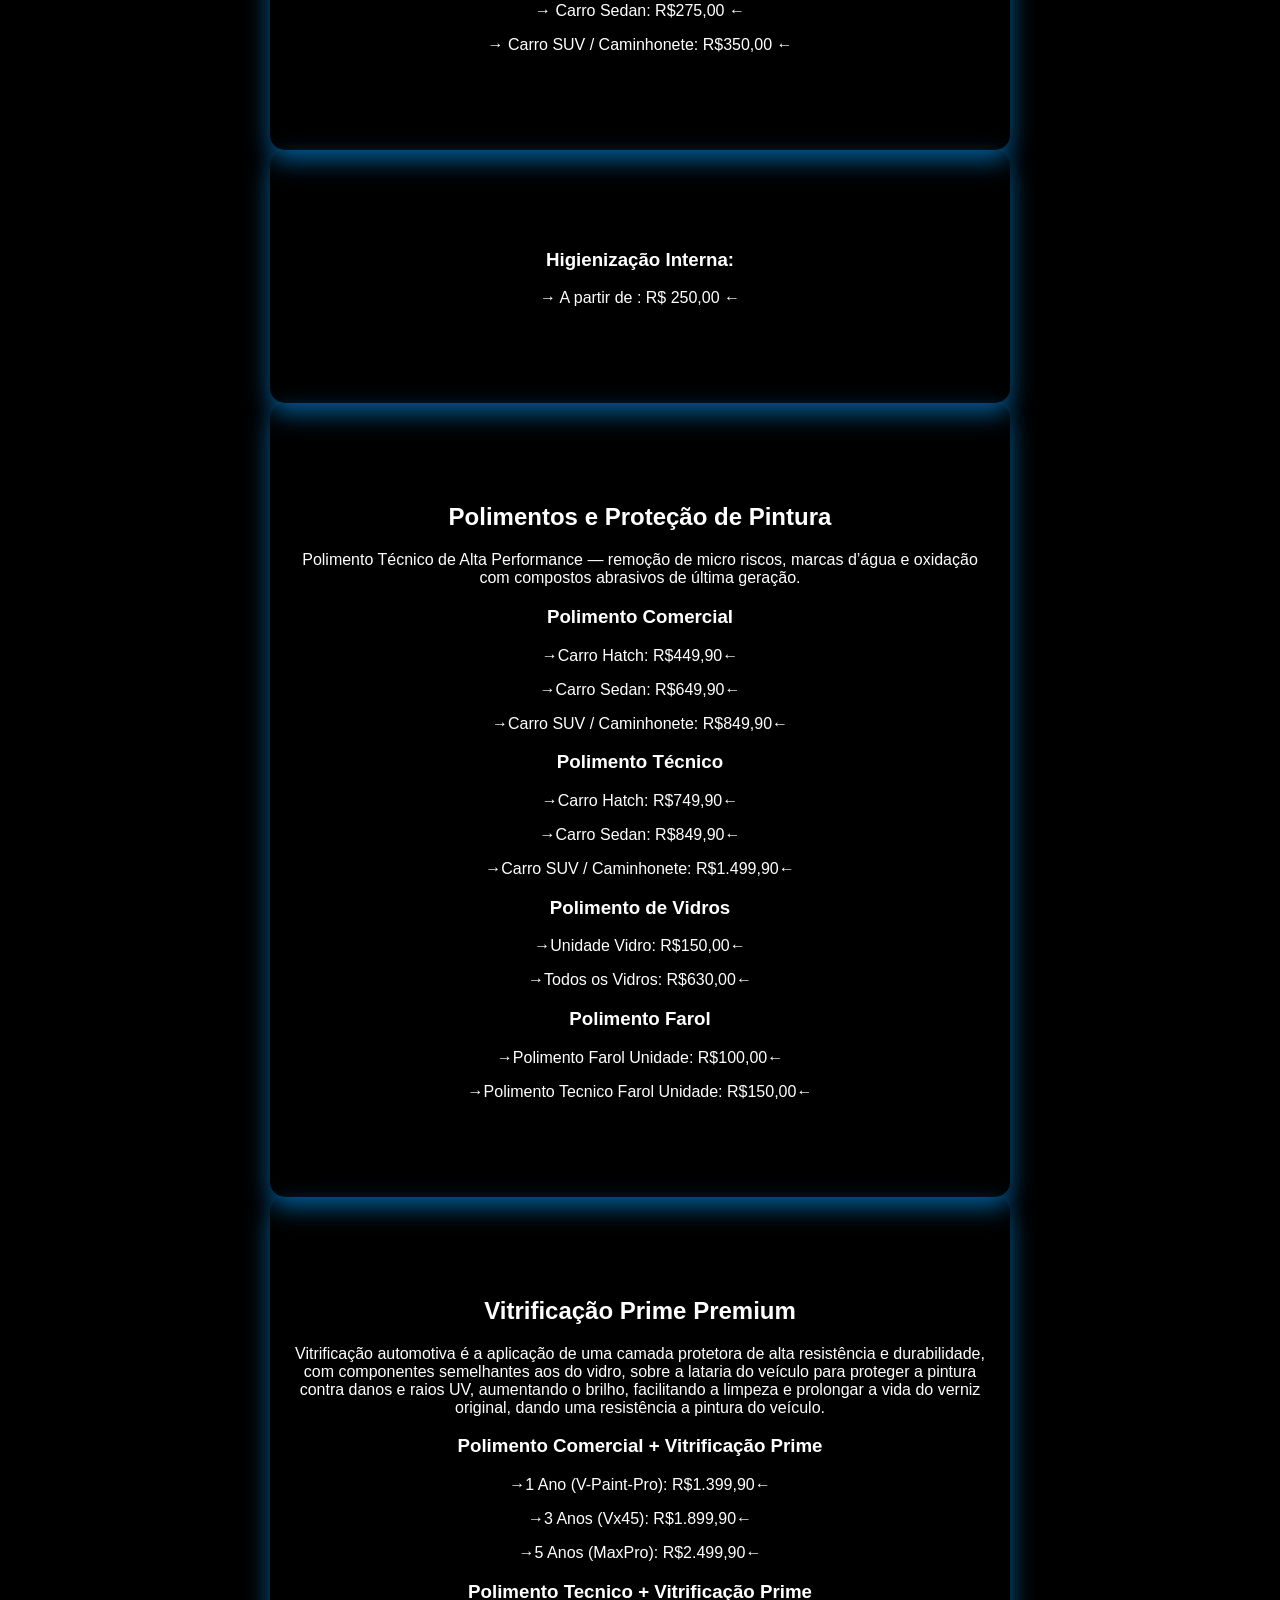
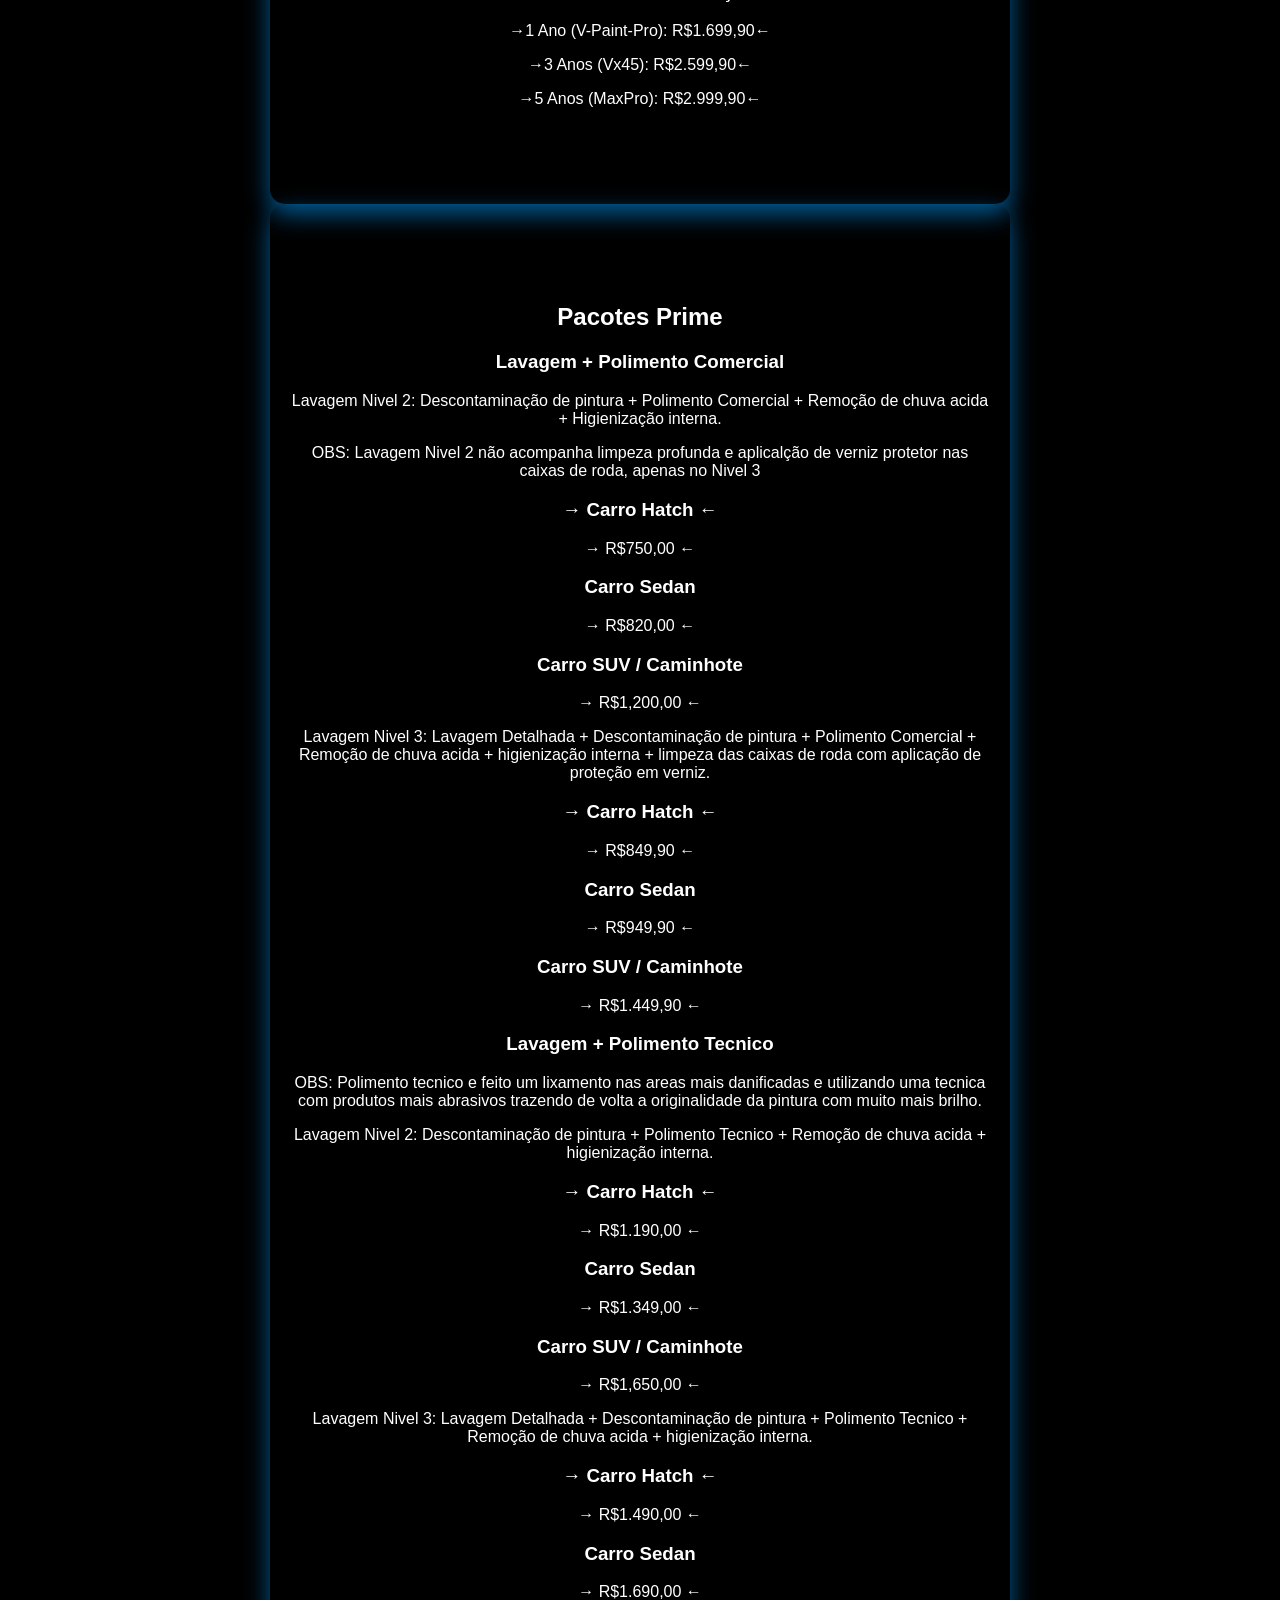
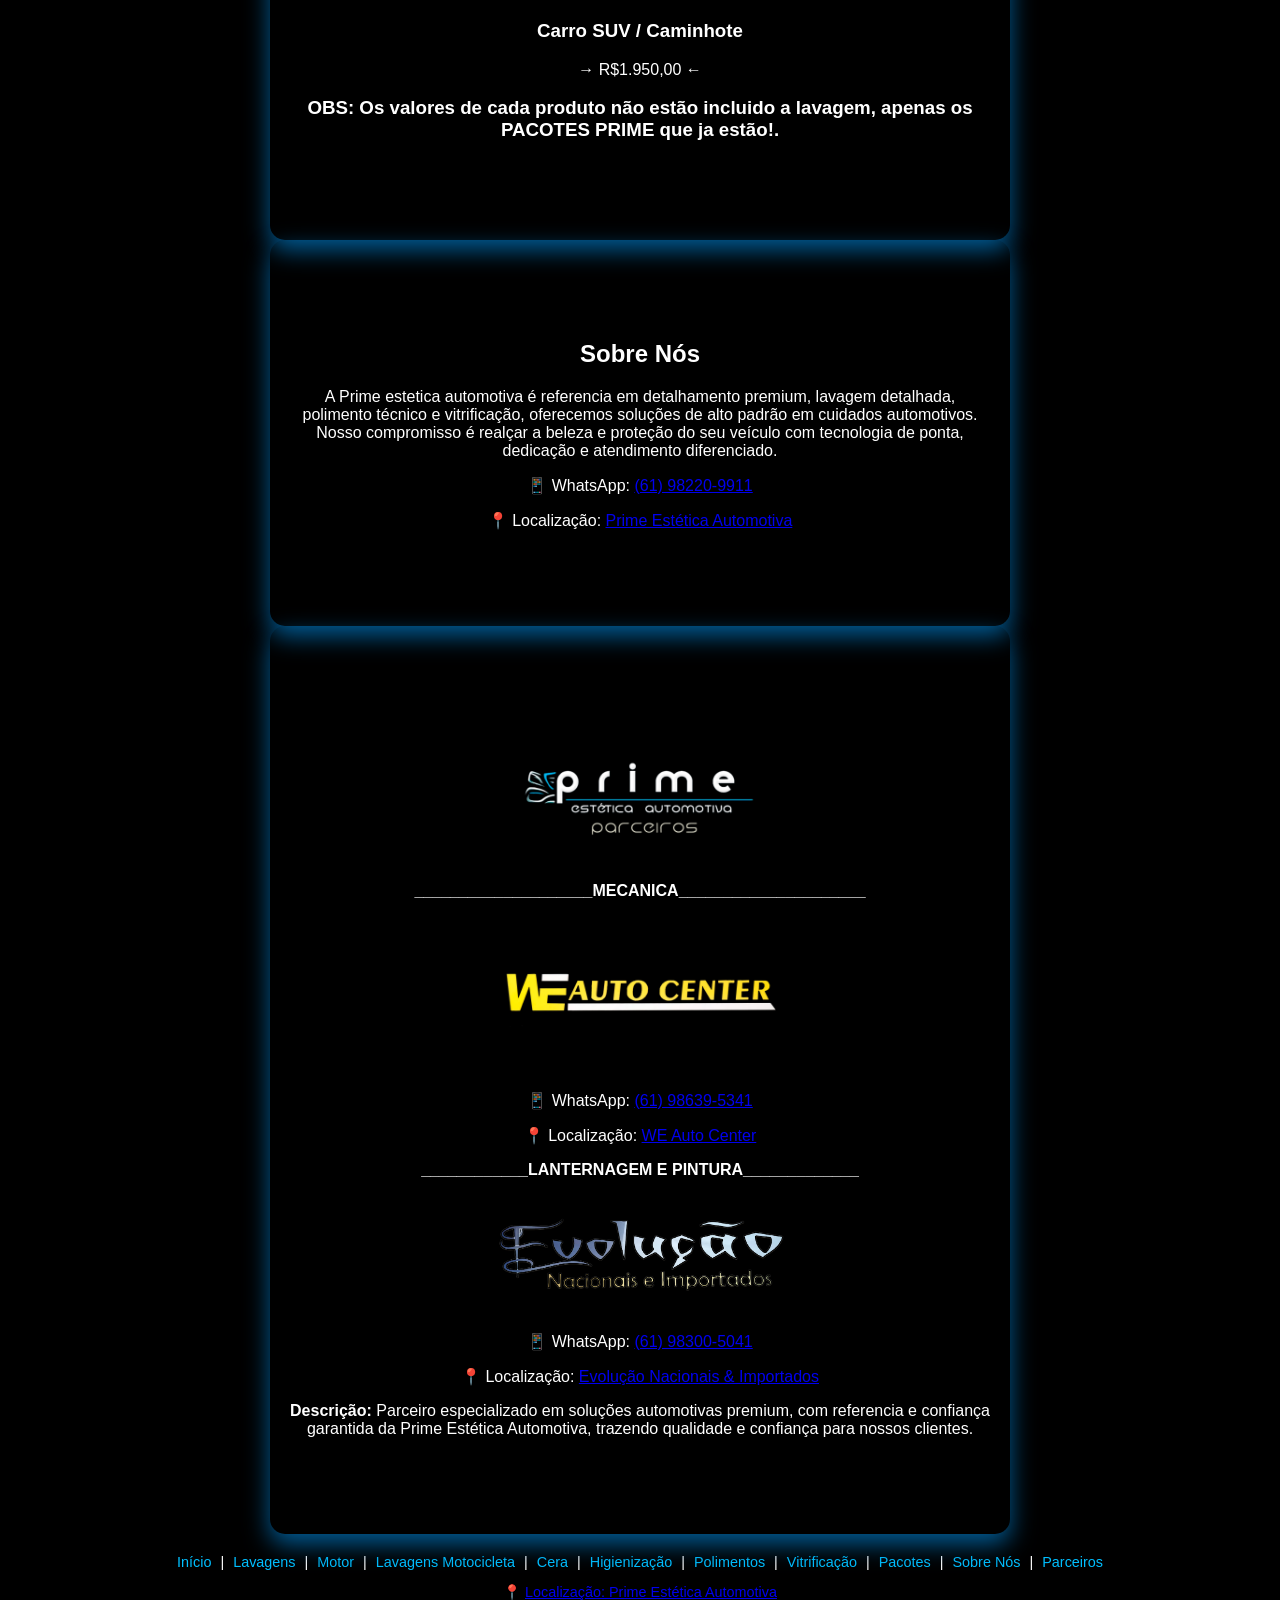
==== commit 68d35cb5: "Update index.html" ====
--- a/index.html
+++ b/index.html
@@ -91,7 +91,7 @@
   <h2>Lavagem de Motor</h2>
     <b>A Partir:</b>
     <p>&rarr; R$350,00 &larr;</p>
-    <h2>OBS: Não responsabilizamos por qualquer dano ou luz de injeção eletronica ligada! Todo cliente será informado dos riscos que poderá causar ao motor apos a lavagem, a Prime Estetica Automotiva não sera responsavel por qualquer danos ao veiculo caso ouver futuramente após a lavagem, o proprietario do veiculo estará ciente dos avisos</h2>
+    <h2>OBS: Não responsabilizamos por qualquer dano ou luz de injeção eletronica ligada! Todo cliente será informado dos riscos que poderá causar ao motor apos a lavagem, a Prime Estetica Automotiva não sera responsavel por qualquer danos ao veiculo caso ouver futuramente após a lavagem, o proprietario do veiculo estará ciente dos avisos!</h2>
 </section>
 
 <section id="lavagens motocicleta" class="section">
@@ -254,20 +254,6 @@
   <p>📱 WhatsApp: <a href="https://wa.me/5561986395341" target="_blank">(61) 98639-5341</a></p>
   <p>📍 Localização: <a href="https://maps.app.goo.gl/mmc2QUMjJb4H23oM9">WE Auto Center</a></p>
 
-  <p><strong>_________________SOM AUTOMOTIVO____________________</strong></p>
-  <img src="img/xcelence-fundo.png" alt="Parceiro" style="max-width:300px; border-radius:10px; margin:20px 0;">
-  <p>📱 WhatsApp: <a href="https://wa.me/556198803945" target="_blank">(61) 9880-3945</a></p>
-  <p>📍 Localização: <a href="https://maps.app.goo.gl/BLDMVaFkTJg2JUbs6">Xcelency Sound</a></p>
-
-    <p><strong>________________BORRACHARIA_________________</strong></p>
-  <img src="img/jhbpneus.png" alt="Parceiro" style="max-width:300px; border-radius:10px; margin:20px 0;">
-  <p>📱 WhatsApp: <a href="https://wa.me/5561985686885" target="_blank">(61) 98568-6885</a></p>
-  <p>📍 Localização: <a href="https://maps.app.goo.gl/bAmLi8nn3oZLKEGK6">JHB Borracharia</a></p>
-
-  <p><strong>_________________PELICULA____________________</strong></p>
-  <img src="img/pfilmes-logo.png" alt="Parceiro" style="max-width:300px; border-radius:10px; margin:20px 0;">
-  <p>📱 WhatsApp: <a href="https://wa.me/55061985992107" target="_blank">(61) 98599-2107</a></p>
-  <p>📍 Localização: <a href="https://maps.app.goo.gl/AxarQNNi3bQvwpKE9">P Filmes</a></p>
 
     <p><strong>____________LANTERNAGEM E PINTURA_____________</strong></p>
   <img src="img/evolução.png" alt="Parceiro" style="max-width:300px; border-radius:10px; margin:20px 0;">
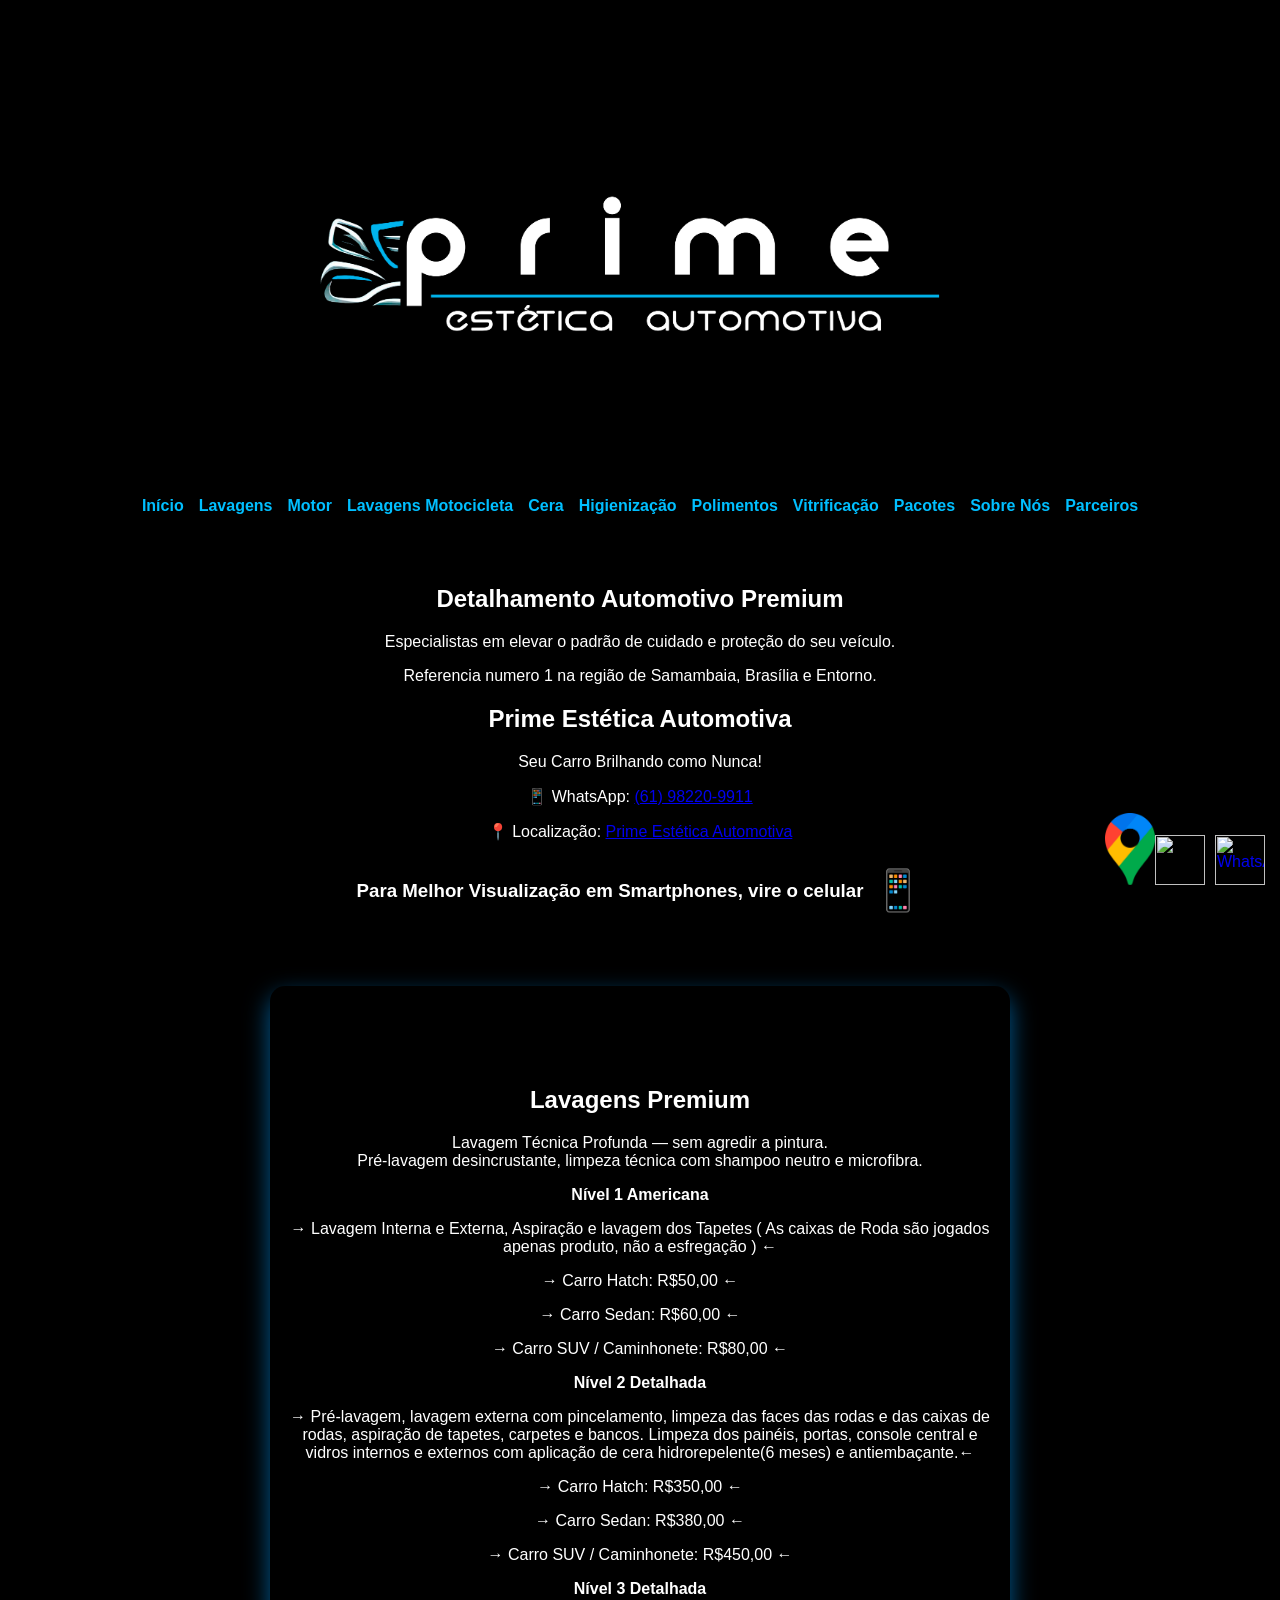
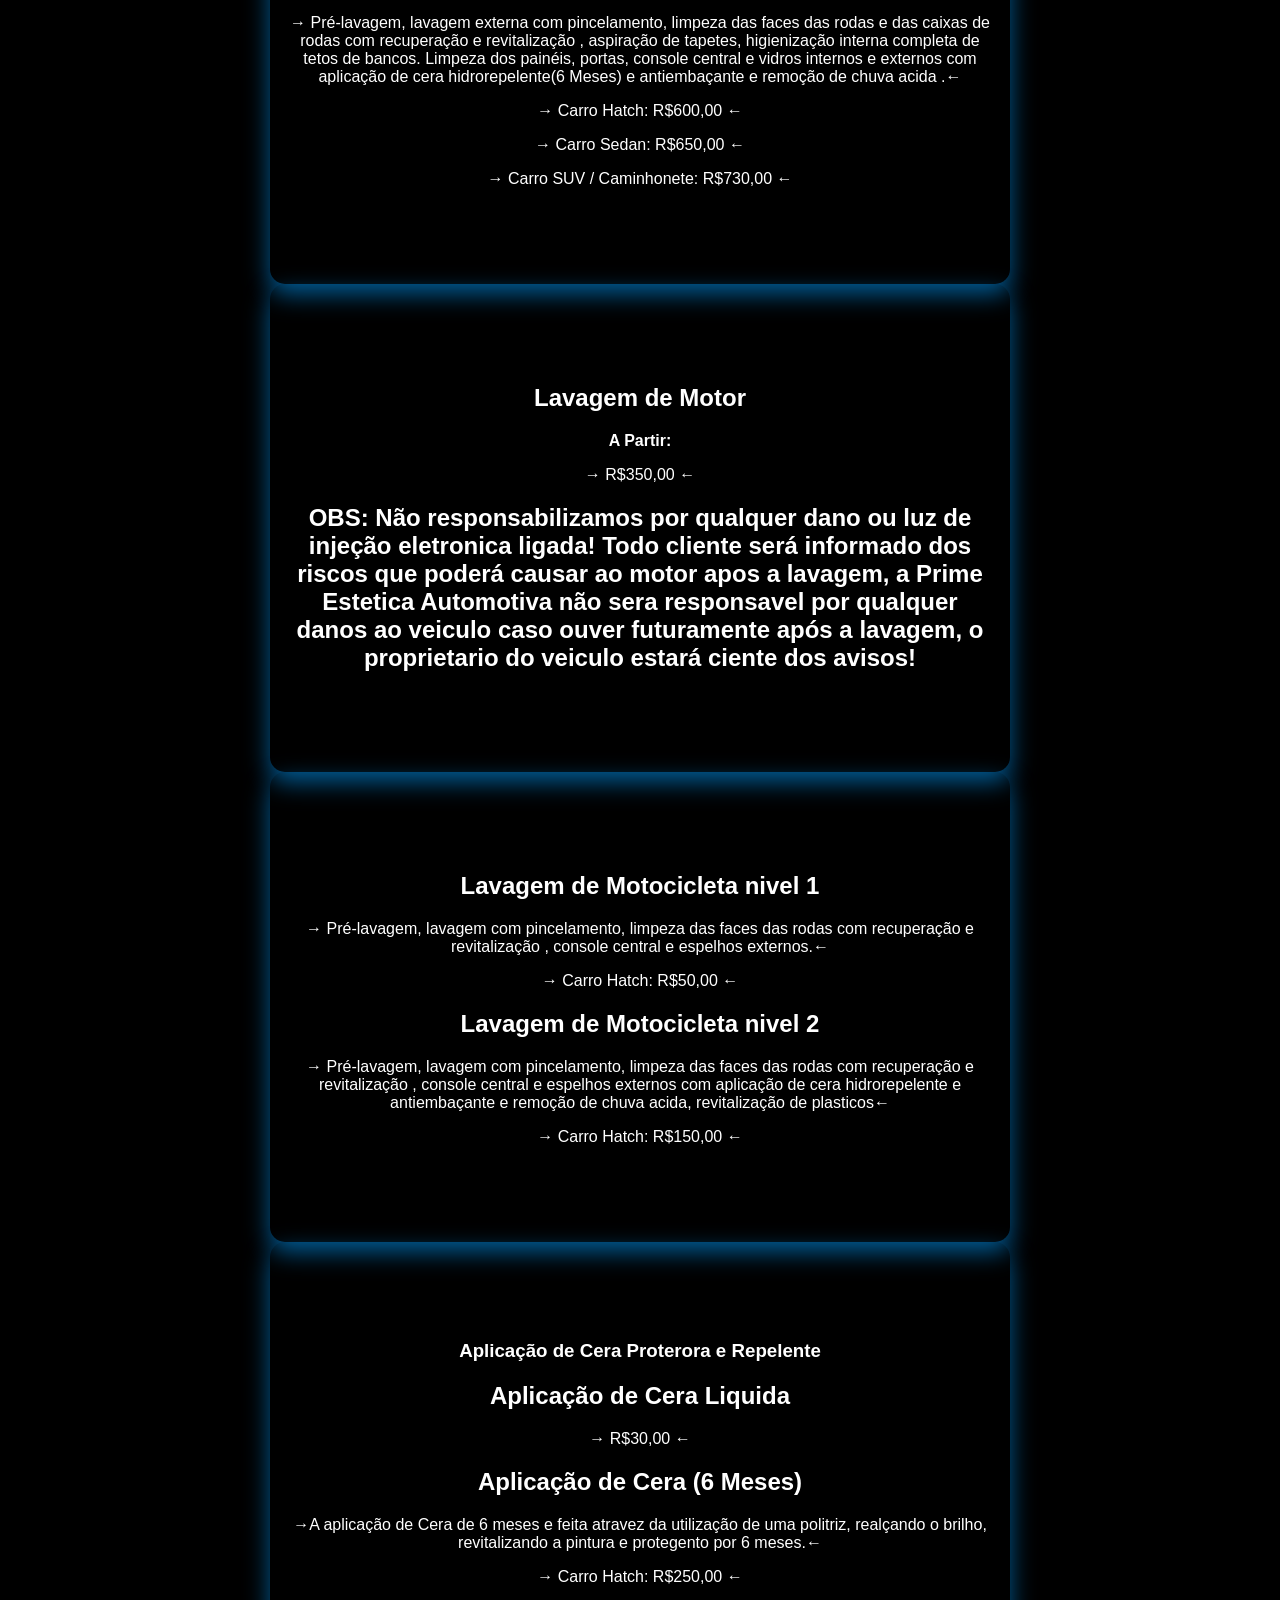
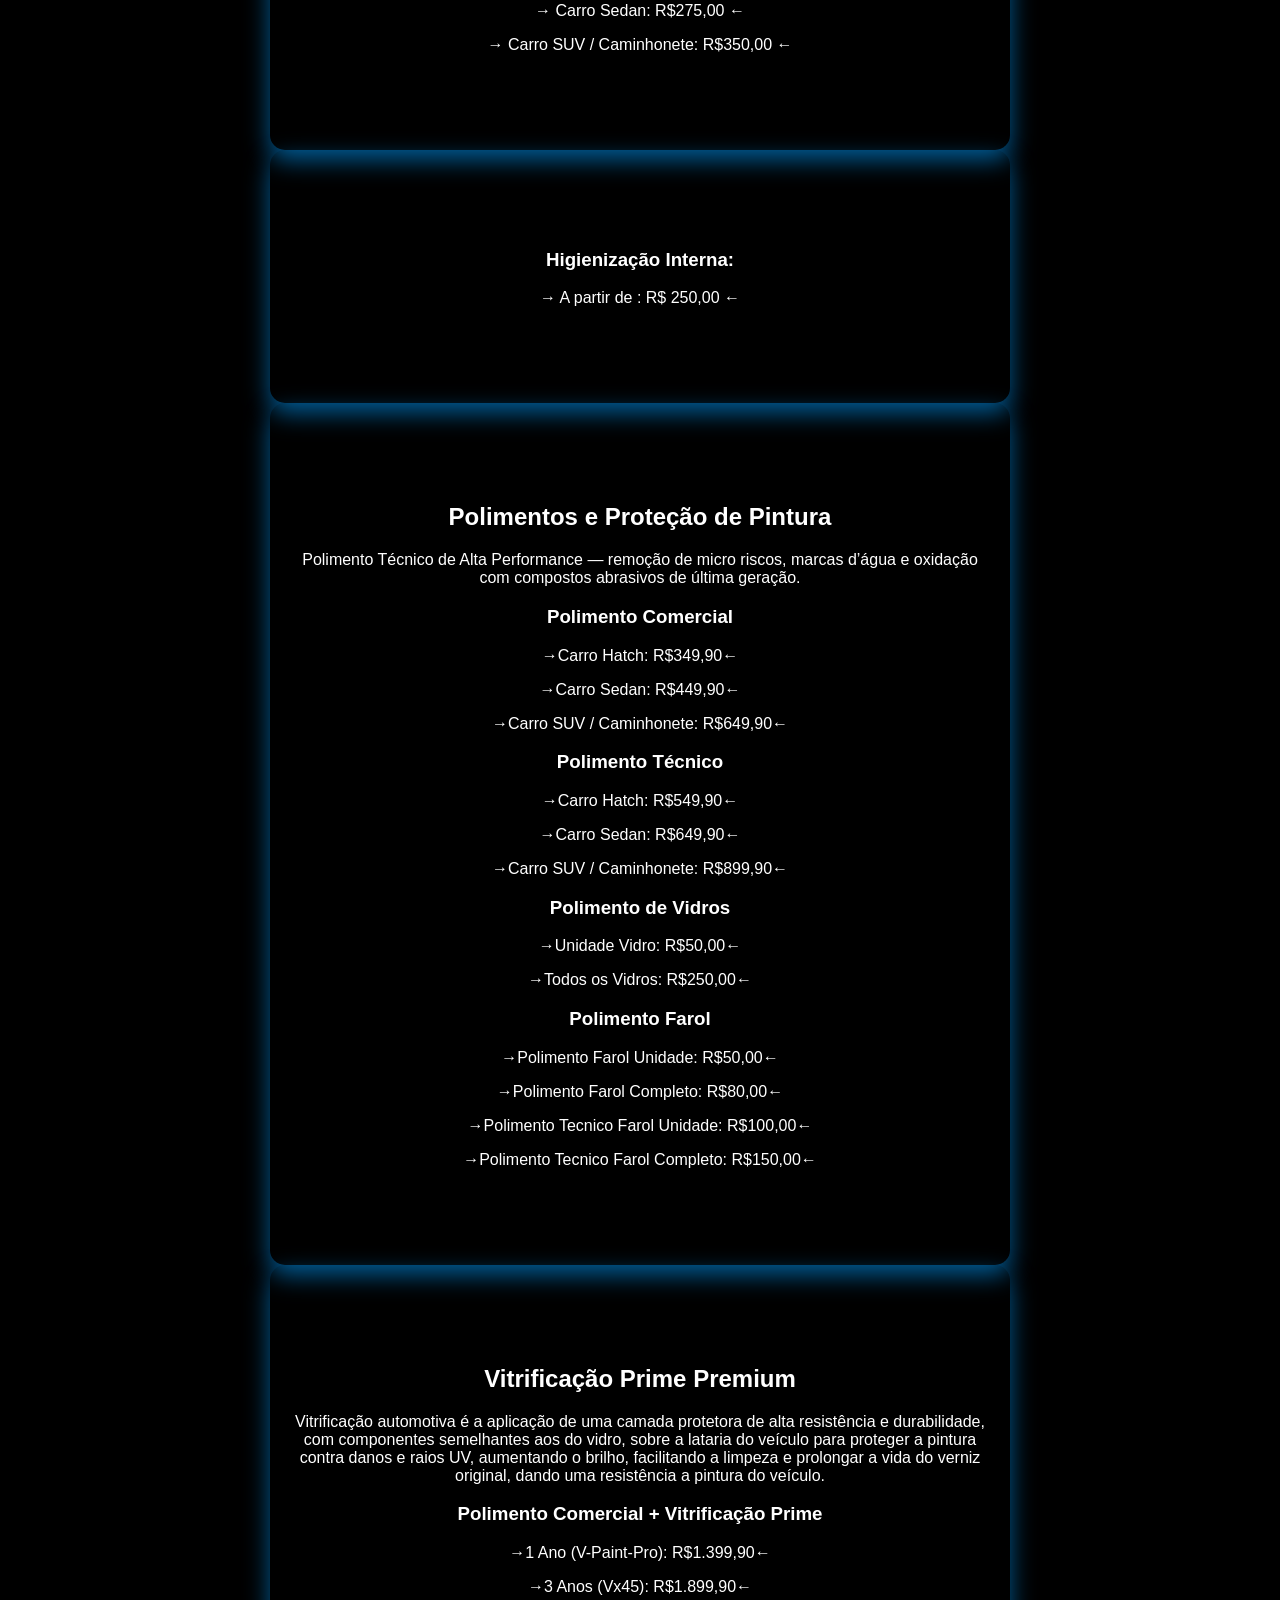
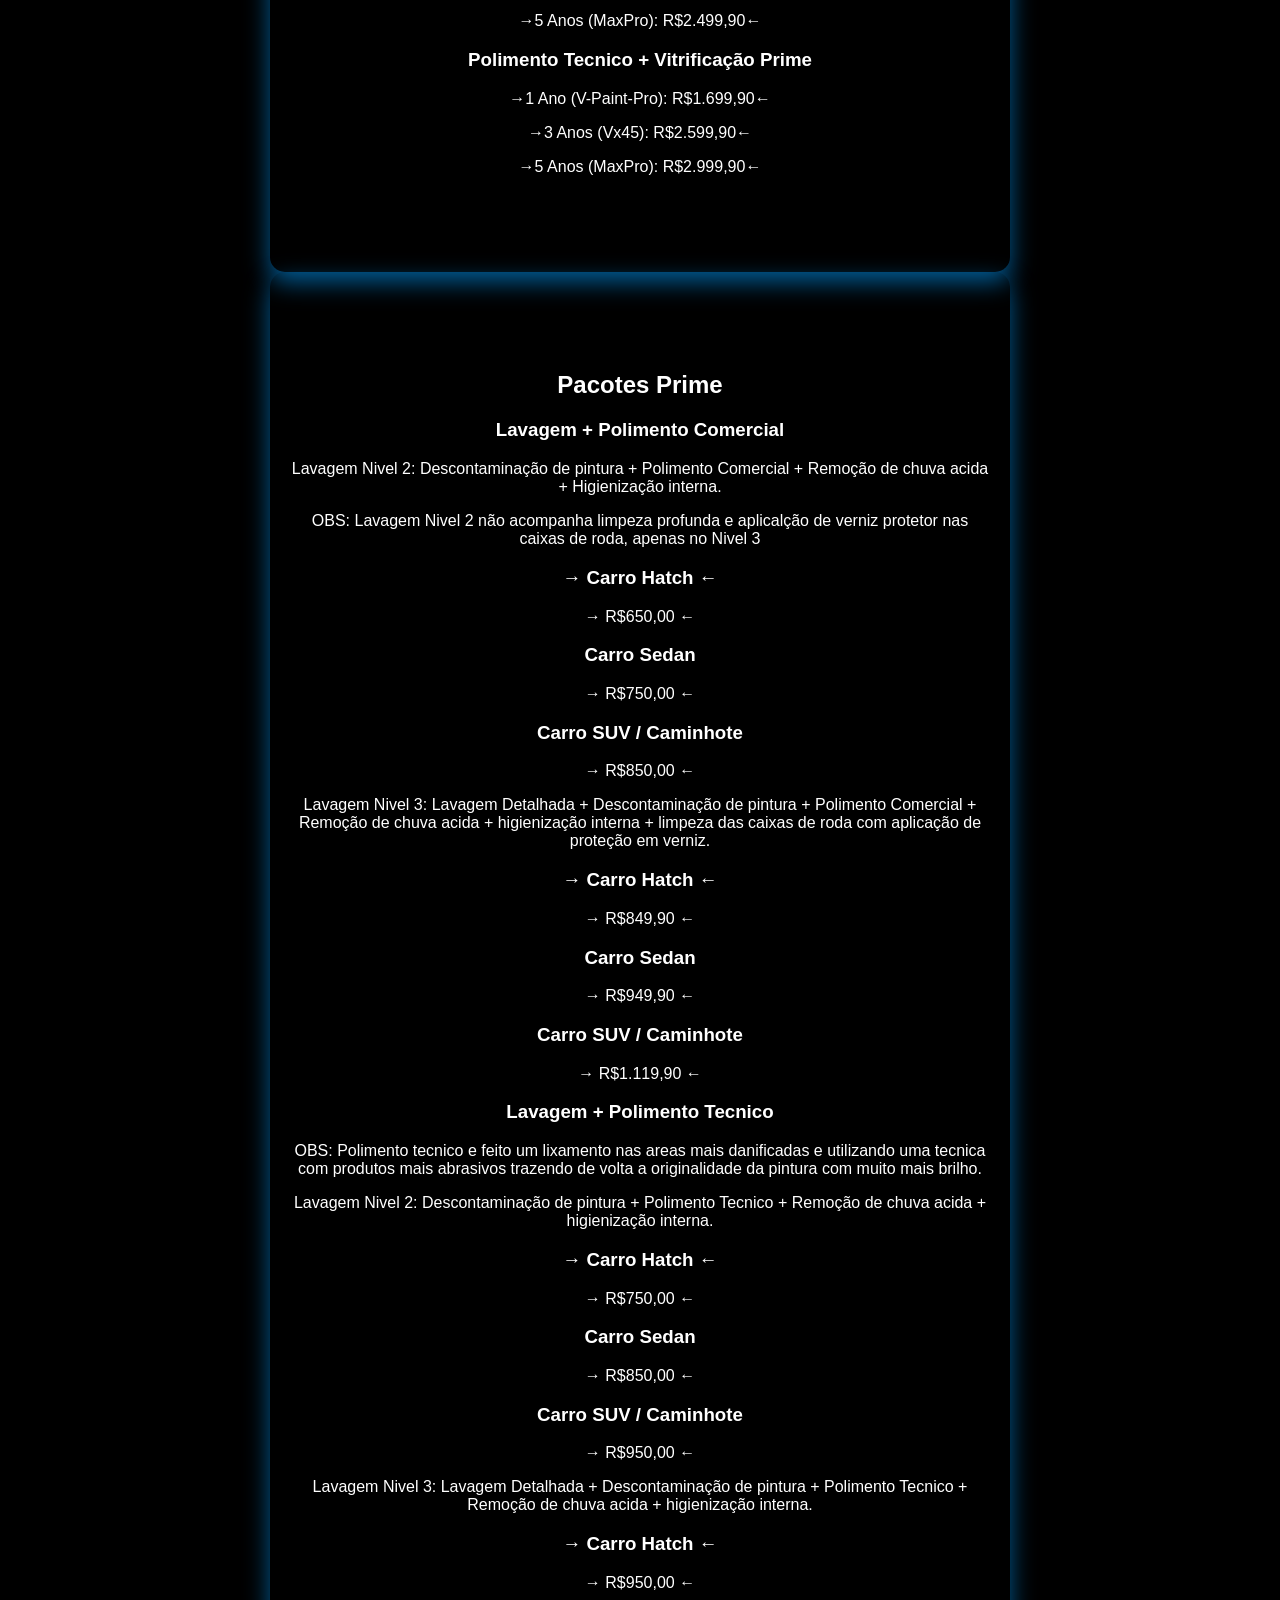
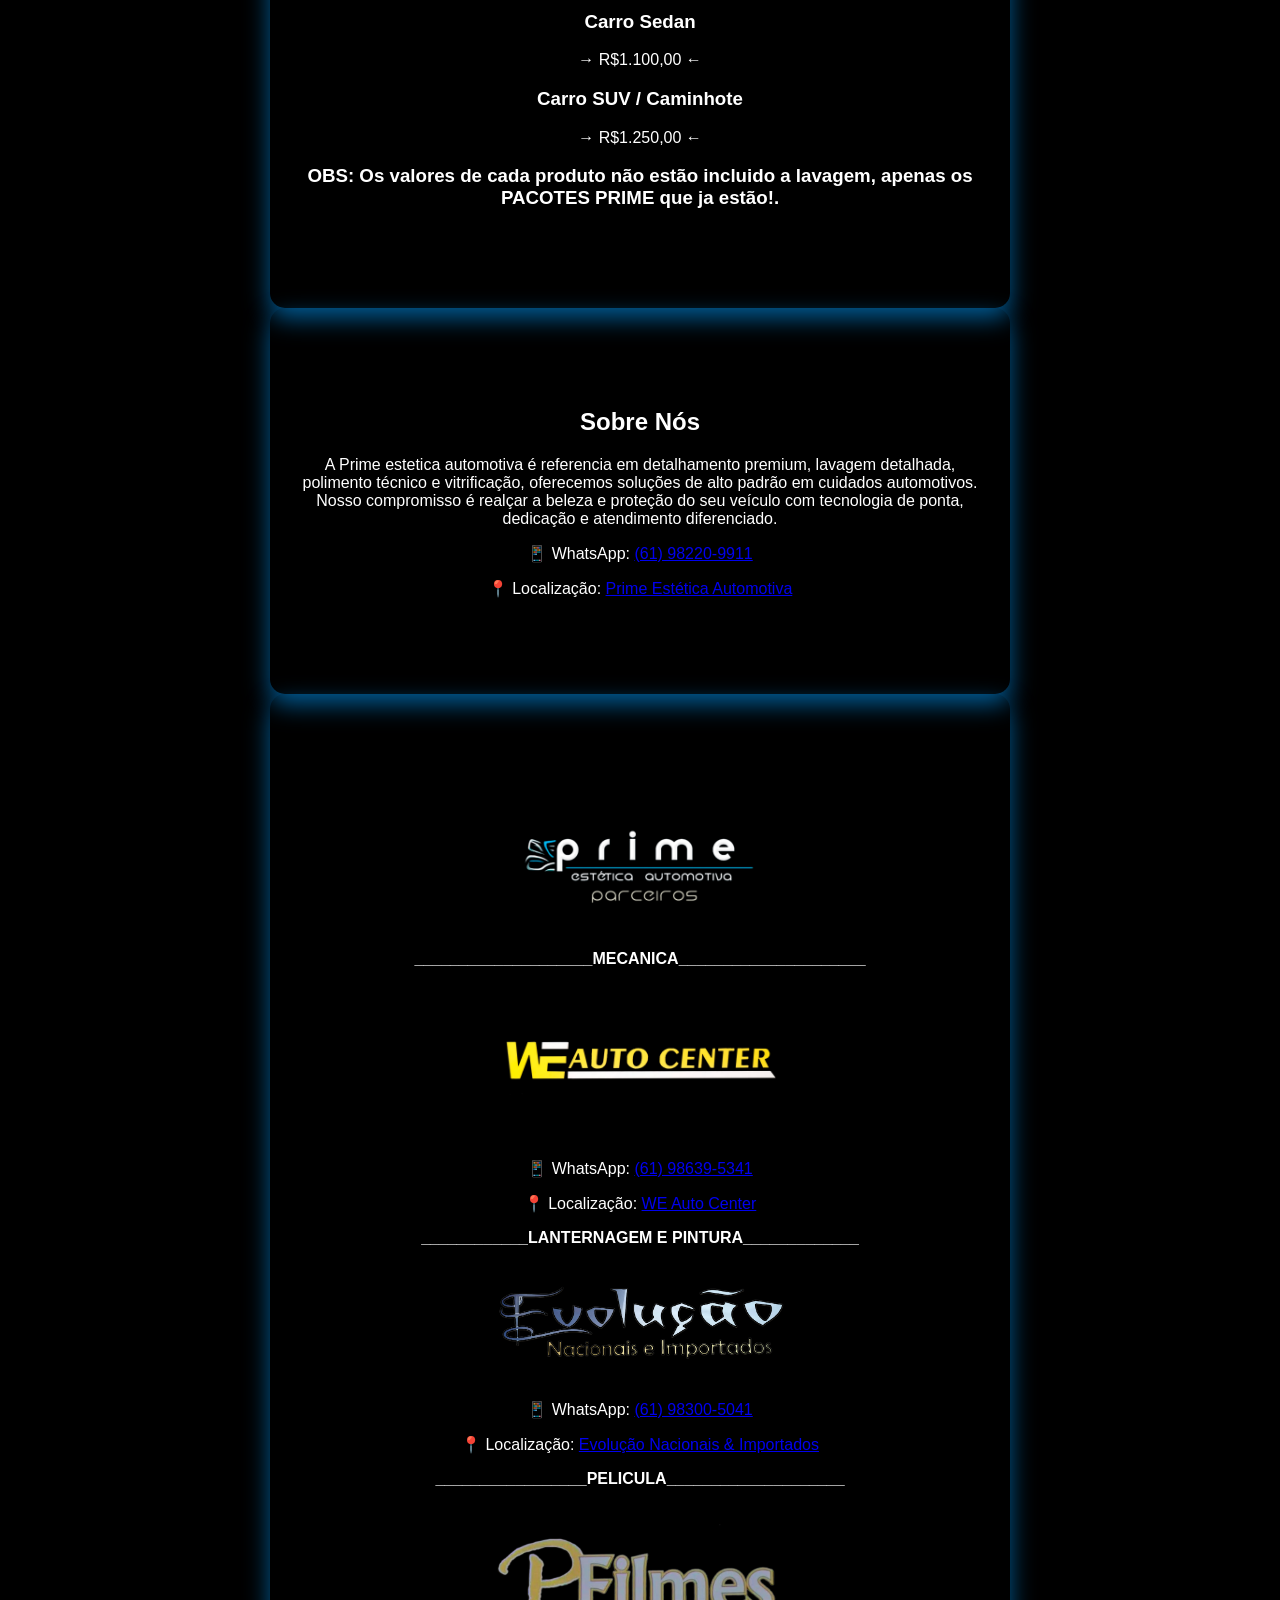
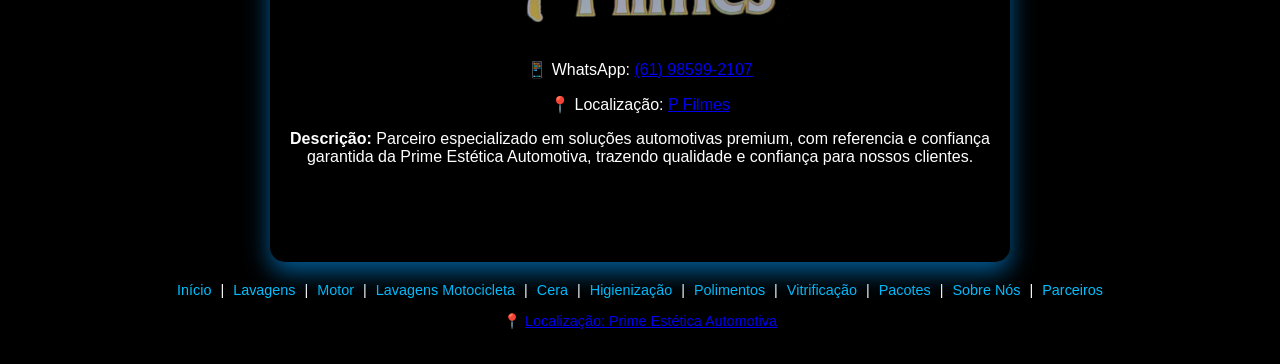
==== commit 6e87495a: "Update index.html" ====
--- a/index.html
+++ b/index.html
@@ -74,16 +74,16 @@
   
     
     <b>Nível 2 Detalhada</b>
-    <p>&rarr; Pré-lavagem, lavagem externa com pincelamento, limpeza das faces das rodas e das caixas de rodas, aspiração de tapetes, carpetes e bancos. Limpeza dos painéis, portas, console central e vidros internos e externos com aplicação de cera hidrorepelente e antiembaçante.&larr; </p>
+    <p>&rarr; Pré-lavagem, lavagem externa com pincelamento, limpeza das faces das rodas e das caixas de rodas, aspiração de tapetes, carpetes e bancos. Limpeza dos painéis, portas, console central e vidros internos e externos com aplicação de cera hidrorepelente(6 meses) e antiembaçante.&larr; </p>
     <p>&rarr; Carro Hatch: R$350,00 &larr;</p>
-    <p>&rarr; Carro Sedan: R$400,00 &larr;</p>
-    <p>&rarr; Carro SUV / Caminhonete: R$500,00 &larr;</p>
+    <p>&rarr; Carro Sedan: R$380,00 &larr;</p>
+    <p>&rarr; Carro SUV / Caminhonete: R$450,00 &larr;</p>
 
     <b>Nível 3 Detalhada</b>
-    <p>&rarr; Pré-lavagem, lavagem externa com pincelamento, limpeza das faces das rodas e das caixas de rodas com recuperação e revitalização , aspiração de tapetes, higienização interna completa de tetos de bancos. Limpeza dos painéis, portas, console central e vidros internos e externos com aplicação de cera hidrorepelente e antiembaçante e remoção de chuva acida .&larr; </p>
-    <p>&rarr; Carro Hatch: R$650,00 &larr;</p>
-    <p>&rarr; Carro Sedan: R$850,00 &larr;</p>
-    <p>&rarr; Carro SUV / Caminhonete: R$1.150,00 &larr;</p>
+    <p>&rarr; Pré-lavagem, lavagem externa com pincelamento, limpeza das faces das rodas e das caixas de rodas com recuperação e revitalização , aspiração de tapetes, higienização interna completa de tetos de bancos. Limpeza dos painéis, portas, console central e vidros internos e externos com aplicação de cera hidrorepelente(6 Meses) e antiembaçante e remoção de chuva acida .&larr; </p>
+    <p>&rarr; Carro Hatch: R$600,00 &larr;</p>
+    <p>&rarr; Carro Sedan: R$650,00 &larr;</p>
+    <p>&rarr; Carro SUV / Caminhonete: R$730,00 &larr;</p>
 
 </section>
 
@@ -134,29 +134,32 @@
     
   <h3>Polimento Comercial</h3>
   
-    <p>&rarr;Carro Hatch: R$449,90&larr;</p>
+    <p>&rarr;Carro Hatch: R$349,90&larr;</p>
+
+    <p>&rarr;Carro Sedan: R$449,90&larr;</p>
+
+    <p>&rarr;Carro SUV / Caminhonete: R$649,90&larr;</p>
+  
+  <h3>Polimento Técnico</h3>
+  
+    <p>&rarr;Carro Hatch: R$549,90&larr;</p>
 
     <p>&rarr;Carro Sedan: R$649,90&larr;</p>
 
-    <p>&rarr;Carro SUV / Caminhonete: R$849,90&larr;</p>
-  
-  <h3>Polimento Técnico</h3>
-  
-    <p>&rarr;Carro Hatch: R$749,90&larr;</p>
-
-    <p>&rarr;Carro Sedan: R$849,90&larr;</p>
-
-    <p>&rarr;Carro SUV / Caminhonete: R$1.499,90&larr;</p>
+    <p>&rarr;Carro SUV / Caminhonete: R$899,90&larr;</p>
   
   <h3>Polimento de Vidros</h3>
   
-    <p>&rarr;Unidade Vidro: R$150,00&larr;</p>
-
-    <p>&rarr;Todos os Vidros: R$630,00&larr;</p>
+    <p>&rarr;Unidade Vidro: R$50,00&larr;</p>
+
+    <p>&rarr;Todos os Vidros: R$250,00&larr;</p>
   
   <h3>Polimento Farol</h3>
-  <p> &rarr;Polimento Farol Unidade: R$100,00&larr; </p>
-  <p> &rarr;Polimento Tecnico Farol Unidade: R$150,00&larr; </p>
+  <p> &rarr;Polimento Farol Unidade: R$50,00&larr; </p>
+  <p> &rarr;Polimento Farol Completo: R$80,00&larr; </p>
+
+  <p> &rarr;Polimento Tecnico Farol Unidade: R$100,00&larr; </p>
+  <p> &rarr;Polimento Tecnico Farol Completo: R$150,00&larr; </p>
 </section>
 
 <section id="vitrificacao" class="section">
@@ -189,13 +192,13 @@
   <p>OBS: Lavagem Nivel 2 não acompanha limpeza profunda e aplicalção de verniz protetor nas caixas de roda, apenas no Nivel 3</p>
   
   <h3>&rarr; Carro Hatch &larr;</h3>
-  <p> &rarr; R$750,00 &larr;</p>
+  <p> &rarr; R$650,00 &larr;</p>
 
   <h3>Carro Sedan</h3>
-  <p>&rarr; R$820,00 &larr;</p>
+  <p>&rarr; R$750,00 &larr;</p>
 
   <h3>Carro SUV / Caminhote</h3>
-  <p>&rarr; R$1,200,00 &larr;</p>
+  <p>&rarr; R$850,00 &larr;</p>
   
   <p>Lavagem Nivel 3: Lavagem Detalhada + Descontaminação de pintura + Polimento Comercial + Remoção de chuva acida + higienização interna + limpeza das caixas de roda com aplicação de proteção em verniz.</p>
   
@@ -206,7 +209,7 @@
   <p>&rarr; R$949,90 &larr;</p>
 
   <h3>Carro SUV / Caminhote</h3>
-  <p>&rarr; R$1.449,90 &larr;</p>
+  <p>&rarr; R$1.119,90 &larr;</p>
 
   <h3>Lavagem + Polimento Tecnico</h3>
   <p>OBS: Polimento tecnico e feito um lixamento nas areas mais danificadas e utilizando uma tecnica com produtos mais abrasivos trazendo de volta a originalidade da pintura com muito mais brilho.</p>
@@ -214,24 +217,24 @@
   <p>Lavagem Nivel 2: Descontaminação de pintura + Polimento Tecnico + Remoção de chuva acida + higienização interna.</p>
     
   <h3>&rarr; Carro Hatch &larr;</h3>
-  <p> &rarr; R$1.190,00 &larr;</p>
+  <p> &rarr; R$750,00 &larr;</p>
 
   <h3>Carro Sedan</h3>
-  <p>&rarr; R$1.349,00 &larr;</p>
+  <p>&rarr; R$850,00 &larr;</p>
 
   <h3>Carro SUV / Caminhote</h3>
-  <p>&rarr; R$1,650,00 &larr;</p>
+  <p>&rarr; R$950,00 &larr;</p>
   
   <p>Lavagem Nivel 3: Lavagem Detalhada + Descontaminação de pintura + Polimento Tecnico + Remoção de chuva acida + higienização interna.</p>
   
   <h3>&rarr; Carro Hatch &larr;</h3>
-  <p> &rarr; R$1.490,00 &larr;</p>
+  <p> &rarr; R$950,00 &larr;</p>
 
   <h3>Carro Sedan</h3>
-  <p>&rarr; R$1.690,00 &larr;</p>
+  <p>&rarr; R$1.100,00 &larr;</p>
 
   <h3>Carro SUV / Caminhote</h3>
-  <p>&rarr; R$1.950,00 &larr;</p>
+  <p>&rarr; R$1.250,00 &larr;</p>
 
   <h3>OBS: Os valores de cada produto não estão incluido a lavagem, apenas os PACOTES PRIME que ja estão!.</h3>
   
@@ -255,10 +258,15 @@
   <p>📍 Localização: <a href="https://maps.app.goo.gl/mmc2QUMjJb4H23oM9">WE Auto Center</a></p>
 
 
-    <p><strong>____________LANTERNAGEM E PINTURA_____________</strong></p>
+  <p><strong>____________LANTERNAGEM E PINTURA_____________</strong></p>
   <img src="img/evolução.png" alt="Parceiro" style="max-width:300px; border-radius:10px; margin:20px 0;">
   <p>📱 WhatsApp: <a href="https://wa.me/55061983005041" target="_blank">(61) 98300-5041</a></p>
   <p>📍 Localização: <a href="https://maps.app.goo.gl/orqmA2cjsYtfkrHW7">Evolução Nacionais & Importados</a></p>
+
+  <p><strong>_________________PELICULA____________________</strong></p>
+  <img src="img/pfilmes-logo.png" alt="Parceiro" style="max-width:300px; border-radius:10px; margin:20px 0;">
+  <p>📱 WhatsApp: <a href="https://wa.me/55061985992107" target="_blank">(61) 98599-2107</a></p>
+  <p>📍 Localização: <a href="https://maps.app.goo.gl/AxarQNNi3bQvwpKE9">P Filmes</a></p>
   
   <p><strong>Descrição:</strong> Parceiro especializado em soluções automotivas premium, com referencia e confiança garantida da Prime Estética Automotiva, trazendo qualidade e confiança para nossos clientes.</p>
 
@@ -293,6 +301,7 @@
 </a>
 
 
+
 <script src="js/scroll.js"></script>
 </body>
 </html>
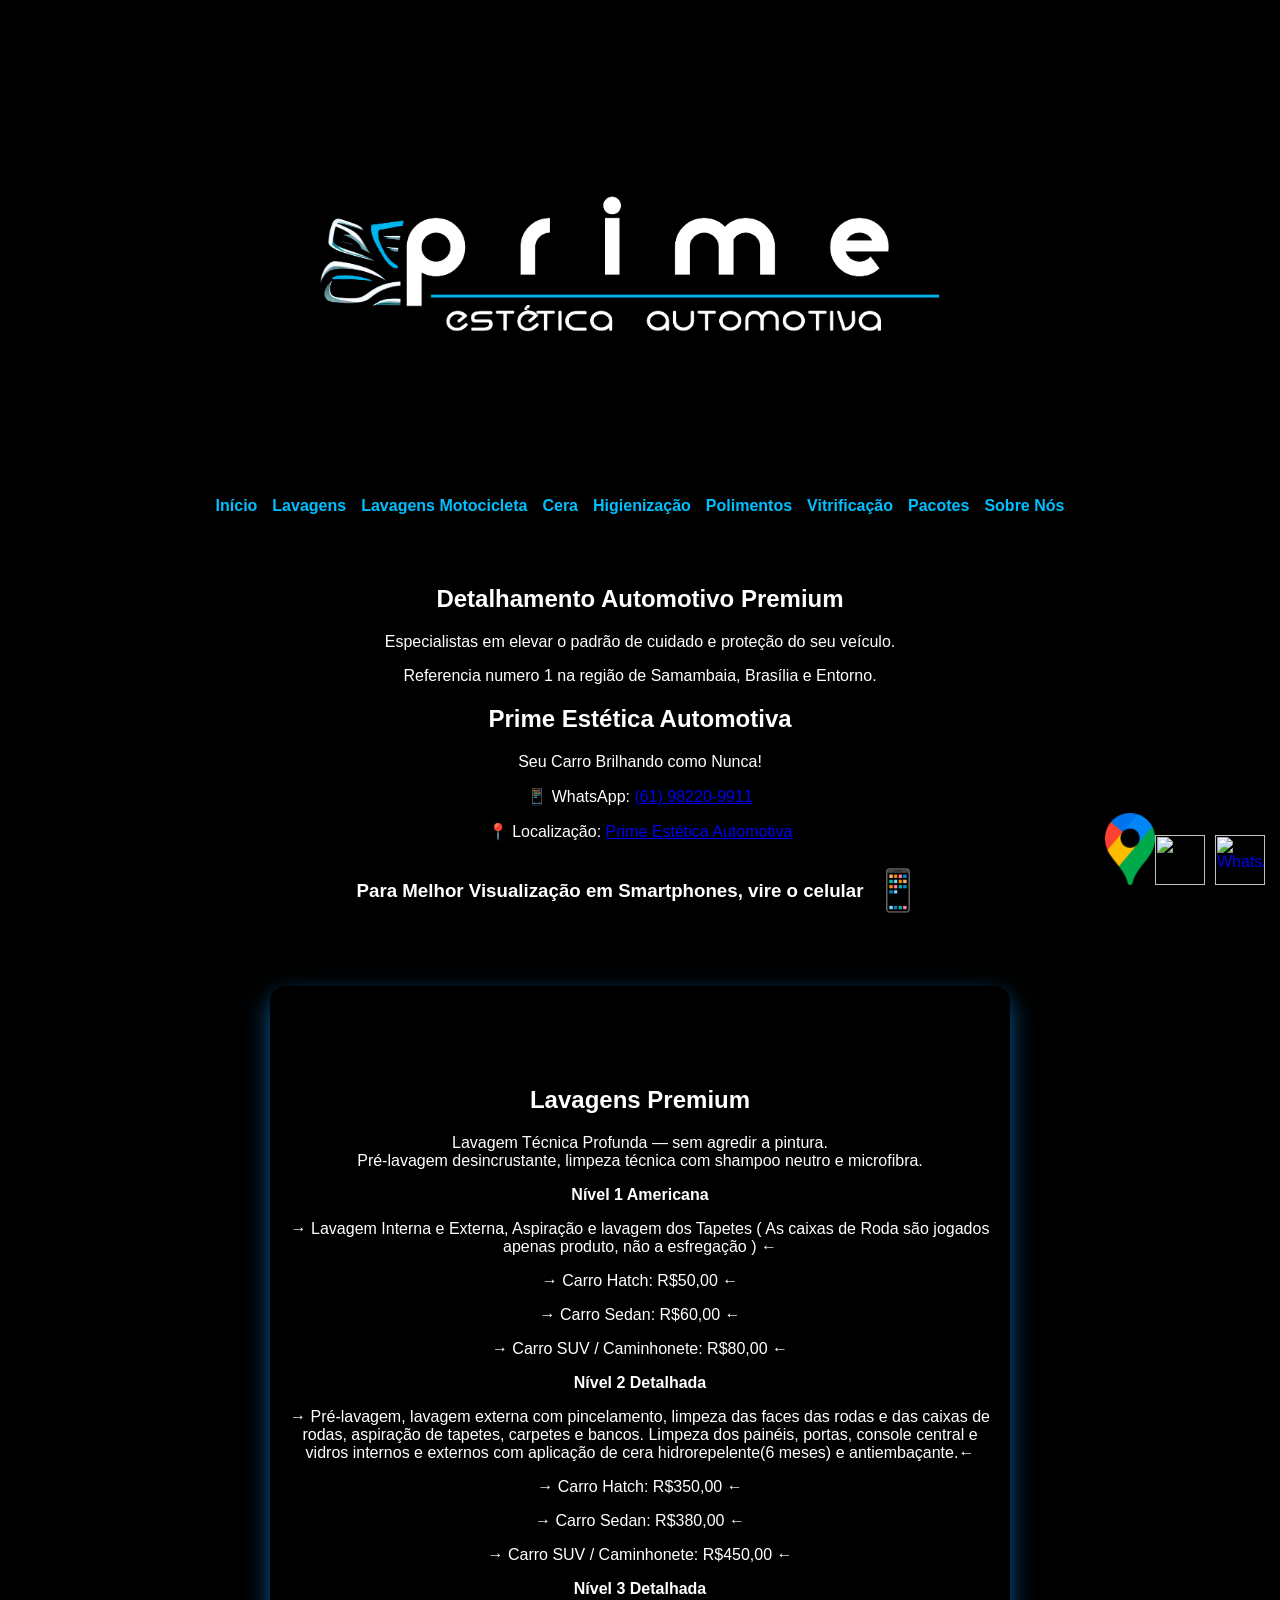
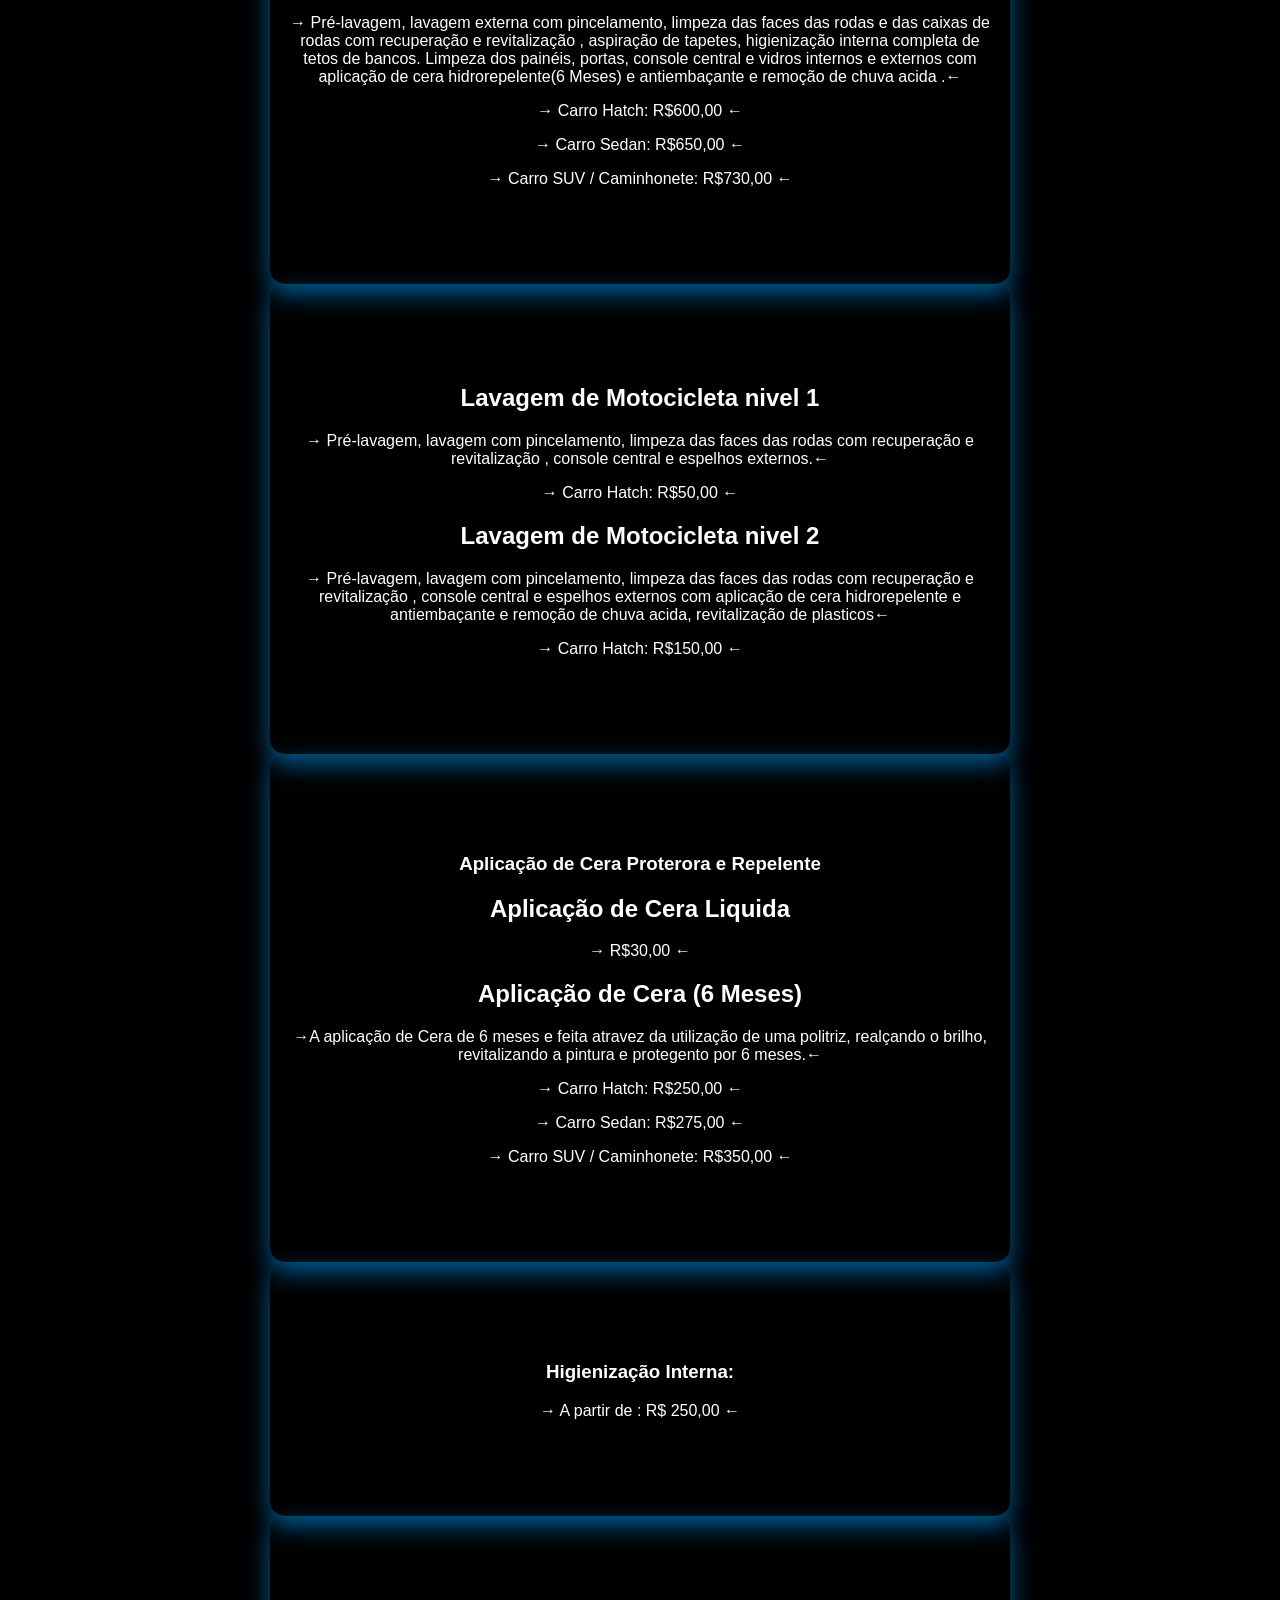
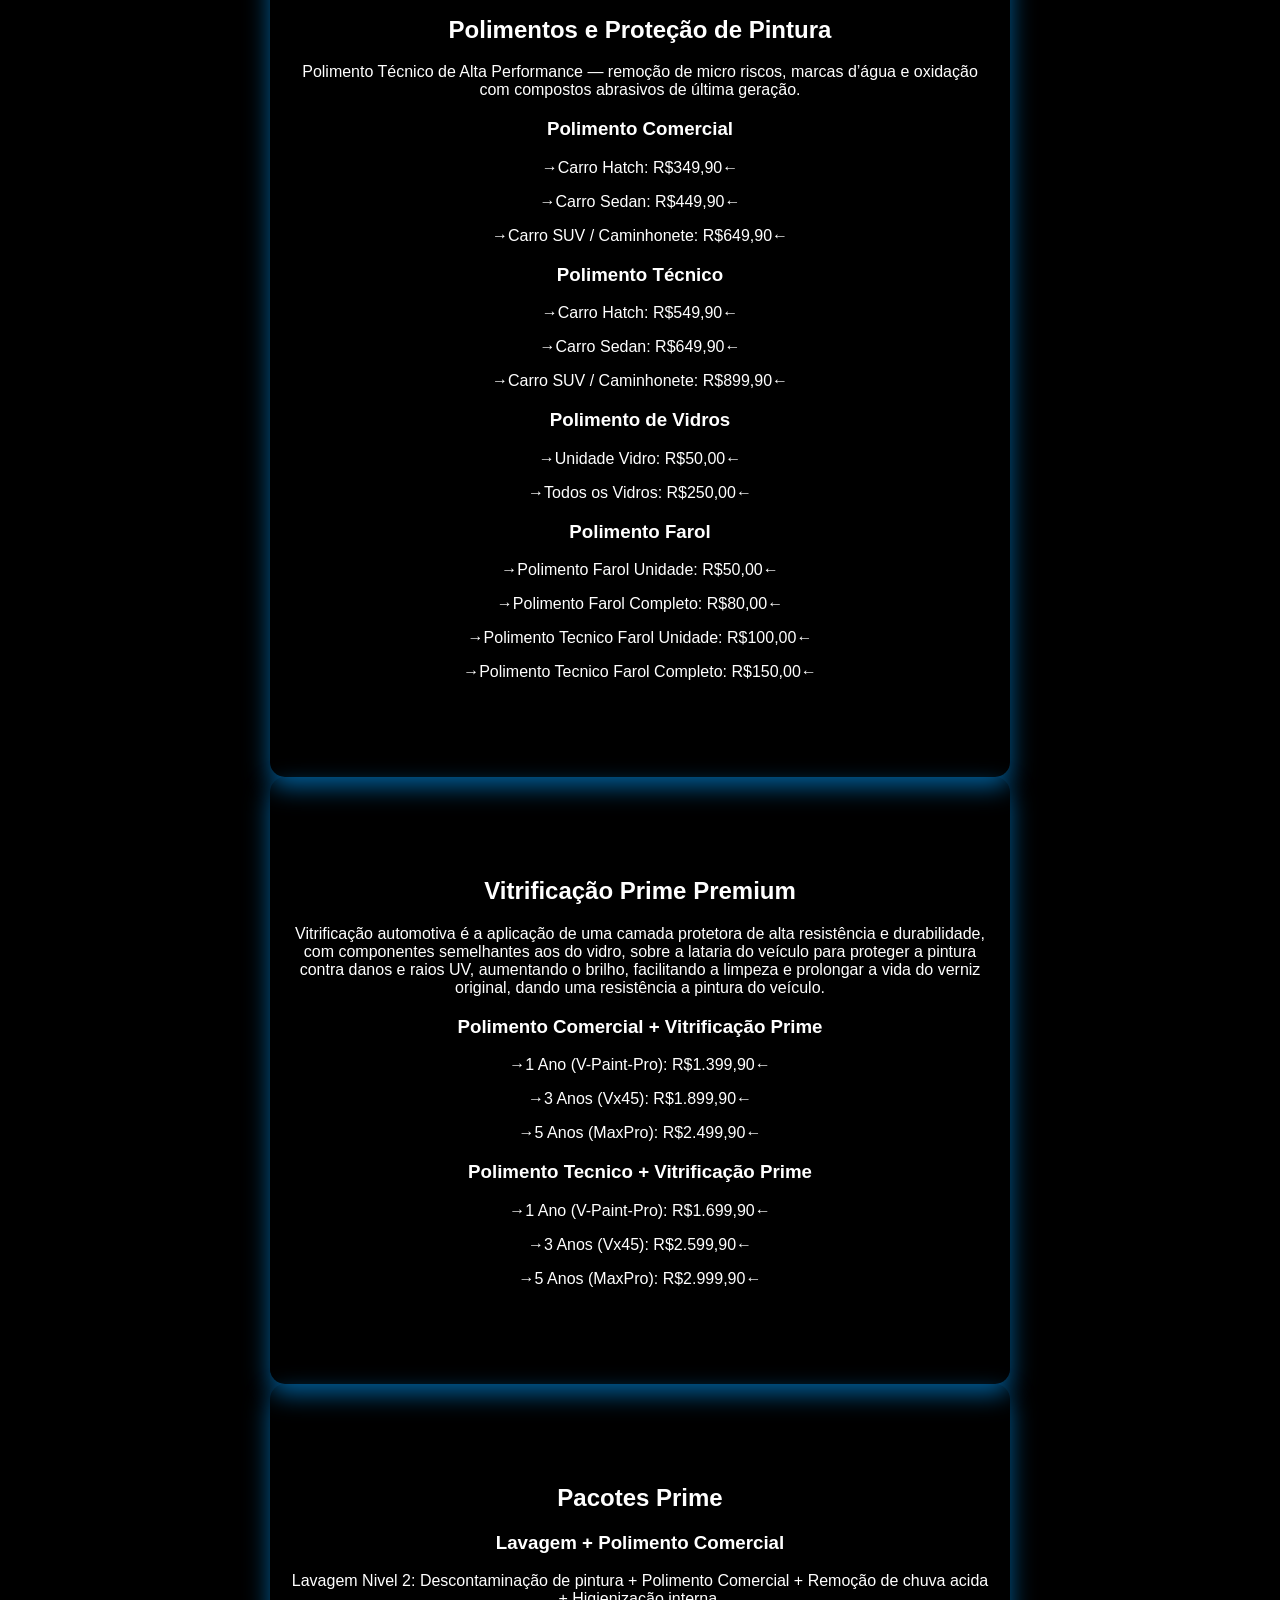
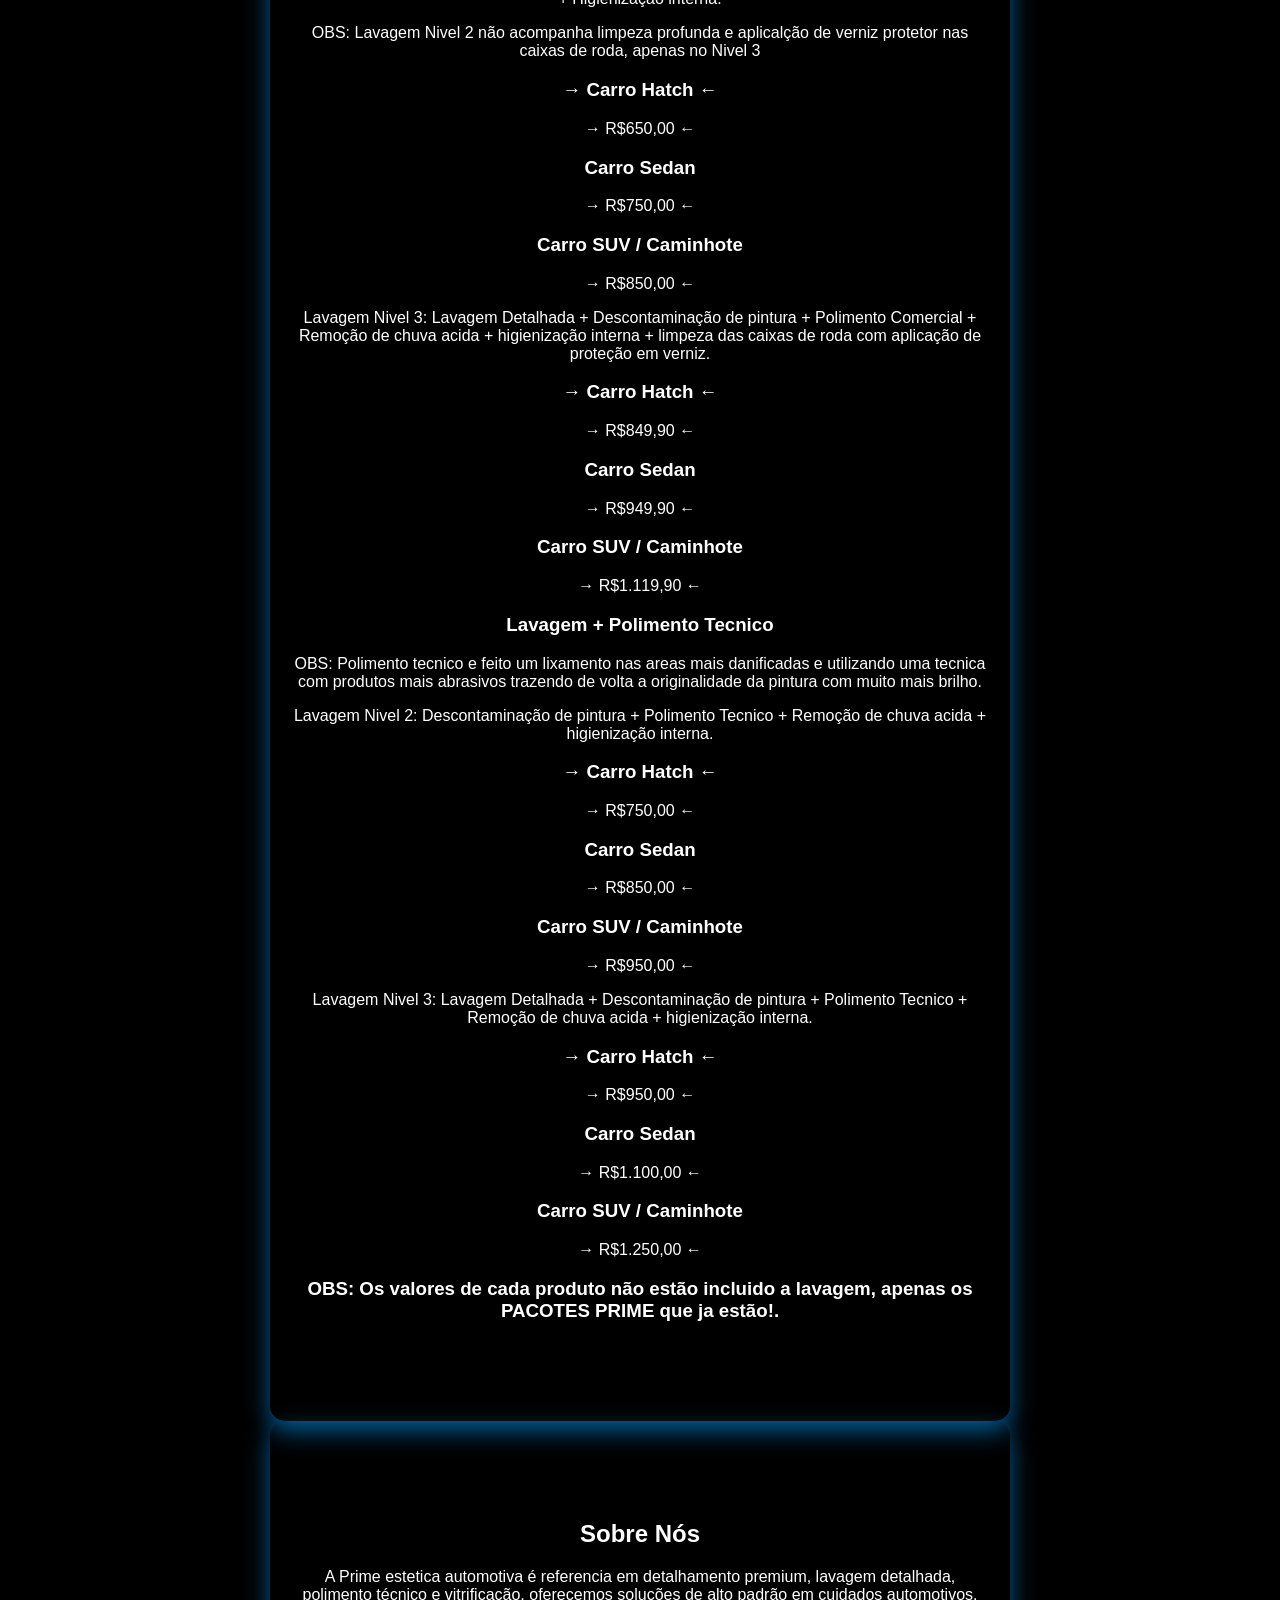
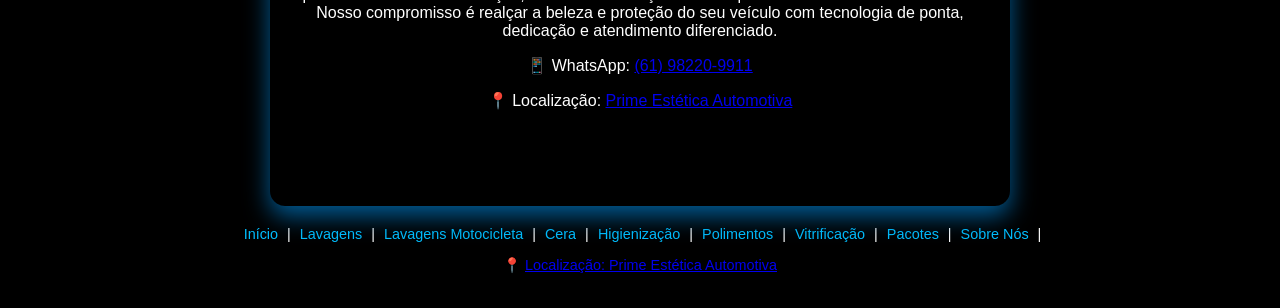
==== commit 8565b17c: "Update index.html" ====
--- a/index.html
+++ b/index.html
@@ -23,7 +23,6 @@
   <nav class="main-nav">
     <a href="#home">Início</a>
     <a href="#lavagens">Lavagens</a>
-    <a href="#motor">Motor</a>
     <a href="#lavagens motocicleta">Lavagens Motocicleta</a>
     <a href="#cera">Cera</a>
     <a href="#higienização">Higienização</a>
@@ -31,7 +30,6 @@
     <a href="#vitrificacao">Vitrificação</a>
     <a href="#pacotes">Pacotes</a>
     <a href="#sobre">Sobre Nós</a>
-    <a href="#parceiros">Parceiros</a>
   </nav>
 </header>
 
@@ -87,13 +85,6 @@
 
 </section>
 
-<section id="motor" class="section">
-  <h2>Lavagem de Motor</h2>
-    <b>A Partir:</b>
-    <p>&rarr; R$350,00 &larr;</p>
-    <h2>OBS: Não responsabilizamos por qualquer dano ou luz de injeção eletronica ligada! Todo cliente será informado dos riscos que poderá causar ao motor apos a lavagem, a Prime Estetica Automotiva não sera responsavel por qualquer danos ao veiculo caso ouver futuramente após a lavagem, o proprietario do veiculo estará ciente dos avisos!</h2>
-</section>
-
 <section id="lavagens motocicleta" class="section">
 
     <h2>Lavagem de Motocicleta nivel 1</h2>
@@ -248,36 +239,10 @@
    <p>📍 Localização: <a href="https://maps.app.goo.gl/HXpLJK8YEJRweqFd7">Prime Estética Automotiva</a></p>
 </section>
 
-
-<section id="parceiros" class="section">
-  <img src="img/prime-sem-fundo-parceiros.png" alt="Parceiro" style="max-width:300px; border-radius:10px; margin:20px 0;">
-  
-  <p><strong>____________________MECANICA_____________________</strong></p>
-  <img src="img/WE-centro-automotivo-sem-fundo.png" alt="Parceiro" style="max-width:300px; border-radius:10px; margin:20px 0;">
-  <p>📱 WhatsApp: <a href="https://wa.me/5561986395341" target="_blank">(61) 98639-5341</a></p>
-  <p>📍 Localização: <a href="https://maps.app.goo.gl/mmc2QUMjJb4H23oM9">WE Auto Center</a></p>
-
-
-  <p><strong>____________LANTERNAGEM E PINTURA_____________</strong></p>
-  <img src="img/evolução.png" alt="Parceiro" style="max-width:300px; border-radius:10px; margin:20px 0;">
-  <p>📱 WhatsApp: <a href="https://wa.me/55061983005041" target="_blank">(61) 98300-5041</a></p>
-  <p>📍 Localização: <a href="https://maps.app.goo.gl/orqmA2cjsYtfkrHW7">Evolução Nacionais & Importados</a></p>
-
-  <p><strong>_________________PELICULA____________________</strong></p>
-  <img src="img/pfilmes-logo.png" alt="Parceiro" style="max-width:300px; border-radius:10px; margin:20px 0;">
-  <p>📱 WhatsApp: <a href="https://wa.me/55061985992107" target="_blank">(61) 98599-2107</a></p>
-  <p>📍 Localização: <a href="https://maps.app.goo.gl/AxarQNNi3bQvwpKE9">P Filmes</a></p>
-  
-  <p><strong>Descrição:</strong> Parceiro especializado em soluções automotivas premium, com referencia e confiança garantida da Prime Estética Automotiva, trazendo qualidade e confiança para nossos clientes.</p>
-
-</section>
-
-
 <footer>
   <div class="footer-links">
     <a href="#home">Início</a> |
     <a href="#lavagens">Lavagens</a> |
-    <a href="#motor">Motor</a> |
     <a href="#lavagens motocicleta">Lavagens Motocicleta</a> |
     <a href="#cera">Cera</a> |
     <a href="#higienização">Higienização</a> |
@@ -285,7 +250,6 @@
     <a href="#vitrificacao">Vitrificação</a> |
     <a href="#pacotes">Pacotes</a> |
     <a href="#sobre">Sobre Nós</a> |
-    <a href="#parceiros">Parceiros</a>
   </div>
   <p>📍 <a href="https://maps.app.goo.gl/HcpvbDjnVJ8BUNuw8" target="_blank">Localização: Prime Estética Automotiva</a></p>
 </footer>
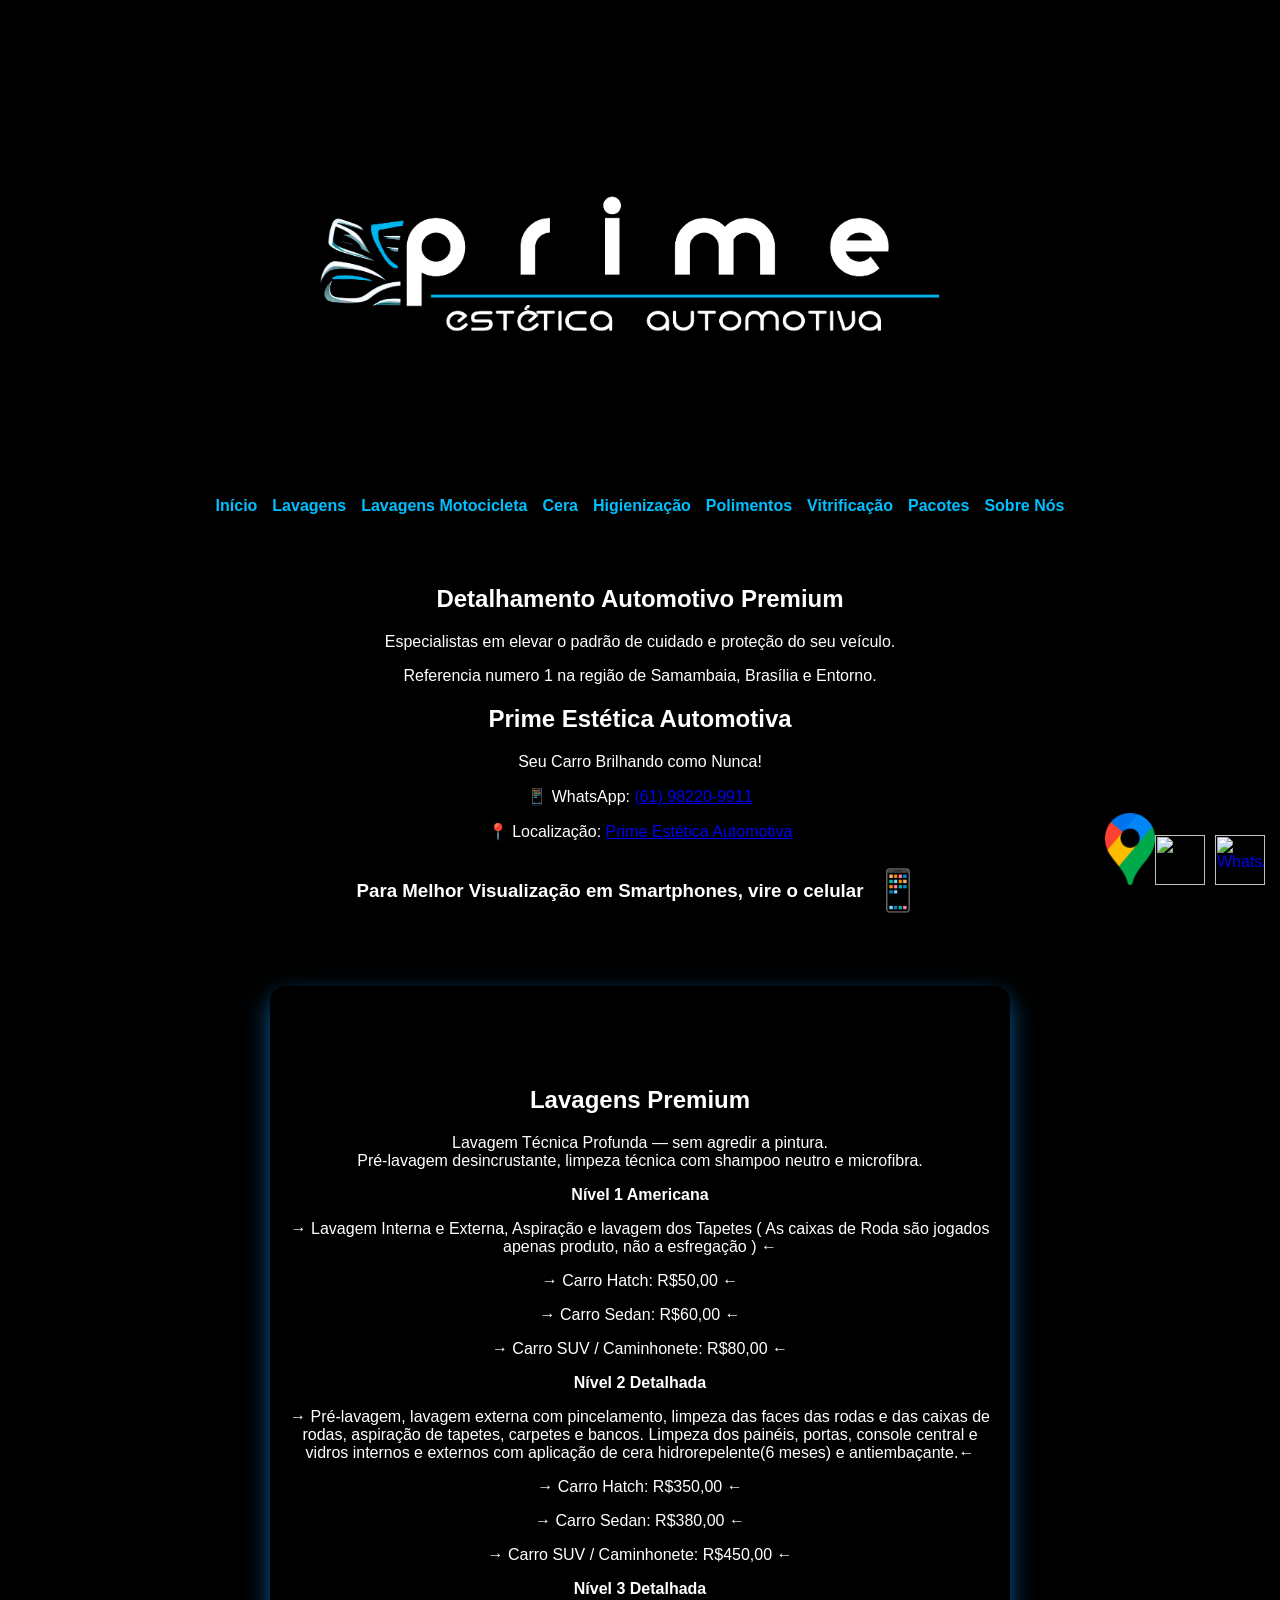
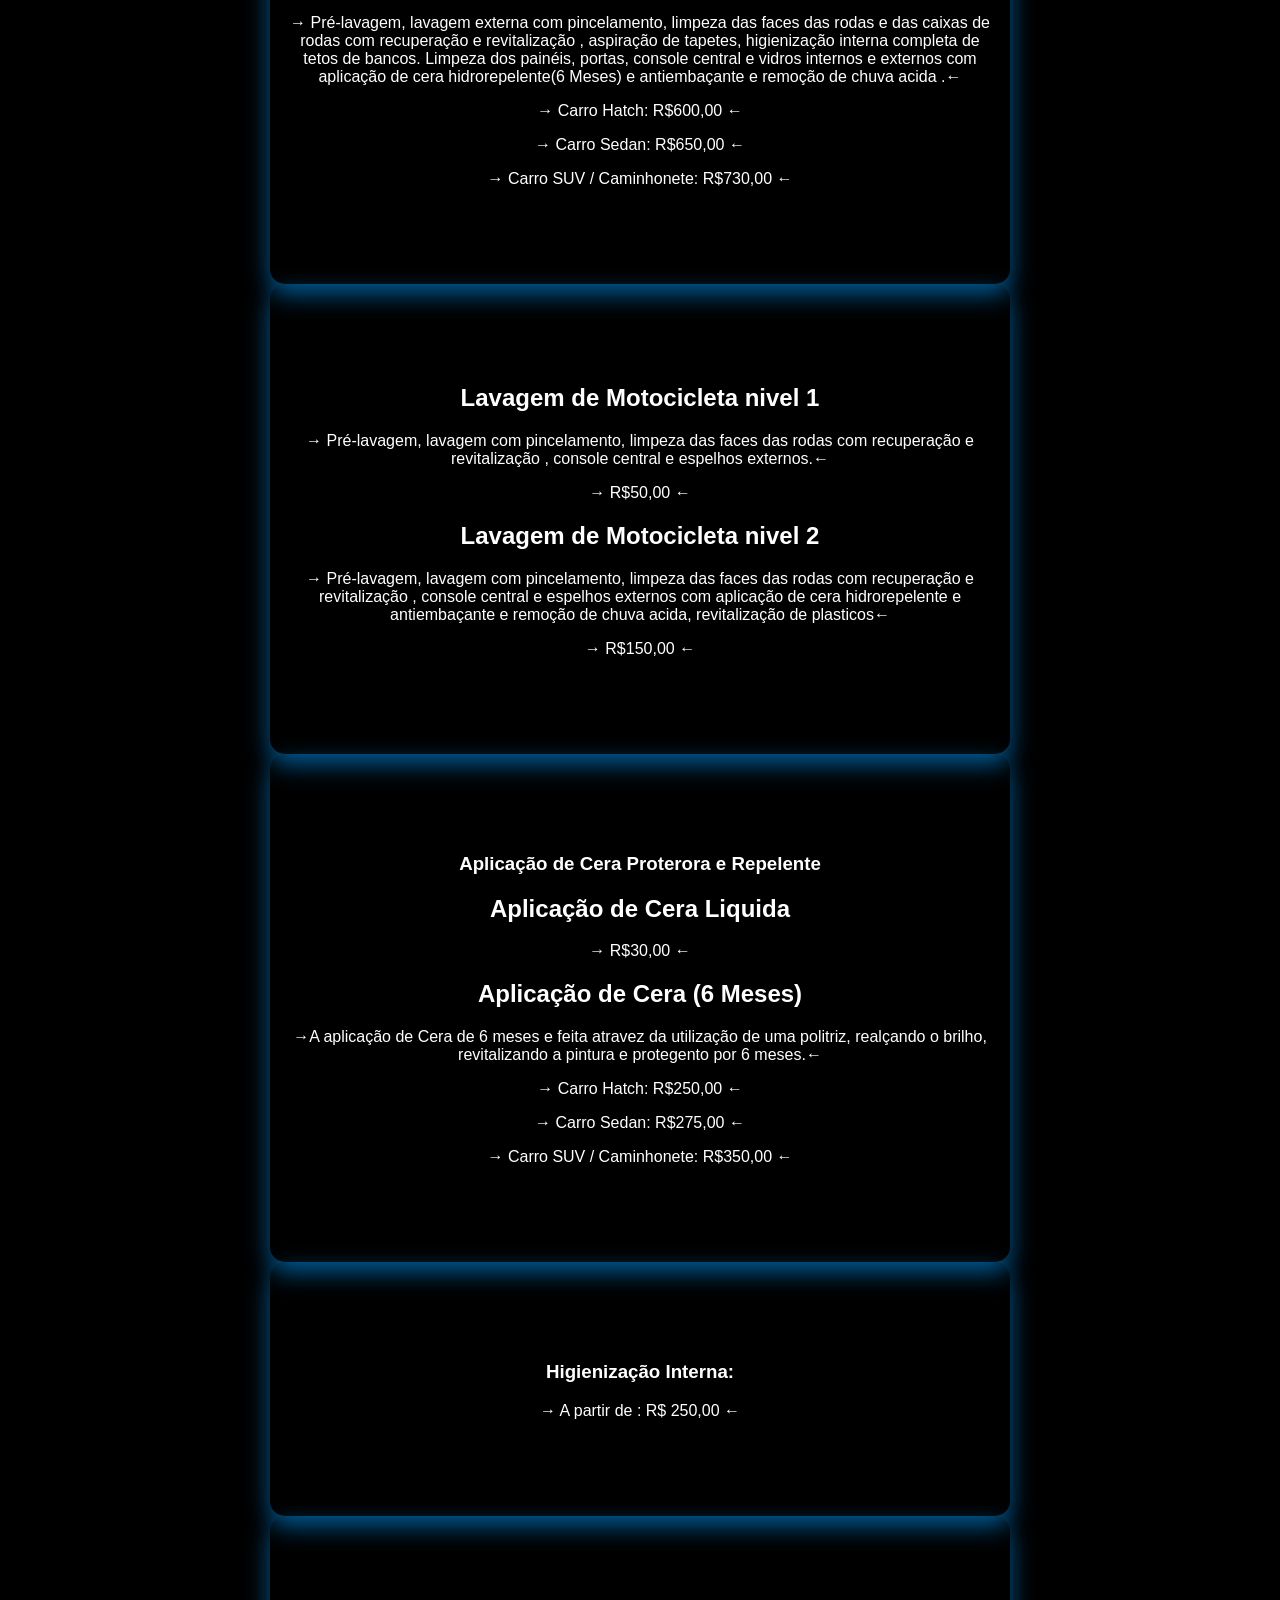
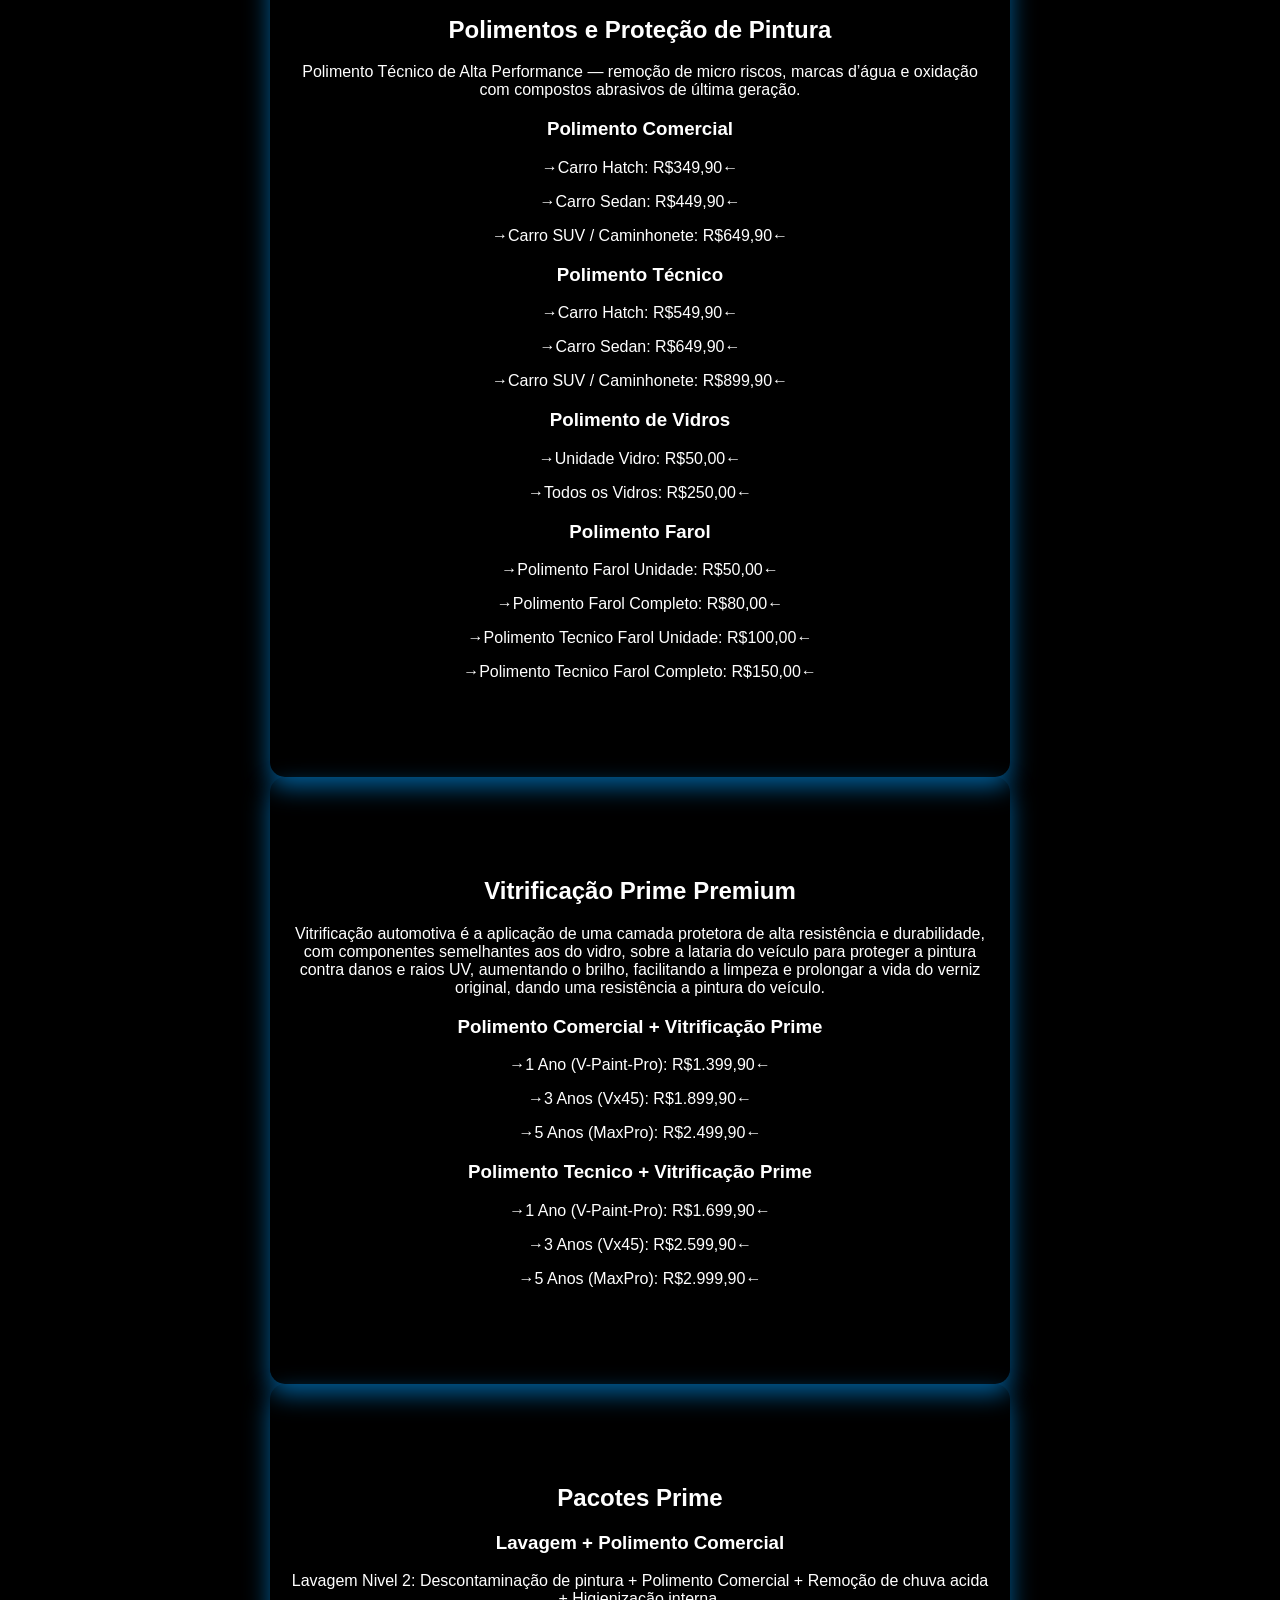
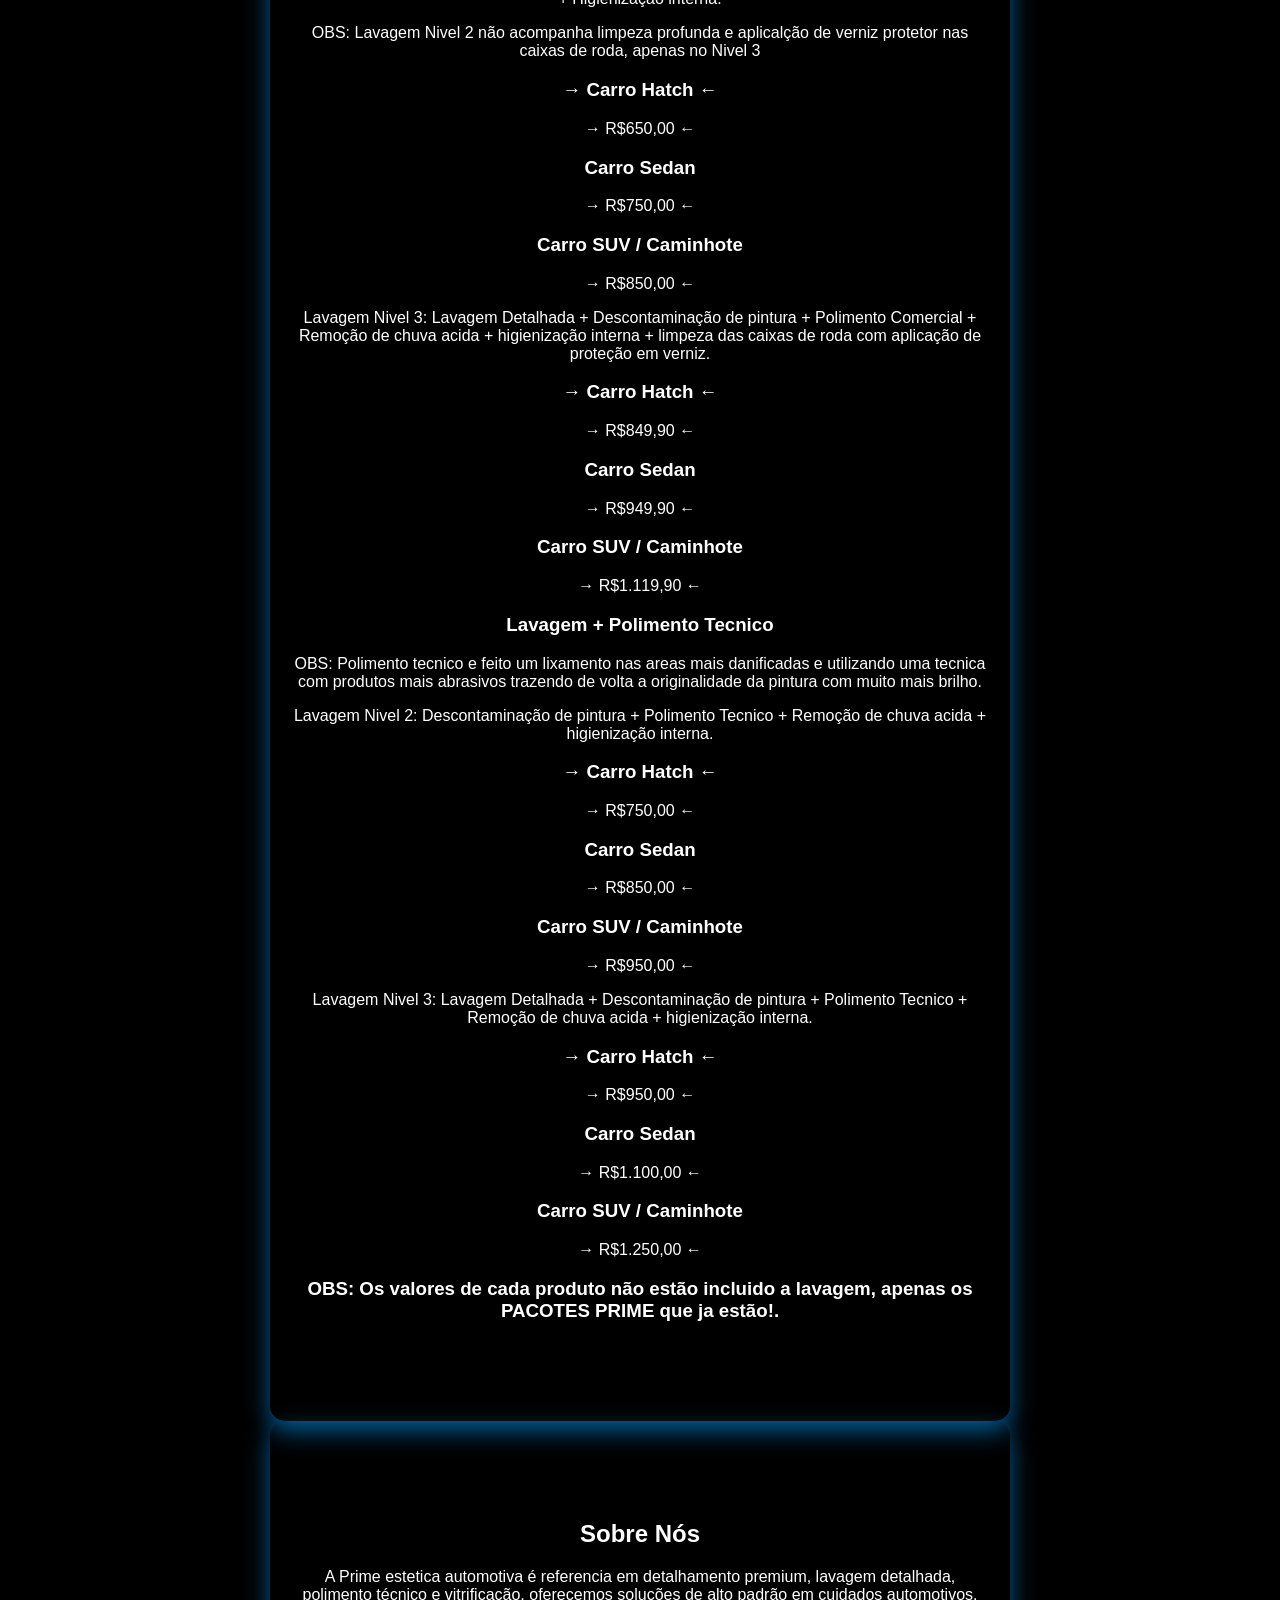
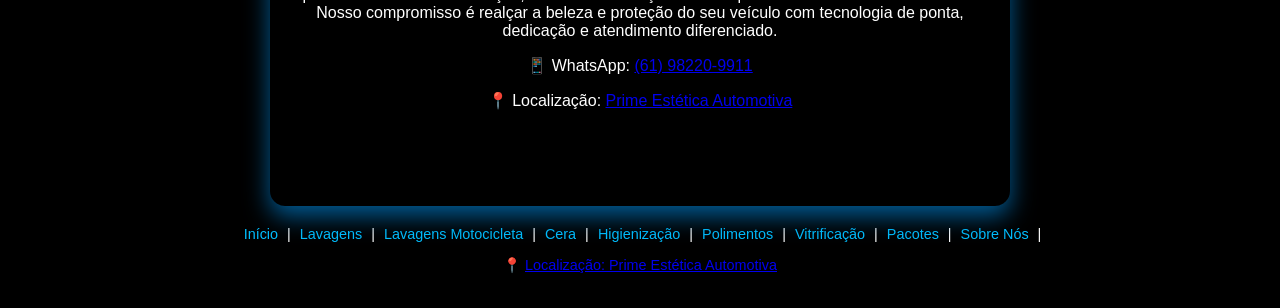
==== commit 08a7a91a: "Update index.html" ====
--- a/index.html
+++ b/index.html
@@ -90,11 +90,11 @@
     <h2>Lavagem de Motocicleta nivel 1</h2>
 
     <p>&rarr; Pré-lavagem, lavagem com pincelamento, limpeza das faces das rodas com recuperação e revitalização , console central e espelhos externos.&larr; </p>
-    <p>&rarr; Carro Hatch: R$50,00 &larr;</p>
+    <p>&rarr; R$50,00 &larr;</p>
 
     <h2>Lavagem de Motocicleta nivel 2</h2>
     <p>&rarr; Pré-lavagem, lavagem com pincelamento, limpeza das faces das rodas com recuperação e revitalização , console central e espelhos externos com aplicação de cera hidrorepelente e antiembaçante e remoção de chuva acida, revitalização de plasticos&larr; </p>
-    <p>&rarr; Carro Hatch: R$150,00 &larr;</p>
+    <p>&rarr; R$150,00 &larr;</p>
 
 </section>
   
